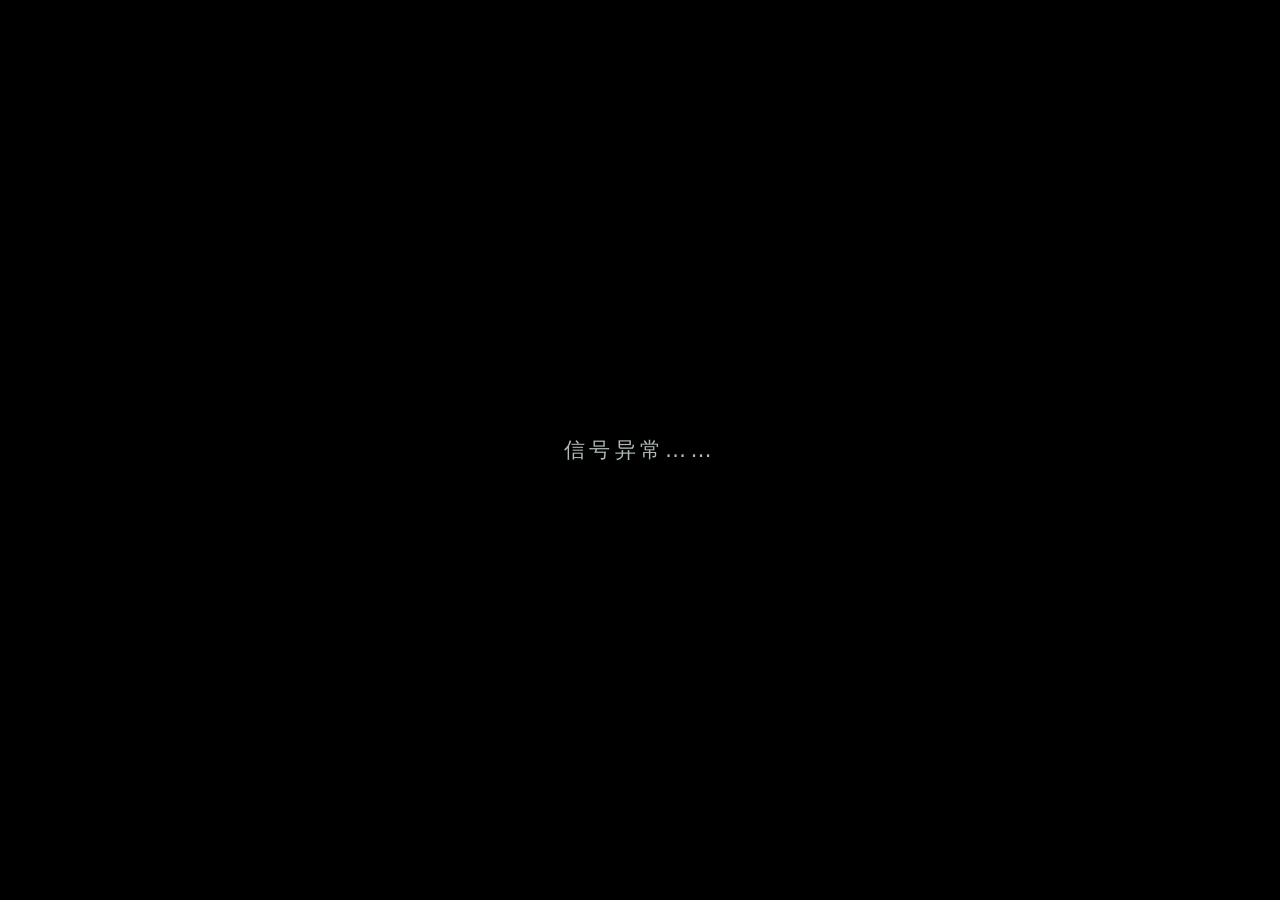
==== index.html @ ee2bce01 "原始" ====
<!doctype html>
<html lang="zh-CN">
  <head>
    <meta charset="UTF-8" />
    <meta name="viewport" content="width=device-width, initial-scale=1" />
    <meta name="theme-color" content="#020507" />
    <title>未知信号</title>
    <link rel="icon" type="image/svg+xml" href="data:image/svg+xml,%3Csvg xmlns='http://www.w3.org/2000/svg' viewBox='0 0 32 32'%3E%3Crect width='32' height='32' rx='7' fill='%23050b0e'/%3E%3Ccircle cx='16' cy='16' r='3' fill='%23b6ded9'/%3E%3Ccircle cx='16' cy='16' r='8' fill='none' stroke='%237aa6a2' stroke-opacity='.5'/%3E%3C/svg%3E" />
    <link rel="stylesheet" href="styles.css" />
  </head>
  <body>
    <main class="experience" aria-label="未知空间">
      <section id="scene" class="scene" aria-hidden="true">
        <svg
          class="world"
          viewBox="0 0 1920 1080"
          preserveAspectRatio="xMidYMid slice"
          aria-hidden="true"
        >
          <defs>
            <linearGradient id="sky" x1="0" y1="0" x2="0" y2="1">
              <stop offset="0" stop-color="#010305" />
              <stop offset="0.58" stop-color="#071015" />
              <stop offset="1" stop-color="#0b171b" />
            </linearGradient>
            <radialGradient id="distance" cx="52%" cy="62%" r="58%">
              <stop offset="0" stop-color="#153039" stop-opacity="0.3" />
              <stop offset="0.52" stop-color="#071217" stop-opacity="0.1" />
              <stop offset="1" stop-color="#010305" stop-opacity="0" />
            </radialGradient>
            <linearGradient id="ground" x1="0" y1="0" x2="0" y2="1">
              <stop offset="0" stop-color="#16292d" />
              <stop offset="0.18" stop-color="#101e22" />
              <stop offset="0.62" stop-color="#071013" />
              <stop offset="1" stop-color="#020507" />
            </linearGradient>
            <linearGradient id="trackSoft" x1="0" y1="0" x2="1" y2="1">
              <stop offset="0" stop-color="#b7e8e5" stop-opacity="0.06" />
              <stop offset="0.52" stop-color="#98d9d6" stop-opacity="0.56" />
              <stop offset="1" stop-color="#6faead" stop-opacity="0.08" />
            </linearGradient>
            <filter id="trackGlow" x="-30%" y="-30%" width="160%" height="160%">
              <feGaussianBlur stdDeviation="5" result="blur" />
              <feMerge>
                <feMergeNode in="blur" />
                <feMergeNode in="SourceGraphic" />
              </feMerge>
            </filter>
            <filter id="horizonGlow" x="-20%" y="-200%" width="140%" height="500%">
              <feGaussianBlur stdDeviation="10" />
            </filter>
          </defs>

          <rect width="1920" height="1080" fill="url(#sky)" />
          <rect width="1920" height="1080" fill="url(#distance)" />

          <g class="light-tracks" fill="none" stroke-linecap="round">
            <path
              class="light-track light-track--far"
              d="M -130 570 C 430 392, 1190 398, 2070 588"
              pathLength="100"
            />
            <path
              class="light-track light-track--rise"
              d="M 395 1190 C 456 792, 606 390, 957 -160"
              pathLength="100"
            />
            <path
              class="light-track light-track--near"
              d="M -180 1010 C 492 734, 1240 701, 2090 438"
              pathLength="100"
            />
          </g>

          <ellipse
            class="horizon-haze"
            cx="960"
            cy="1190"
            rx="1550"
            ry="570"
            fill="none"
            stroke="#8bc0be"
            stroke-opacity="0.12"
            stroke-width="11"
            filter="url(#horizonGlow)"
          />
          <path
            class="ground"
            d="M -170 916 C 430 759, 1390 759, 2090 918 L 2090 1210 L -170 1210 Z"
            fill="url(#ground)"
          />
          <path
            class="ground-rim"
            d="M -170 916 C 430 759, 1390 759, 2090 918"
            fill="none"
            stroke="#779b99"
            stroke-opacity="0.16"
            stroke-width="2"
          />
          <path
            class="ground-depth"
            d="M 180 1008 C 650 884, 1345 883, 1780 1005"
            fill="none"
            stroke="#6f9693"
            stroke-opacity="0.055"
            stroke-width="2"
          />
        </svg>

        <div class="vignette" aria-hidden="true"></div>
        <div class="recovery-shade" aria-hidden="true"></div>

        <button id="soundToggle" class="sound-toggle" type="button" aria-label="声音已关闭" aria-pressed="true">
          <svg viewBox="0 0 24 24" aria-hidden="true">
            <path d="M4.5 9.4h3.2l4-3.2v11.6l-4-3.2H4.5z" />
            <path class="sound-wave" d="M15 9.2c.8.8 1.2 1.7 1.2 2.8s-.4 2-1.2 2.8" />
            <path class="sound-slash" d="M5 4.7 19 19.3" />
          </svg>
        </button>

        <p id="narration" class="narration">这里……好像不是普通的地面。</p>

        <button id="signal" class="signal" type="button" aria-label="查看微弱信号">
          <span class="signal__ring signal__ring--outer"></span>
          <span class="signal__ring signal__ring--inner"></span>
          <span class="signal__core"></span>
        </button>

        <div id="device" class="device" aria-live="polite">
          <button id="deviceDock" class="device-dock" type="button" aria-label="打开返航定位器" aria-expanded="false">
            <svg viewBox="0 0 32 32" aria-hidden="true">
              <rect x="7" y="5" width="18" height="22" rx="5" />
              <path d="M11 10h10M11 14h7" />
              <circle cx="20.5" cy="21.5" r="1.7" />
            </svg>
          </button>

          <section id="devicePanel" class="device-panel" aria-label="返航定位器状态">
            <div class="device-panel__hardware" aria-hidden="true">
              <i></i><i></i><i></i><i></i>
            </div>
            <div class="device-panel__header">
              <div>
                <span class="device-panel__signal" aria-hidden="true"></span>
                <h1>返航定位器</h1>
              </div>
              <button id="deviceClose" class="device-close" type="button" aria-label="收起返航定位器">
                <svg viewBox="0 0 20 20" aria-hidden="true"><path d="m6 8 4 4 4-4" /></svg>
              </button>
            </div>
            <dl class="device-readout">
              <div><dt>目的地</dt><dd>珠海</dd></div>
              <div><dt>南北位置</dt><dd>无法识别</dd></div>
              <div><dt>东西位置</dt><dd>无法识别</dd></div>
              <div class="device-readout__fault"><dt>定位系统</dt><dd>损坏</dd></div>
            </dl>
          </section>
        </div>

        <p id="taskPrompt" class="task-prompt">【调查这些陌生光轨】</p>
        <p id="taskReminder" class="task-reminder">调查这些陌生光轨</p>
      </section>

      <div id="intro" class="intro" aria-live="polite" aria-atomic="true">
        <p id="introMessage" class="intro__message"></p>
      </div>
    </main>

    <script src="app.js"></script>
  </body>
</html>
---- styles.css ----
:root {
  color-scheme: dark;
  font-family: "Microsoft YaHei", "PingFang SC", "Noto Sans CJK SC", system-ui, sans-serif;
  background: #000;
  color: #d8e5e3;
  font-synthesis: none;
  --ease-calm: cubic-bezier(0.22, 0.72, 0.24, 1);
}

* {
  box-sizing: border-box;
}

html,
body {
  width: 100%;
  height: 100%;
  margin: 0;
  overflow: hidden;
  background: #000;
}

button {
  font: inherit;
}

button:focus-visible {
  outline: 2px solid rgba(198, 235, 231, 0.82);
  outline-offset: 5px;
}

.experience,
.scene,
.intro {
  position: fixed;
  inset: 0;
}

.experience {
  isolation: isolate;
  background: #000;
}

.scene {
  overflow: hidden;
  background: #020507;
  opacity: 0;
  transform: scale(1.035) translateY(1.2%);
  transition:
    opacity 4.2s var(--ease-calm),
    transform 7s var(--ease-calm);
}

.scene.is-recovering {
  opacity: 1;
  transform: scale(1) translateY(0);
}

.world {
  position: absolute;
  inset: 0;
  width: 100%;
  height: 100%;
}

.vignette {
  position: absolute;
  inset: -3%;
  pointer-events: none;
  background:
    radial-gradient(ellipse at 50% 54%, transparent 34%, rgba(0, 0, 0, 0.2) 67%, rgba(0, 0, 0, 0.7) 104%),
    linear-gradient(180deg, rgba(0, 0, 0, 0.18), transparent 30%, transparent 72%, rgba(0, 0, 0, 0.2));
}

.recovery-shade {
  position: absolute;
  inset: 0;
  pointer-events: none;
  background: #000;
  opacity: 1;
  transition: opacity 4.8s var(--ease-calm);
}

.scene.is-recovering .recovery-shade {
  opacity: 0;
}

.light-track {
  stroke: url(#trackSoft);
  stroke-width: 2.2;
  filter: url(#trackGlow);
  opacity: 0.18;
  animation: track-breathe 7.5s ease-in-out infinite alternate;
  transition:
    opacity 4.5s ease,
    stroke-width 4.5s ease;
}

.light-track--far {
  opacity: 0.11;
  stroke-width: 1.6;
  animation-delay: -2.6s;
}

.light-track--rise {
  opacity: 0.22;
  stroke-width: 2.5;
  animation-delay: -5.1s;
}

.light-track--near {
  opacity: 0.17;
  stroke-width: 2.1;
  animation-delay: -1.2s;
}

.scene.tracks-awake .light-track--far {
  opacity: 0.28;
}

.scene.tracks-awake .light-track--rise {
  opacity: 0.54;
  stroke-width: 2.8;
}

.scene.tracks-awake .light-track--near {
  opacity: 0.45;
  stroke-width: 2.55;
}

@keyframes track-breathe {
  from { filter: url(#trackGlow); }
  to { filter: url(#trackGlow); opacity: 0.32; }
}

.intro {
  z-index: 30;
  display: grid;
  place-items: center;
  background: #000;
  transition: opacity 2.7s var(--ease-calm), visibility 2.7s;
}

.intro.is-gone {
  opacity: 0;
  visibility: hidden;
  pointer-events: none;
}

.intro__message {
  margin: 0;
  color: rgba(214, 226, 224, 0.82);
  font-size: clamp(1.15rem, 1.65vw, 1.75rem);
  font-weight: 400;
  letter-spacing: 0.2em;
  opacity: 0;
  transform: translateY(4px);
  transition: opacity 0.9s ease, transform 1.2s ease;
}

.intro__message.is-visible {
  opacity: 1;
  transform: translateY(0);
}

.sound-toggle {
  position: absolute;
  z-index: 8;
  top: max(1.25rem, env(safe-area-inset-top));
  right: max(1.25rem, env(safe-area-inset-right));
  width: 2.75rem;
  height: 2.75rem;
  display: grid;
  place-items: center;
  border: 1px solid rgba(177, 207, 204, 0.12);
  border-radius: 50%;
  color: rgba(211, 227, 224, 0.5);
  background: rgba(4, 11, 14, 0.32);
  backdrop-filter: blur(5px);
  cursor: pointer;
  opacity: 0;
  transform: translateY(-8px);
  transition: opacity 1.3s ease, transform 1.3s ease, color 0.3s ease, border-color 0.3s ease;
}

.sound-toggle.is-visible {
  opacity: 1;
  transform: translateY(0);
}

.sound-toggle:hover {
  color: rgba(225, 239, 237, 0.78);
  border-color: rgba(177, 207, 204, 0.25);
}

.sound-toggle svg {
  width: 1.25rem;
  height: 1.25rem;
  fill: none;
  stroke: currentColor;
  stroke-width: 1.4;
  stroke-linecap: round;
  stroke-linejoin: round;
}

.sound-toggle[aria-pressed="false"] .sound-slash {
  display: none;
}

.narration {
  position: absolute;
  z-index: 7;
  left: 50%;
  bottom: clamp(4rem, 8vh, 6.5rem);
  width: min(90vw, 48rem);
  margin: 0;
  color: rgba(220, 231, 229, 0.78);
  font-size: clamp(1.05rem, 1.4vw, 1.45rem);
  font-weight: 400;
  letter-spacing: 0.08em;
  line-height: 1.8;
  text-align: center;
  text-shadow: 0 2px 18px rgba(0, 0, 0, 0.92);
  opacity: 0;
  transform: translate(-50%, 8px);
  pointer-events: none;
  transition: opacity 1.8s ease, transform 1.8s var(--ease-calm);
}

.narration.is-visible {
  opacity: 1;
  transform: translate(-50%, 0);
}

.signal {
  position: absolute;
  z-index: 9;
  left: 81%;
  top: 70%;
  width: clamp(4.75rem, 6vw, 6.5rem);
  aspect-ratio: 1;
  padding: 0;
  border: 0;
  border-radius: 50%;
  background: transparent;
  cursor: pointer;
  opacity: 0;
  transform: scale(0.8);
  pointer-events: none;
  transition: opacity 2s ease, transform 2.2s var(--ease-calm);
}

.signal.is-visible {
  opacity: 0.72;
  transform: scale(1);
  pointer-events: auto;
}

.signal:hover,
.signal:focus-visible {
  opacity: 1;
}

.signal__ring,
.signal__core {
  position: absolute;
  left: 50%;
  top: 50%;
  display: block;
  border-radius: 50%;
  transform: translate(-50%, -50%);
}

.signal__ring {
  border: 1px solid rgba(164, 219, 211, 0.3);
  animation: signal-faint 3.2s ease-in-out infinite;
}

.signal__ring--outer {
  width: 72%;
  height: 72%;
}

.signal__ring--inner {
  width: 38%;
  height: 38%;
  animation-delay: -1.3s;
}

.signal__core {
  width: 7px;
  height: 7px;
  background: rgba(188, 234, 227, 0.88);
  box-shadow: 0 0 9px rgba(148, 218, 209, 0.82), 0 0 22px rgba(115, 191, 183, 0.32);
}

@keyframes signal-faint {
  0%, 100% { opacity: 0.2; transform: translate(-50%, -50%) scale(0.88); }
  50% { opacity: 0.8; transform: translate(-50%, -50%) scale(1.04); }
}

.device {
  position: absolute;
  z-index: 14;
  right: clamp(1.2rem, 2.6vw, 3rem);
  bottom: clamp(1.2rem, 3.2vh, 2.5rem);
  width: min(23rem, calc(100vw - 2.4rem));
  pointer-events: none;
}

.device-dock {
  position: absolute;
  right: 0;
  bottom: 0;
  width: 3.4rem;
  height: 3.4rem;
  display: grid;
  place-items: center;
  border: 1px solid rgba(173, 206, 201, 0.25);
  border-radius: 0.8rem;
  color: rgba(197, 223, 219, 0.74);
  background: linear-gradient(145deg, rgba(24, 40, 43, 0.94), rgba(8, 16, 19, 0.96));
  box-shadow: 0 10px 35px rgba(0, 0, 0, 0.36), inset 0 1px rgba(255, 255, 255, 0.04);
  cursor: pointer;
  opacity: 0;
  transform: translateY(12px) scale(0.9);
  pointer-events: none;
  transition: opacity 0.7s ease, transform 0.8s var(--ease-calm), border-color 0.25s ease;
}

.device.is-found,
.device.is-found .device-dock,
.device.is-open .device-panel,
.device.is-open .device-close {
  pointer-events: auto;
}

.device.is-found .device-dock {
  opacity: 1;
  transform: translateY(0) scale(1);
}

.device-dock:hover {
  border-color: rgba(173, 206, 201, 0.48);
}

.device-dock svg {
  width: 1.55rem;
  height: 1.55rem;
  fill: none;
  stroke: currentColor;
  stroke-width: 1.35;
  stroke-linecap: round;
}

.device-panel {
  position: absolute;
  right: 0;
  bottom: 0;
  width: 100%;
  min-height: 20rem;
  padding: 1.45rem 1.45rem 1.35rem;
  overflow: hidden;
  border: 1px solid rgba(168, 199, 195, 0.22);
  border-radius: 1rem;
  background:
    linear-gradient(135deg, rgba(31, 48, 50, 0.98), rgba(8, 16, 18, 0.99) 66%),
    #0a1113;
  box-shadow: 0 18px 70px rgba(0, 0, 0, 0.68), inset 0 1px rgba(255, 255, 255, 0.04);
  opacity: 0;
  transform: translate(18px, 20px) scale(0.82);
  transform-origin: 92% 92%;
  pointer-events: none;
  transition: opacity 0.55s ease, transform 0.72s var(--ease-calm);
}

.device.is-open .device-panel {
  opacity: 1;
  transform: translate(0, 0) scale(1);
}

.device.is-open .device-dock {
  opacity: 0;
  transform: scale(0.72);
  pointer-events: none;
}

.device-panel__hardware i {
  position: absolute;
  width: 5px;
  height: 5px;
  border: 1px solid rgba(185, 207, 203, 0.23);
  border-radius: 50%;
}

.device-panel__hardware i:nth-child(1) { left: 0.6rem; top: 0.6rem; }
.device-panel__hardware i:nth-child(2) { right: 0.6rem; top: 0.6rem; }
.device-panel__hardware i:nth-child(3) { left: 0.6rem; bottom: 0.6rem; }
.device-panel__hardware i:nth-child(4) { right: 0.6rem; bottom: 0.6rem; }

.device-panel__header {
  display: flex;
  align-items: center;
  justify-content: space-between;
  gap: 1rem;
  margin-bottom: 1.25rem;
  padding-bottom: 1rem;
  border-bottom: 1px solid rgba(174, 200, 196, 0.12);
}

.device-panel__header > div {
  display: flex;
  align-items: center;
  gap: 0.65rem;
}

.device-panel__header h1 {
  margin: 0;
  color: rgba(226, 237, 235, 0.9);
  font-size: 1rem;
  font-weight: 600;
  letter-spacing: 0.13em;
}

.device-panel__signal {
  width: 6px;
  height: 6px;
  border-radius: 50%;
  background: #d0776f;
  box-shadow: 0 0 9px rgba(208, 119, 111, 0.4);
  animation: fault-pulse 2.4s ease-in-out infinite;
}

@keyframes fault-pulse {
  50% { opacity: 0.35; }
}

.device-close {
  width: 2rem;
  height: 2rem;
  display: grid;
  place-items: center;
  padding: 0;
  border: 0;
  border-radius: 50%;
  color: rgba(209, 226, 222, 0.48);
  background: rgba(255, 255, 255, 0.035);
  cursor: pointer;
}

.device-close:hover {
  color: rgba(225, 238, 235, 0.86);
}

.device-close svg {
  width: 1.1rem;
  height: 1.1rem;
  fill: none;
  stroke: currentColor;
  stroke-width: 1.5;
  stroke-linecap: round;
  stroke-linejoin: round;
}

.device-readout {
  display: grid;
  gap: 0;
  margin: 0;
}

.device-readout > div {
  display: grid;
  grid-template-columns: 7.2rem 1fr;
  align-items: baseline;
  min-height: 3.2rem;
  padding: 0.78rem 0.2rem;
  border-bottom: 1px solid rgba(174, 200, 196, 0.075);
}

.device-readout > div:last-child {
  border-bottom: 0;
}

.device-readout dt,
.device-readout dd {
  margin: 0;
  font-size: 0.94rem;
  line-height: 1.5;
}

.device-readout dt {
  color: rgba(181, 205, 201, 0.54);
}

.device-readout dd {
  color: rgba(224, 236, 233, 0.88);
  text-align: right;
  letter-spacing: 0.04em;
}

.device-readout__fault dd {
  color: #d58a82;
}

.task-prompt {
  position: absolute;
  z-index: 11;
  left: 50%;
  top: 17%;
  margin: 0;
  color: rgba(215, 231, 227, 0.82);
  font-size: clamp(1rem, 1.35vw, 1.35rem);
  font-weight: 400;
  letter-spacing: 0.12em;
  text-shadow: 0 3px 24px #000;
  opacity: 0;
  transform: translate(-50%, 8px);
  pointer-events: none;
  transition: opacity 1.2s ease, transform 1.4s var(--ease-calm);
}

.task-prompt.is-visible {
  opacity: 1;
  transform: translate(-50%, 0);
}

.task-reminder {
  position: absolute;
  z-index: 7;
  left: max(1.4rem, env(safe-area-inset-left));
  bottom: max(1.4rem, env(safe-area-inset-bottom));
  margin: 0;
  color: rgba(188, 211, 207, 0.38);
  font-size: clamp(0.78rem, 0.9vw, 0.9rem);
  font-weight: 400;
  letter-spacing: 0.1em;
  opacity: 0;
  transform: translateY(5px);
  pointer-events: none;
  transition: opacity 1.6s ease, transform 1.6s ease;
}

.task-reminder.is-visible {
  opacity: 1;
  transform: translateY(0);
}

@media (max-width: 720px), (max-height: 620px) {
  .device-panel {
    min-height: 0;
    padding: 1.1rem 1.2rem;
  }

  .device-panel__header {
    margin-bottom: 0.55rem;
    padding-bottom: 0.7rem;
  }

  .device-readout > div {
    min-height: 2.55rem;
    padding: 0.55rem 0.15rem;
  }

  .signal {
    left: 76%;
    top: 66%;
  }
}

@media (prefers-reduced-motion: reduce) {
  *,
  *::before,
  *::after {
    animation-duration: 0.01ms !important;
    animation-iteration-count: 1 !important;
    scroll-behavior: auto !important;
  }
}
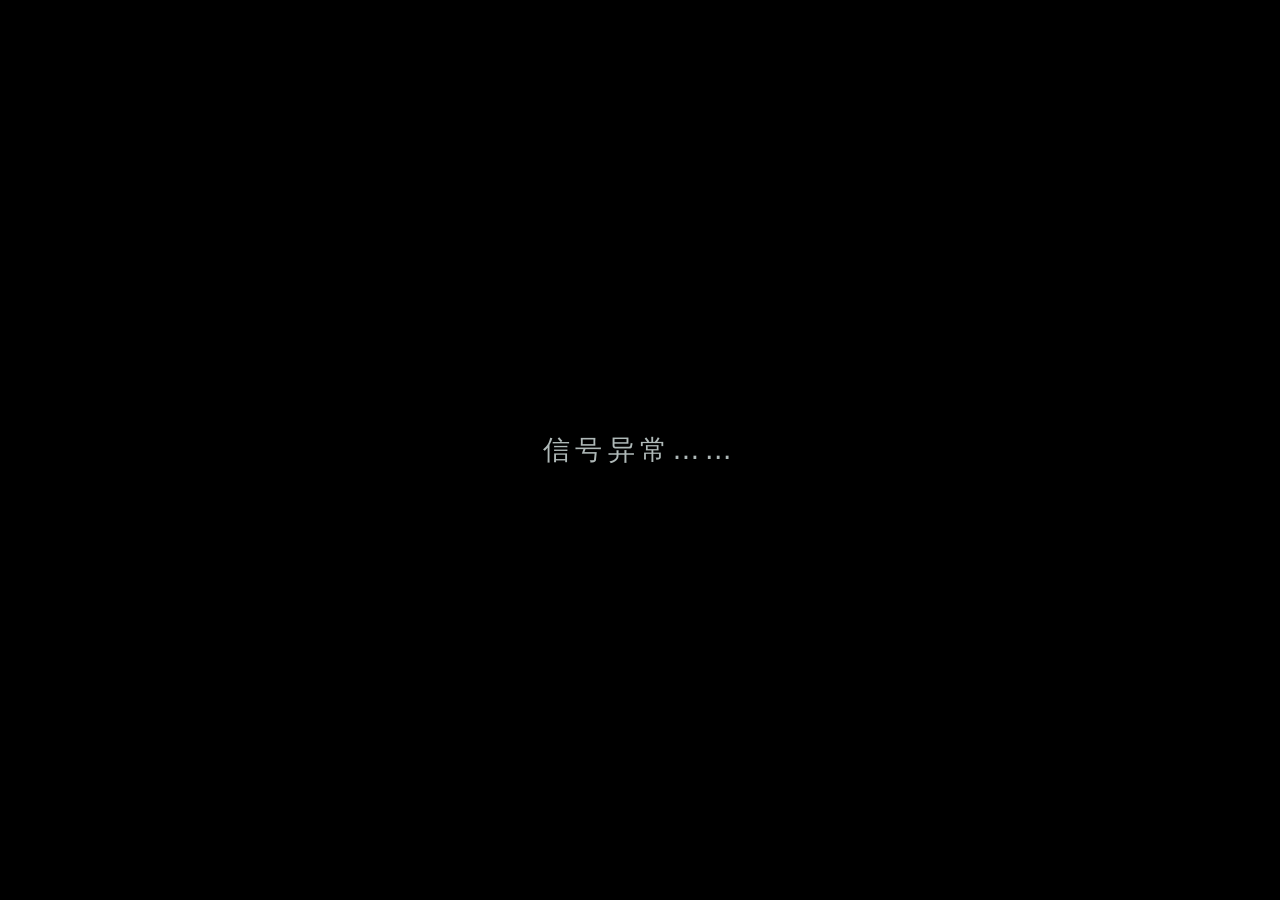
==== commit 02621837: "第一阶段完成" ====
--- a/index.html
+++ b/index.html
@@ -29,15 +29,15 @@
               <stop offset="1" stop-color="#010305" stop-opacity="0" />
             </radialGradient>
             <linearGradient id="ground" x1="0" y1="0" x2="0" y2="1">
-              <stop offset="0" stop-color="#16292d" />
-              <stop offset="0.18" stop-color="#101e22" />
-              <stop offset="0.62" stop-color="#071013" />
-              <stop offset="1" stop-color="#020507" />
+              <stop offset="0" stop-color="#1b5163" />
+              <stop offset="0.18" stop-color="#123845" />
+              <stop offset="0.62" stop-color="#0a202a" />
+              <stop offset="1" stop-color="#041015" />
             </linearGradient>
             <linearGradient id="trackSoft" x1="0" y1="0" x2="1" y2="1">
-              <stop offset="0" stop-color="#b7e8e5" stop-opacity="0.06" />
-              <stop offset="0.52" stop-color="#98d9d6" stop-opacity="0.56" />
-              <stop offset="1" stop-color="#6faead" stop-opacity="0.08" />
+              <stop offset="0" stop-color="#b7e8e5" stop-opacity="0.13" />
+              <stop offset="0.52" stop-color="#98d9d6" stop-opacity="0.78" />
+              <stop offset="1" stop-color="#6faead" stop-opacity="0.15" />
             </linearGradient>
             <filter id="trackGlow" x="-30%" y="-30%" width="160%" height="160%">
               <feGaussianBlur stdDeviation="5" result="blur" />
@@ -54,22 +54,9 @@
           <rect width="1920" height="1080" fill="url(#sky)" />
           <rect width="1920" height="1080" fill="url(#distance)" />
 
-          <g class="light-tracks" fill="none" stroke-linecap="round">
-            <path
-              class="light-track light-track--far"
-              d="M -130 570 C 430 392, 1190 398, 2070 588"
-              pathLength="100"
-            />
-            <path
-              class="light-track light-track--rise"
-              d="M 395 1190 C 456 792, 606 390, 957 -160"
-              pathLength="100"
-            />
-            <path
-              class="light-track light-track--near"
-              d="M -180 1010 C 492 734, 1240 701, 2090 438"
-              pathLength="100"
-            />
+          <g id="sphereNetwork" class="light-tracks sphere-network" fill="none" stroke-linecap="round">
+            <g id="latitudeTracks" class="sphere-network__latitudes"></g>
+            <g id="longitudeTracks" class="sphere-network__longitudes"></g>
           </g>
 
           <ellipse
@@ -93,8 +80,8 @@
             class="ground-rim"
             d="M -170 916 C 430 759, 1390 759, 2090 918"
             fill="none"
-            stroke="#779b99"
-            stroke-opacity="0.16"
+            stroke="#72b8cb"
+            stroke-opacity="0.26"
             stroke-width="2"
           />
           <path
@@ -125,6 +112,10 @@
           <span class="signal__ring signal__ring--inner"></span>
           <span class="signal__core"></span>
         </button>
+
+        <div id="signalGuide" class="signal-guide" aria-hidden="true">
+          <p id="signalGuideText">咦？这里有个光点，点一下看看？</p>
+        </div>
 
         <div id="device" class="device" aria-live="polite">
           <button id="deviceDock" class="device-dock" type="button" aria-label="打开返航定位器" aria-expanded="false">
@@ -157,8 +148,67 @@
           </section>
         </div>
 
-        <p id="taskPrompt" class="task-prompt">【调查这些陌生光轨】</p>
-        <p id="taskReminder" class="task-reminder">调查这些陌生光轨</p>
+        <div id="taskPrompt" class="task-prompt">
+          <p id="taskTitle">任务一：调查这个网格是由什么样的线组成的？</p>
+          <p id="taskAction" class="task-prompt__action">任意点击一条你想了解的线。</p>
+        </div>
+        <p id="taskReminder" class="task-reminder">任务一：调查这个网格中的线</p>
+
+        <div id="investigationShade" class="investigation-shade" aria-hidden="true"></div>
+
+        <p id="investigationFeedback" class="investigation-feedback" aria-live="polite"></p>
+
+        <aside id="scanRecords" class="scan-records" aria-label="调查记录" aria-live="polite"></aside>
+
+        <section id="scanStage" class="scan-stage" aria-hidden="true" aria-label="线条扫描">
+          <svg id="scanGlobe" class="scan-globe" viewBox="0 0 500 500" aria-hidden="true">
+            <defs>
+              <radialGradient id="scanSphereFill" cx="42%" cy="36%" r="65%">
+                <stop offset="0" stop-color="#bfe2df" stop-opacity="0.11" />
+                <stop offset="0.7" stop-color="#4b7777" stop-opacity="0.035" />
+                <stop offset="1" stop-color="#071012" stop-opacity="0" />
+              </radialGradient>
+              <filter id="scanGlow" x="-60%" y="-60%" width="220%" height="220%">
+                <feGaussianBlur stdDeviation="4" result="blur" />
+                <feMerge>
+                  <feMergeNode in="blur" />
+                  <feMergeNode in="SourceGraphic" />
+                </feMerge>
+              </filter>
+            </defs>
+            <path id="scanSphereShell" class="scan-globe__body" />
+            <g id="scanContext" class="scan-globe__context"></g>
+            <g id="scanDrawing" class="scan-globe__drawing"></g>
+          </svg>
+          <p id="scanResult" class="scan-result"></p>
+          <button id="scanContinue" class="observation-continue" type="button">我看清楚了</button>
+        </section>
+
+        <section id="comparisonStage" class="comparison-stage" aria-hidden="true">
+          <div class="comparison-forms" aria-hidden="true">
+            <figure>
+              <svg id="comparisonLatitude" viewBox="0 0 500 500"></svg>
+              <figcaption>闭合圆圈</figcaption>
+            </figure>
+            <figure>
+              <svg id="comparisonLongitude" viewBox="0 0 500 500"></svg>
+              <figcaption>连接南北两极的半圆弧</figcaption>
+            </figure>
+          </div>
+          <p class="comparison-question">这两种线的形状一样吗？</p>
+          <div class="comparison-actions">
+            <button type="button" data-answer="same">一样</button>
+            <button type="button" data-answer="different">不一样</button>
+          </div>
+          <p id="comparisonFeedback" class="comparison-feedback" aria-live="polite"></p>
+        </section>
+
+        <section id="namingStage" class="naming-stage" aria-hidden="true" aria-live="polite">
+          <p id="namingObservation" class="naming-observation"></p>
+          <p id="namingTitle" class="naming-title"></p>
+          <p id="namingNote" class="naming-note"></p>
+          <button id="namingContinue" class="observation-continue naming-continue" type="button">继续</button>
+        </section>
       </section>
 
       <div id="intro" class="intro" aria-live="polite" aria-atomic="true">
--- a/styles.css
+++ b/styles.css
@@ -85,52 +85,111 @@
   opacity: 0;
 }
 
+.light-tracks {
+  opacity: 0.65;
+  pointer-events: none;
+  transition: opacity 4.5s ease;
+}
+
+.scene.investigation-ready .light-tracks {
+  pointer-events: auto;
+}
+
 .light-track {
   stroke: url(#trackSoft);
-  stroke-width: 2.2;
+  stroke-width: var(--track-width, 1.8);
+  stroke-opacity: 0.68;
   filter: url(#trackGlow);
-  opacity: 0.18;
+  opacity: var(--track-opacity, 0.28);
+  vector-effect: non-scaling-stroke;
   animation: track-breathe 7.5s ease-in-out infinite alternate;
-  transition:
-    opacity 4.5s ease,
-    stroke-width 4.5s ease;
-}
-
-.light-track--far {
-  opacity: 0.11;
-  stroke-width: 1.6;
-  animation-delay: -2.6s;
-}
-
-.light-track--rise {
-  opacity: 0.22;
-  stroke-width: 2.5;
-  animation-delay: -5.1s;
-}
-
-.light-track--near {
-  opacity: 0.17;
-  stroke-width: 2.1;
-  animation-delay: -1.2s;
-}
-
-.scene.tracks-awake .light-track--far {
-  opacity: 0.28;
-}
-
-.scene.tracks-awake .light-track--rise {
-  opacity: 0.54;
+  animation-delay: var(--track-delay, 0s);
+  pointer-events: none;
+}
+
+.light-track--latitude {
+  --track-width: 2.15;
+}
+
+.light-track--longitude {
+  --track-width: 1.85;
+}
+
+.track-hit-area {
+  fill: none;
+  stroke: rgba(255, 255, 255, 0.001);
+  stroke-width: 38;
+  stroke-linecap: round;
+  stroke-linejoin: round;
+  vector-effect: non-scaling-stroke;
+  cursor: pointer;
+  pointer-events: stroke;
+  touch-action: manipulation;
+}
+
+.scene:not(.investigation-ready) .track-hit-area,
+.scene.investigation-busy .track-hit-area,
+.scene.investigation-complete .track-hit-area {
+  pointer-events: none;
+}
+
+.sphere-network__latitudes {
+  opacity: 0.9;
+}
+
+.sphere-network__longitudes {
+  opacity: 0.82;
+}
+
+.sphere-network__latitudes,
+.sphere-network__longitudes {
+  transition: opacity 0.85s ease;
+}
+
+.scene.network-focus-latitude .sphere-network__latitudes,
+.scene.network-focus-longitude .sphere-network__longitudes {
+  opacity: 1;
+}
+
+.scene.network-focus-latitude .sphere-network__longitudes,
+.scene.network-focus-longitude .sphere-network__latitudes {
+  opacity: 0.12;
+}
+
+.scene.naming-active.network-focus-latitude .sphere-network__longitudes {
+  opacity: 0.24;
+}
+
+.scene.network-focus-latitude .sphere-network__latitudes .light-track,
+.scene.network-focus-longitude .sphere-network__longitudes .light-track {
+  stroke: rgba(195, 233, 229, 0.9);
+  stroke-opacity: 0.98;
+  opacity: 0.94;
+  animation: none;
+}
+
+.light-track.is-selected {
+  stroke: rgba(225, 246, 242, 0.96) !important;
   stroke-width: 2.8;
-}
-
-.scene.tracks-awake .light-track--near {
-  opacity: 0.45;
-  stroke-width: 2.55;
+  stroke-opacity: 1 !important;
+  opacity: 1 !important;
+  animation: none;
+}
+
+.scene.tracks-awake .light-tracks {
+  opacity: 1;
+}
+
+.scene.globe-discovery .light-track,
+.scene.investigation-complete .light-track {
+  opacity: 0.7;
+  stroke-opacity: 0.9;
+  animation: none;
 }
 
 @keyframes track-breathe {
-  from { filter: url(#trackGlow); }
-  to { filter: url(#trackGlow); opacity: 0.32; }
+  from { stroke-opacity: 0.72; }
+  to { stroke-opacity: 0.98; }
 }
 
 .intro {
@@ -150,7 +209,7 @@
 .intro__message {
   margin: 0;
   color: rgba(214, 226, 224, 0.82);
-  font-size: clamp(1.15rem, 1.65vw, 1.75rem);
+  font-size: clamp(1.45rem, 2.1vw, 2.15rem);
   font-weight: 400;
   letter-spacing: 0.2em;
   opacity: 0;
@@ -215,7 +274,7 @@
   width: min(90vw, 48rem);
   margin: 0;
   color: rgba(220, 231, 229, 0.78);
-  font-size: clamp(1.05rem, 1.4vw, 1.45rem);
+  font-size: clamp(1.3rem, 1.75vw, 1.8rem);
   font-weight: 400;
   letter-spacing: 0.08em;
   line-height: 1.8;
@@ -237,7 +296,7 @@
   z-index: 9;
   left: 81%;
   top: 70%;
-  width: clamp(4.75rem, 6vw, 6.5rem);
+  width: clamp(6.5rem, 8vw, 8rem);
   aspect-ratio: 1;
   padding: 0;
   border: 0;
@@ -254,6 +313,33 @@
   opacity: 0.72;
   transform: scale(1);
   pointer-events: auto;
+}
+
+.signal-guide {
+  position: absolute;
+  z-index: 8;
+  inset: 0;
+  color: rgba(207, 228, 224, 0.68);
+  opacity: 0;
+  visibility: hidden;
+  pointer-events: none;
+  transition: opacity 0.8s ease, visibility 0.8s;
+}
+
+.signal-guide.is-visible {
+  opacity: 1;
+  visibility: visible;
+}
+
+.signal-guide p {
+  position: absolute;
+  width: min(28rem, 38vw);
+  margin: 0;
+  font-size: clamp(1.1rem, 1.35vw, 1.3rem);
+  letter-spacing: 0.08em;
+  line-height: 1.7;
+  text-align: right;
+  text-shadow: 0 2px 18px rgba(0, 0, 0, 0.9);
 }
 
 .signal:hover,
@@ -507,16 +593,29 @@
   z-index: 11;
   left: 50%;
   top: 17%;
+  width: min(90vw, 52rem);
   margin: 0;
   color: rgba(215, 231, 227, 0.82);
   font-size: clamp(1rem, 1.35vw, 1.35rem);
   font-weight: 400;
   letter-spacing: 0.12em;
   text-shadow: 0 3px 24px #000;
+  text-align: center;
   opacity: 0;
   transform: translate(-50%, 8px);
   pointer-events: none;
   transition: opacity 1.2s ease, transform 1.4s var(--ease-calm);
+}
+
+.task-prompt p {
+  margin: 0;
+}
+
+.task-prompt__action {
+  margin-top: 0.75rem !important;
+  color: rgba(190, 218, 213, 0.62);
+  font-size: 0.82em;
+  letter-spacing: 0.09em;
 }
 
 .task-prompt.is-visible {
@@ -543,6 +642,440 @@
 .task-reminder.is-visible {
   opacity: 1;
   transform: translateY(0);
+}
+
+.investigation-shade {
+  position: absolute;
+  z-index: 15;
+  inset: 0;
+  background: rgba(0, 4, 6, 0.68);
+  opacity: 0;
+  visibility: hidden;
+  pointer-events: none;
+  transition: opacity 0.9s ease, visibility 0.9s;
+}
+
+.scene.scan-active .investigation-shade,
+.scene.comparison-active .investigation-shade,
+.scene.naming-active .investigation-shade {
+  opacity: 1;
+  visibility: visible;
+}
+
+.scene.naming-active .investigation-shade {
+  opacity: 0.54;
+}
+
+.investigation-feedback {
+  position: absolute;
+  z-index: 23;
+  left: 50%;
+  top: 19%;
+  margin: 0;
+  color: rgba(210, 231, 227, 0.76);
+  font-size: clamp(1.3rem, 1.7vw, 1.75rem);
+  font-weight: 400;
+  letter-spacing: 0.12em;
+  text-shadow: 0 2px 20px rgba(0, 0, 0, 0.9);
+  opacity: 0;
+  transform: translate(-50%, 6px);
+  pointer-events: none;
+  transition: opacity 0.45s ease, transform 0.55s var(--ease-calm);
+}
+
+.investigation-feedback.is-visible {
+  opacity: 1;
+  transform: translate(-50%, 0);
+}
+
+.scan-records {
+  position: absolute;
+  z-index: 12;
+  left: max(1.4rem, env(safe-area-inset-left));
+  top: max(3.2rem, env(safe-area-inset-top));
+  display: grid;
+  gap: 0.8rem;
+  pointer-events: none;
+}
+
+.scan-record {
+  margin: 0;
+  color: rgba(210, 231, 227, 0.86);
+  font-size: clamp(1.05rem, 1.12vw, 1.15rem);
+  line-height: 1.5;
+  letter-spacing: 0.08em;
+  opacity: 0;
+  transform: translateY(5px);
+  text-shadow: 0 0 10px rgba(116, 187, 180, 0.12);
+  animation: record-arrive 0.45s var(--ease-calm) forwards;
+}
+
+.scan-record small {
+  display: block;
+  color: rgba(166, 197, 192, 0.62);
+  font-size: clamp(0.85rem, 0.9vw, 0.95rem);
+  letter-spacing: 0.12em;
+}
+
+.scan-record__result {
+  display: block;
+  min-height: 1.5em;
+  color: rgba(210, 231, 227, 0.86);
+  transition: color 0.3s ease, text-shadow 0.35s ease;
+}
+
+.scan-record.is-writing .scan-record__result::after {
+  content: "";
+  display: inline-block;
+  width: 0.42em;
+  height: 1em;
+  margin-left: 0.12em;
+  border-right: 1px solid rgba(190, 225, 219, 0.54);
+  vertical-align: -0.12em;
+  animation: record-cursor 0.48s steps(1, end) infinite;
+}
+
+.scan-record.is-emphasized .scan-record__result {
+  color: rgba(235, 247, 244, 1);
+  text-shadow: 0 0 8px rgba(146, 216, 208, 0.5), 0 0 18px rgba(99, 174, 166, 0.24);
+}
+
+@keyframes record-arrive {
+  to { opacity: 0.86; transform: translateY(0); }
+}
+
+@keyframes record-cursor {
+  50% { opacity: 0; }
+}
+
+.scan-stage {
+  position: absolute;
+  z-index: 21;
+  left: 50%;
+  top: 46%;
+  width: min(52vh, 32rem, 88vw);
+  height: min(59vh, 36rem, 96vw);
+  display: grid;
+  grid-template-rows: 1fr auto auto;
+  justify-items: center;
+  opacity: 0;
+  visibility: hidden;
+  transform: translate(-50%, -48%) scale(0.94);
+  pointer-events: none;
+  transition: opacity 0.75s ease, transform 0.9s var(--ease-calm), visibility 0.75s;
+}
+
+.scene.scan-active .scan-stage {
+  opacity: 1;
+  visibility: visible;
+  transform: translate(-50%, -50%) scale(1);
+  pointer-events: auto;
+}
+
+.scan-globe {
+  width: 100%;
+  height: 100%;
+  overflow: visible;
+}
+
+.scan-globe__body {
+  fill: url(#scanSphereFill);
+  stroke: rgba(165, 207, 201, 0.22);
+  stroke-width: 1.5;
+}
+
+.scan-line,
+.comparison-line {
+  fill: none;
+  stroke: rgba(203, 238, 233, 0.88);
+  stroke-width: 3.2;
+  stroke-linecap: round;
+  stroke-linejoin: round;
+  filter: url(#scanGlow);
+  vector-effect: non-scaling-stroke;
+}
+
+.scan-line {
+  stroke-dasharray: 1;
+  stroke-dashoffset: 1;
+}
+
+.scan-line.is-drawing {
+  animation: scan-draw 2.25s var(--ease-calm) forwards;
+}
+
+.scan-context-group {
+  opacity: 0;
+  transition: opacity 1.1s ease;
+}
+
+.scan-context-group.is-visible {
+  opacity: 1;
+}
+
+.scan-context-line {
+  fill: none;
+  stroke-linecap: round;
+  stroke-linejoin: round;
+  vector-effect: non-scaling-stroke;
+}
+
+.scan-context-line--same {
+  stroke: rgba(184, 225, 219, 0.42);
+  stroke-width: 2.1;
+}
+
+.scan-context-line--reference {
+  stroke: rgba(151, 193, 188, 0.32);
+  stroke-width: 1.5;
+  filter: none;
+}
+
+.scan-line--back,
+.comparison-line--back {
+  stroke: rgba(148, 193, 188, 0.28);
+  stroke-width: 2.2;
+  stroke-dasharray: 4 8;
+  filter: none;
+}
+
+@keyframes scan-draw {
+  to { stroke-dashoffset: 0; }
+}
+
+.scan-endpoint,
+.comparison-endpoint {
+  fill: rgba(211, 241, 236, 0.94);
+  opacity: 0;
+  filter: url(#scanGlow);
+}
+
+.comparison-endpoint {
+  opacity: 1;
+}
+
+.scan-endpoint.is-visible {
+  animation: endpoint-arrive 0.85s ease forwards, endpoint-pulse 1.5s 0.85s ease-in-out infinite;
+}
+
+.scan-pole-label {
+  fill: rgba(196, 223, 219, 0.68);
+  font-size: 18px;
+  letter-spacing: 0.12em;
+  opacity: 0;
+  transition: opacity 0.8s ease;
+}
+
+.scan-pole-label.is-visible {
+  opacity: 1;
+}
+
+@keyframes endpoint-arrive {
+  to { opacity: 1; }
+}
+
+@keyframes endpoint-pulse {
+  50% { opacity: 0.42; }
+}
+
+.scan-result {
+  min-height: 2.2rem;
+  margin: -0.3rem 0 0;
+  color: rgba(216, 234, 231, 0.82);
+  font-size: clamp(0.9rem, 1.15vw, 1.1rem);
+  letter-spacing: 0.12em;
+  text-align: center;
+  opacity: 0;
+  transform: translateY(5px);
+  transition: opacity 0.65s ease, transform 0.65s var(--ease-calm);
+}
+
+.scan-result.is-visible {
+  opacity: 1;
+  transform: translateY(0);
+}
+
+.observation-continue {
+  min-width: 8rem;
+  margin-top: 0.7rem;
+  padding: 0.58rem 1.2rem;
+  border: 1px solid rgba(173, 207, 202, 0.25);
+  border-radius: 999px;
+  color: rgba(220, 235, 232, 0.8);
+  background: rgba(11, 25, 28, 0.46);
+  cursor: pointer;
+  opacity: 0;
+  transform: translateY(5px);
+  visibility: hidden;
+  pointer-events: none;
+  transition: opacity 0.5s ease, transform 0.55s var(--ease-calm), border-color 0.25s ease;
+}
+
+.observation-continue.is-visible {
+  opacity: 1;
+  transform: translateY(0);
+  visibility: visible;
+  pointer-events: auto;
+}
+
+.observation-continue:hover,
+.observation-continue:focus-visible {
+  border-color: rgba(190, 224, 219, 0.56);
+}
+
+.comparison-stage {
+  position: absolute;
+  z-index: 22;
+  left: 50%;
+  top: 50%;
+  width: min(46rem, 90vw);
+  display: grid;
+  justify-items: center;
+  opacity: 0;
+  visibility: hidden;
+  transform: translate(-50%, -47%);
+  pointer-events: none;
+  transition: opacity 0.75s ease, transform 0.9s var(--ease-calm), visibility 0.75s;
+}
+
+.scene.comparison-active .comparison-stage {
+  opacity: 1;
+  visibility: visible;
+  transform: translate(-50%, -50%);
+  pointer-events: auto;
+}
+
+.comparison-forms {
+  width: min(38rem, 86vw);
+  display: grid;
+  grid-template-columns: repeat(2, minmax(0, 1fr));
+  gap: clamp(1rem, 6vw, 4.5rem);
+}
+
+.comparison-forms figure {
+  margin: 0;
+  text-align: center;
+}
+
+.comparison-forms svg {
+  width: 100%;
+  max-height: 29vh;
+  overflow: visible;
+}
+
+.comparison-sphere {
+  fill: rgba(91, 132, 130, 0.035);
+  stroke: rgba(165, 207, 201, 0.2);
+  stroke-width: 1.5;
+}
+
+.comparison-line--soft {
+  stroke: rgba(166, 207, 201, 0.38);
+  stroke-width: 2.2;
+  filter: none;
+}
+
+.comparison-forms figcaption {
+  margin-top: -0.5rem;
+  color: rgba(191, 216, 212, 0.55);
+  font-size: clamp(0.74rem, 0.9vw, 0.9rem);
+  letter-spacing: 0.1em;
+}
+
+.comparison-question {
+  margin: clamp(1.25rem, 3vh, 2rem) 0 1rem;
+  color: rgba(224, 237, 234, 0.9);
+  font-size: clamp(1rem, 1.4vw, 1.3rem);
+  letter-spacing: 0.1em;
+}
+
+.comparison-actions {
+  display: flex;
+  gap: 1rem;
+}
+
+.comparison-actions button {
+  min-width: 6.2rem;
+  padding: 0.62rem 1.2rem;
+  border: 1px solid rgba(173, 207, 202, 0.25);
+  border-radius: 999px;
+  color: rgba(220, 235, 232, 0.8);
+  background: rgba(11, 25, 28, 0.45);
+  cursor: pointer;
+  transition: color 0.25s ease, border-color 0.25s ease, background 0.25s ease;
+}
+
+.comparison-actions button:hover,
+.comparison-actions button:focus-visible {
+  color: rgba(237, 247, 245, 0.96);
+  border-color: rgba(190, 224, 219, 0.56);
+  background: rgba(32, 56, 58, 0.6);
+}
+
+.comparison-feedback {
+  min-height: 1.8rem;
+  margin: 0.8rem 0 0;
+  color: rgba(192, 214, 211, 0.62);
+  font-size: clamp(1.15rem, 1.45vw, 1.5rem);
+  letter-spacing: 0.08em;
+  opacity: 0;
+  transition: opacity 0.4s ease;
+}
+
+.comparison-feedback.is-visible {
+  opacity: 1;
+}
+
+.naming-stage {
+  position: absolute;
+  z-index: 22;
+  left: 50%;
+  top: 35%;
+  width: min(38rem, 88vw);
+  text-align: center;
+  opacity: 0;
+  visibility: hidden;
+  transform: translate(-50%, -44%);
+  pointer-events: none;
+  transition: opacity 0.75s ease, transform 0.9s var(--ease-calm), visibility 0.75s;
+}
+
+.scene.naming-active .naming-stage {
+  opacity: 1;
+  visibility: visible;
+  transform: translate(-50%, -50%);
+  pointer-events: auto;
+}
+
+.naming-observation {
+  margin: 0 0 0.7rem;
+  color: rgba(174, 205, 200, 0.55);
+  font-size: clamp(0.82rem, 1vw, 0.98rem);
+  letter-spacing: 0.12em;
+}
+
+.naming-title {
+  margin: 0;
+  color: rgba(229, 242, 239, 0.94);
+  font-size: clamp(1.35rem, 2.15vw, 2rem);
+  font-weight: 400;
+  letter-spacing: 0.1em;
+}
+
+.naming-note {
+  margin: 1rem 0 0;
+  color: rgba(194, 218, 214, 0.65);
+  font-size: clamp(0.9rem, 1.1vw, 1.05rem);
+  letter-spacing: 0.08em;
+}
+
+.naming-continue {
+  margin-top: 1.4rem;
+}
+
+.naming-stage.is-changing {
+  opacity: 0;
+  transform: translate(-50%, -47%);
 }
 
 @media (max-width: 720px), (max-height: 620px) {
@@ -564,6 +1097,28 @@
   .signal {
     left: 76%;
     top: 66%;
+  }
+
+  .signal-guide {
+    inset: 0;
+  }
+
+  .signal-guide p {
+    width: 61vw;
+  }
+
+  .scan-stage {
+    top: 44%;
+    width: min(52vh, 88vw);
+    height: min(59vh, 96vw);
+  }
+
+  .comparison-stage {
+    top: 47%;
+  }
+
+  .comparison-forms svg {
+    max-height: 24vh;
   }
 }
 
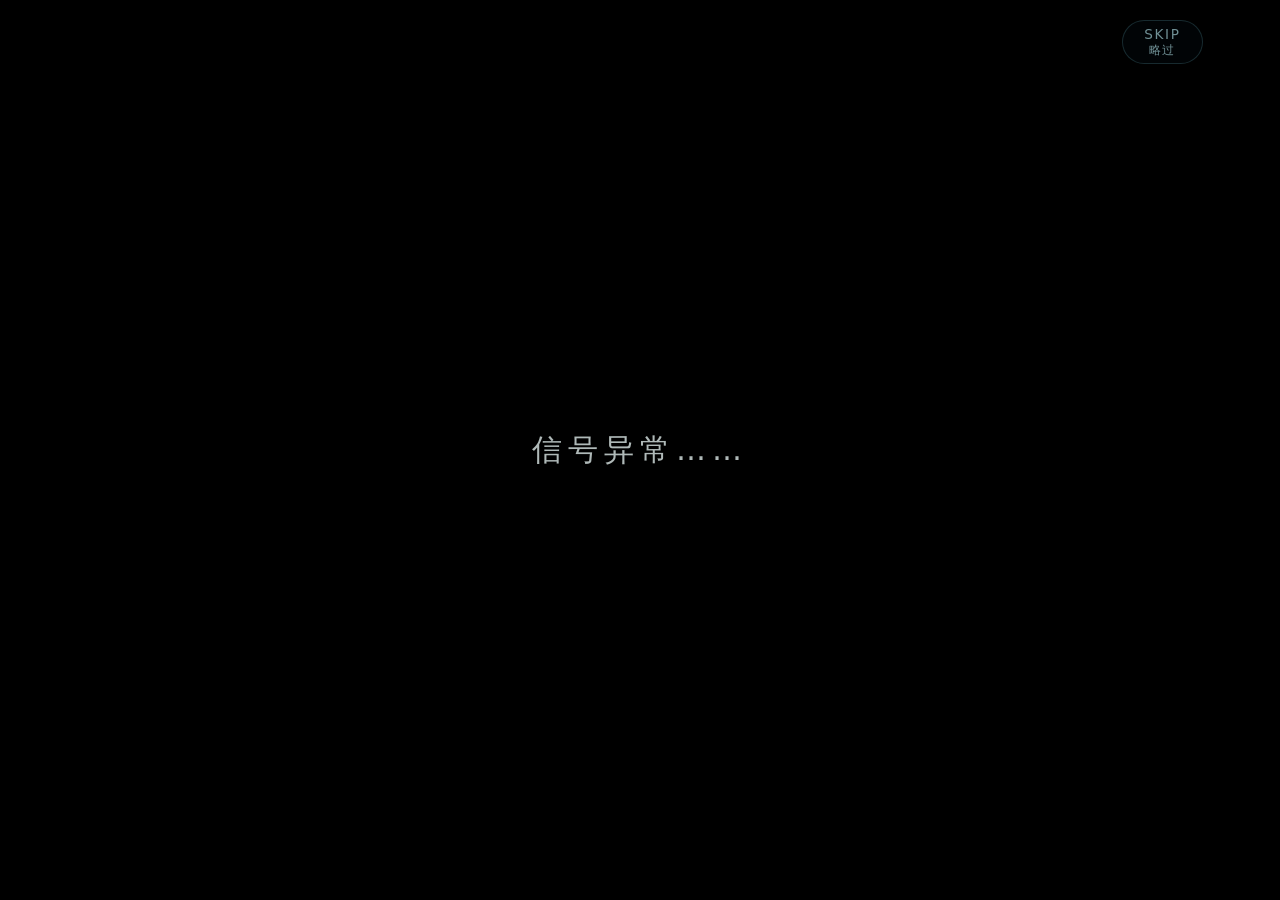
==== commit f0014d7f: "精简个人版" ====
--- a/index.html
+++ b/index.html
@@ -7,6 +7,7 @@
     <title>未知信号</title>
     <link rel="icon" type="image/svg+xml" href="data:image/svg+xml,%3Csvg xmlns='http://www.w3.org/2000/svg' viewBox='0 0 32 32'%3E%3Crect width='32' height='32' rx='7' fill='%23050b0e'/%3E%3Ccircle cx='16' cy='16' r='3' fill='%23b6ded9'/%3E%3Ccircle cx='16' cy='16' r='8' fill='none' stroke='%237aa6a2' stroke-opacity='.5'/%3E%3C/svg%3E" />
     <link rel="stylesheet" href="styles.css" />
+    <link rel="stylesheet" href="task4/task4.css" />
   </head>
   <body>
     <main class="experience" aria-label="未知空间">
@@ -92,12 +93,18 @@
             stroke-opacity="0.055"
             stroke-width="2"
           />
+
+          <g id="positionTestLayer" class="position-test-point" aria-hidden="true">
+            <circle class="position-test-point__halo" r="22" />
+            <circle class="position-test-point__ring" r="10" />
+            <circle class="position-test-point__core" r="4.5" />
+          </g>
         </svg>
 
         <div class="vignette" aria-hidden="true"></div>
         <div class="recovery-shade" aria-hidden="true"></div>
 
-        <button id="soundToggle" class="sound-toggle" type="button" aria-label="声音已关闭" aria-pressed="true">
+        <button id="soundToggle" class="sound-toggle" type="button" aria-label="音效已开启" aria-pressed="false">
           <svg viewBox="0 0 24 24" aria-hidden="true">
             <path d="M4.5 9.4h3.2l4-3.2v11.6l-4-3.2H4.5z" />
             <path class="sound-wave" d="M15 9.2c.8.8 1.2 1.7 1.2 2.8s-.4 2-1.2 2.8" />
@@ -141,16 +148,23 @@
             </div>
             <dl class="device-readout">
               <div><dt>目的地</dt><dd>珠海</dd></div>
-              <div><dt>南北位置</dt><dd>无法识别</dd></div>
-              <div><dt>东西位置</dt><dd>无法识别</dd></div>
-              <div class="device-readout__fault"><dt>定位系统</dt><dd>损坏</dd></div>
+              <div id="deviceNetworkRow" hidden><dt>线网识别</dt><dd id="deviceNetworkValue">经线、纬线</dd></div>
+              <div id="deviceNorthRow"><dt>南北位置</dt><dd id="deviceNorthValue">无法识别</dd></div>
+              <div id="deviceEastRow"><dt>东西位置</dt><dd id="deviceEastValue">无法识别</dd></div>
+              <div id="deviceSystemRow" class="device-readout__fault"><dt>定位系统</dt><dd id="deviceSystemValue">损坏</dd></div>
             </dl>
+            <div id="deviceTask4Story" class="device-panel__task4-story" aria-live="polite" hidden>
+              <p id="deviceTask4StoryFirst">北京和里约热内卢的定位测试已经完成。</p>
+              <p id="deviceTask4StorySecond">现在，是时候寻找回家的坐标了！</p>
+            </div>
+            <button id="deviceTask4Action" class="device-panel__task4-action" type="button" hidden>尝试定位</button>
           </section>
         </div>
 
         <div id="taskPrompt" class="task-prompt">
           <p id="taskTitle">任务一：调查这个网格是由什么样的线组成的？</p>
           <p id="taskAction" class="task-prompt__action">任意点击一条你想了解的线。</p>
+          <button id="combinedObserve" class="combined-observe" type="button">一起观察</button>
         </div>
         <p id="taskReminder" class="task-reminder">任务一：调查这个网格中的线</p>
 
@@ -161,27 +175,29 @@
         <aside id="scanRecords" class="scan-records" aria-label="调查记录" aria-live="polite"></aside>
 
         <section id="scanStage" class="scan-stage" aria-hidden="true" aria-label="线条扫描">
-          <svg id="scanGlobe" class="scan-globe" viewBox="0 0 500 500" aria-hidden="true">
-            <defs>
-              <radialGradient id="scanSphereFill" cx="42%" cy="36%" r="65%">
-                <stop offset="0" stop-color="#bfe2df" stop-opacity="0.11" />
-                <stop offset="0.7" stop-color="#4b7777" stop-opacity="0.035" />
-                <stop offset="1" stop-color="#071012" stop-opacity="0" />
-              </radialGradient>
-              <filter id="scanGlow" x="-60%" y="-60%" width="220%" height="220%">
-                <feGaussianBlur stdDeviation="4" result="blur" />
-                <feMerge>
-                  <feMergeNode in="blur" />
-                  <feMergeNode in="SourceGraphic" />
-                </feMerge>
-              </filter>
-            </defs>
-            <path id="scanSphereShell" class="scan-globe__body" />
-            <g id="scanContext" class="scan-globe__context"></g>
-            <g id="scanDrawing" class="scan-globe__drawing"></g>
-          </svg>
-          <p id="scanResult" class="scan-result"></p>
-          <button id="scanContinue" class="observation-continue" type="button">我看清楚了</button>
+          <div class="scan-model-wrap">
+            <svg id="scanGlobe" class="scan-globe" viewBox="0 0 500 500" aria-hidden="true">
+              <defs>
+                <radialGradient id="scanSphereFill" cx="42%" cy="36%" r="65%">
+                  <stop offset="0" stop-color="#ffe16e" stop-opacity="0.11" />
+                  <stop offset="0.7" stop-color="#d9a83f" stop-opacity="0.035" />
+                  <stop offset="1" stop-color="#2a1d07" stop-opacity="0" />
+                </radialGradient>
+                <filter id="scanGlow" x="-60%" y="-60%" width="220%" height="220%">
+                  <feGaussianBlur stdDeviation="4" result="blur" />
+                  <feMerge>
+                    <feMergeNode in="blur" />
+                    <feMergeNode in="SourceGraphic" />
+                  </feMerge>
+                </filter>
+              </defs>
+              <path id="scanSphereShell" class="scan-globe__body" />
+              <g id="scanContext" class="scan-globe__context"></g>
+              <g id="scanDrawing" class="scan-globe__drawing"></g>
+            </svg>
+            <button id="scanContinue" class="observation-continue process-action" type="button">我看清楚了</button>
+            <p id="scanResult" class="scan-result"></p>
+          </div>
         </section>
 
         <section id="comparisonStage" class="comparison-stage" aria-hidden="true">
@@ -209,13 +225,179 @@
           <p id="namingNote" class="naming-note"></p>
           <button id="namingContinue" class="observation-continue naming-continue" type="button">继续</button>
         </section>
+
+        <section id="positionTestStage" class="position-test" aria-hidden="true">
+          <p class="position-test__kicker">定位测试</p>
+          <p id="positionTestLead" class="position-test__lead"></p>
+          <p id="positionTestPrompt" class="position-test__prompt" aria-live="polite"></p>
+
+          <div id="positionMapping" class="position-mapping" hidden>
+            <p>根据刚才的测试，完成位置与线的对应。</p>
+            <div class="position-mapping__row" data-mapping-row="north">
+              <span>南北位置</span>
+              <span class="position-mapping__arrow" aria-hidden="true">→</span>
+              <div class="position-mapping__choices">
+                <button type="button" data-map-direction="north" data-map-value="longitude" aria-pressed="false">经线</button>
+                <button type="button" data-map-direction="north" data-map-value="latitude" aria-pressed="false">纬线</button>
+              </div>
+            </div>
+            <div class="position-mapping__row" data-mapping-row="east">
+              <span>东西位置</span>
+              <span class="position-mapping__arrow" aria-hidden="true">→</span>
+              <div class="position-mapping__choices">
+                <button type="button" data-map-direction="east" data-map-value="longitude" aria-pressed="false">经线</button>
+                <button type="button" data-map-direction="east" data-map-value="latitude" aria-pressed="false">纬线</button>
+              </div>
+            </div>
+          </div>
+
+          <p id="positionTestFeedback" class="position-test__feedback" aria-live="polite"></p>
+          <div id="positionTestActions" class="position-test__actions"></div>
+        </section>
+
+        <section id="latitudeIntroStage" class="latitude-intro" aria-hidden="true">
+          <p id="latitudeIntroLine1" class="latitude-intro__line"></p>
+          <p id="latitudeIntroLine2" class="latitude-intro__line"></p>
+          <p id="latitudeIntroTitle" class="latitude-intro__title"></p>
+          <p id="latitudeIntroHint" class="latitude-intro__hint"></p>
+          <button id="latitudeIntroStart" class="latitude-intro__start" type="button">开始调查</button>
+        </section>
+
+        <section id="latitudeStage" class="latitude-stage" aria-hidden="true">
+          <p class="latitude-stage__kicker">任务二：修复南北定位</p>
+          <p id="latitudePrompt" class="latitude-stage__prompt" aria-live="polite"></p>
+
+          <div class="latitude-model-wrap">
+            <svg id="latitudeGlobe" class="latitude-globe" viewBox="0 0 620 620" aria-label="纬度教学球">
+              <defs>
+                <radialGradient id="latitudeSphereFill" cx="42%" cy="35%" r="68%">
+                  <stop offset="0" stop-color="#ffe47b" stop-opacity="0.12" />
+                  <stop offset="0.72" stop-color="#d8a43b" stop-opacity="0.04" />
+                  <stop offset="1" stop-color="#281b06" stop-opacity="0" />
+                </radialGradient>
+                <filter id="latitudeGlow" x="-70%" y="-70%" width="240%" height="240%">
+                  <feGaussianBlur stdDeviation="4" result="blur" />
+                  <feMerge>
+                    <feMergeNode in="blur" />
+                    <feMergeNode in="SourceGraphic" />
+                  </feMerge>
+                </filter>
+              </defs>
+              <path id="latitudeSphereShell" class="latitude-globe__shell" />
+              <g id="latitudeTeachingLines" class="latitude-globe__lines"></g>
+              <g id="latitudeTeachingLabels" class="latitude-globe__labels"></g>
+              <g id="latitudeTeachingMarker" class="position-test-point latitude-teaching-marker" aria-hidden="true">
+                <circle class="position-test-point__halo" r="22" />
+                <circle class="position-test-point__ring" r="10" />
+                <circle class="position-test-point__core" r="4.5" />
+              </g>
+            </svg>
+            <div id="latitudeActions" class="latitude-stage__actions"></div>
+          </div>
+
+          <p id="latitudeFeedback" class="latitude-stage__feedback" aria-live="polite"></p>
+        </section>
+
+        <section id="longitudeIntroStage" class="longitude-intro" aria-hidden="true">
+          <p id="longitudeIntroLead" class="longitude-intro__lead"></p>
+          <p id="longitudeIntroQuestion" class="longitude-intro__question"></p>
+          <p id="longitudeIntroTitle" class="longitude-intro__title"></p>
+          <button id="longitudeIntroStart" class="longitude-intro__start" type="button">开始调查</button>
+        </section>
+
+        <section id="longitudeStage" class="longitude-stage" aria-hidden="true">
+          <p class="longitude-stage__kicker">任务三：修复东西定位</p>
+          <p id="longitudePrompt" class="longitude-stage__prompt" aria-live="polite"></p>
+          <p id="longitudeFeedback" class="longitude-stage__feedback" aria-live="polite"></p>
+
+          <div class="longitude-model-wrap">
+            <svg id="longitudeGlobe" class="longitude-globe" viewBox="0 0 620 620" aria-label="经度教学球">
+              <defs>
+                <radialGradient id="longitudeSphereFill" cx="38%" cy="31%" r="74%">
+                  <stop offset="0" stop-color="#655020" />
+                  <stop offset="0.58" stop-color="#35270e" />
+                  <stop offset="1" stop-color="#120c03" />
+                </radialGradient>
+                <clipPath id="longitudeSphereClip">
+                  <circle cx="310" cy="310" r="220" />
+                </clipPath>
+                <filter id="longitudeGlow" x="-70%" y="-70%" width="240%" height="240%">
+                  <feGaussianBlur stdDeviation="4" result="blur" />
+                  <feMerge>
+                    <feMergeNode in="blur" />
+                    <feMergeNode in="SourceGraphic" />
+                  </feMerge>
+                </filter>
+                <filter id="longitudeCandidateGlow" filterUnits="userSpaceOnUse" x="0" y="0" width="620" height="620">
+                  <feGaussianBlur stdDeviation="4" result="blur" />
+                  <feMerge>
+                    <feMergeNode in="blur" />
+                    <feMergeNode in="SourceGraphic" />
+                  </feMerge>
+                </filter>
+              </defs>
+              <path id="longitudeSphereShell" class="longitude-globe__shell" />
+              <g id="longitudeTeachingLines" class="longitude-globe__lines"></g>
+              <g id="longitudeTeachingLabels" class="longitude-globe__labels"></g>
+              <g id="longitudeTeachingMarker" class="position-test-point longitude-teaching-marker" aria-hidden="true">
+                <circle class="position-test-point__halo" r="22" />
+                <circle class="position-test-point__ring" r="10" />
+                <circle class="position-test-point__core" r="4.5" />
+              </g>
+            </svg>
+            <div id="longitudeActions" class="longitude-stage__actions"></div>
+          </div>
+        </section>
+
+        <!-- Task four story and real-earth globe mount. -->
+        <section id="task4Stage" class="task4-stage" aria-hidden="true" hidden>
+          <div id="task4GlobeMount" class="task4-globe-mount"></div>
+        </section>
       </section>
 
       <div id="intro" class="intro" aria-live="polite" aria-atomic="true">
         <p id="introMessage" class="intro__message"></p>
       </div>
+
+      <button
+        id="progressToggle"
+        class="progress-toggle is-attention"
+        type="button"
+        aria-label="打开探索进度"
+        aria-expanded="false"
+        aria-controls="progressPanel"
+      >
+        <span>SKIP</span>
+        <small>略过</small>
+      </button>
+
+      <div id="progressOverlay" class="progress-overlay" aria-hidden="true">
+        <aside id="progressPanel" class="progress-panel" aria-label="探索进度">
+          <header class="progress-panel__header">
+            <h2>探索进度</h2>
+            <button id="progressClose" class="progress-panel__close" type="button" aria-label="关闭探索进度">×</button>
+          </header>
+          <p id="progressCurrent" class="progress-panel__current"></p>
+          <div id="progressContinue" class="progress-panel__continue"></div>
+          <div id="progressTaskList" class="progress-task-list"></div>
+          <footer class="progress-panel__footer">
+            <button id="progressReset" class="progress-reset" type="button">重新开始本次体验</button>
+          </footer>
+          <div id="progressResetConfirm" class="progress-reset-confirm" hidden>
+            <p>是否清除本机进度，并从开场重新开始？</p>
+            <div>
+              <button type="button" data-reset-action="cancel">取消</button>
+              <button type="button" data-reset-action="confirm">确认重新开始</button>
+            </div>
+          </div>
+        </aside>
+      </div>
     </main>
 
+    <script src="task4/natural-earth-land-data.js"></script>
+    <script src="task4/real-earth-globe.js"></script>
+    <script src="task4/task4-flow.js"></script>
+    <script src="task4/task4-story.js"></script>
     <script src="app.js"></script>
   </body>
 </html>
--- a/styles.css
+++ b/styles.css
@@ -5,6 +5,30 @@
   color: #d8e5e3;
   font-synthesis: none;
   --ease-calm: cubic-bezier(0.22, 0.72, 0.24, 1);
+  --font-opening: clamp(30px, 1.875vw, 36px);
+  --font-classroom: clamp(24px, 1.46vw, 28px);
+  --font-device: clamp(18px, 1.25vw, 24px);
+  --font-record-label: clamp(17px, 1.15vw, 22px);
+  --teaching-globe-size: min(74vh, 52rem, 92vw);
+  --teaching-globe-calibration-size: min(68vh, 47rem, 90vw);
+  --teaching-globe-visual-radius: min(26.26vh, 18.45rem, 32.65vw);
+  --teaching-globe-calibration-visual-radius: min(24.13vh, 16.68rem, 31.94vw);
+  --teaching-stage-inset: clamp(1rem, 2.4vh, 2rem);
+  --teaching-title-top: var(--teaching-stage-inset);
+  --teaching-prompt-top: clamp(4.65rem, 8.5vh, 6.25rem);
+  --teaching-globe-center-y: 49vh;
+  --teaching-prompt-height: clamp(5rem, 9vh, 6.2rem);
+  --teaching-feedback-height: clamp(2.8rem, 5vh, 3.4rem);
+  --process-button-right: max(-8rem, calc((100% - 100vw) / 2 + 1rem));
+  --process-button-bottom: clamp(2.4rem, 8%, 4.2rem);
+  --process-button-font-size: clamp(16px, 1.05vw, 19px);
+  --process-button-min-width: 7.5rem;
+  --process-button-min-height: 2.5rem;
+  --process-button-padding: 0.42rem 0.95rem;
+  --teaching-action-offset: clamp(7rem, 8vw, 8.5rem);
+  --teaching-side-gap: clamp(2.1rem, 2.6vw, 3.15rem);
+  --teaching-side-width: clamp(12rem, 17vw, 20rem);
+  --teaching-answer-gap: clamp(0.55rem, 1.4vh, 1rem);
 }
 
 * {
@@ -42,7 +66,7 @@
 }
 
 .scene {
-  overflow: hidden;
+  overflow: clip;
   background: #020507;
   opacity: 0;
   transform: scale(1.035) translateY(1.2%);
@@ -209,7 +233,7 @@
 .intro__message {
   margin: 0;
   color: rgba(214, 226, 224, 0.82);
-  font-size: clamp(1.45rem, 2.1vw, 2.15rem);
+  font-size: var(--font-opening);
   font-weight: 400;
   letter-spacing: 0.2em;
   opacity: 0;
@@ -266,6 +290,296 @@
   display: none;
 }
 
+.progress-toggle {
+  position: fixed;
+  z-index: 42;
+  top: max(1.25rem, env(safe-area-inset-top));
+  right: calc(max(1.25rem, env(safe-area-inset-right)) + 3.55rem);
+  min-width: 5.1rem;
+  height: 2.75rem;
+  display: flex;
+  flex-direction: column;
+  align-items: center;
+  justify-content: center;
+  gap: 3px;
+  padding: 0 0.72rem;
+  border: 1px solid rgba(113, 196, 210, 0.2);
+  border-radius: 999px;
+  color: rgba(169, 215, 221, 0.66);
+  background: rgba(4, 13, 18, 0.38);
+  backdrop-filter: blur(7px);
+  box-shadow: 0 6px 24px rgba(0, 0, 0, 0.2);
+  cursor: pointer;
+  transition: color 0.25s ease, border-color 0.25s ease, background 0.25s ease;
+}
+
+.progress-toggle span {
+  font-size: 0.85rem;
+  font-weight: 500;
+  line-height: 1;
+  letter-spacing: 0.12em;
+}
+
+.progress-toggle small {
+  font-size: 0.75rem;
+  line-height: 1;
+  letter-spacing: 0.08em;
+  white-space: nowrap;
+}
+
+.progress-toggle:hover,
+.progress-toggle:focus-visible,
+.progress-toggle[aria-expanded="true"] {
+  color: rgba(218, 244, 248, 0.9);
+  border-color: rgba(113, 210, 228, 0.46);
+  background: rgba(8, 27, 35, 0.64);
+}
+
+.progress-toggle.is-attention {
+  animation: progress-toggle-attention 0.82s ease-in-out 2;
+}
+
+@keyframes progress-toggle-attention {
+  0%, 100% {
+    border-color: rgba(113, 196, 210, 0.2);
+    box-shadow: 0 6px 24px rgba(0, 0, 0, 0.2);
+  }
+  50% {
+    border-color: rgba(126, 221, 255, 0.58);
+    box-shadow: 0 0 13px rgba(74, 196, 255, 0.2);
+  }
+}
+
+.progress-overlay {
+  position: fixed;
+  z-index: 50;
+  inset: 0;
+  background: rgba(0, 4, 7, 0);
+  visibility: hidden;
+  pointer-events: none;
+  transition: background 0.35s ease, visibility 0.35s;
+}
+
+.progress-overlay.is-open {
+  background: rgba(0, 4, 7, 0.52);
+  visibility: visible;
+  pointer-events: auto;
+}
+
+.progress-panel {
+  position: absolute;
+  top: 0;
+  right: 0;
+  width: min(390px, 92vw);
+  height: 100%;
+  display: flex;
+  flex-direction: column;
+  padding: max(1.35rem, env(safe-area-inset-top)) 1.35rem max(1.25rem, env(safe-area-inset-bottom));
+  border-left: 1px solid rgba(93, 198, 218, 0.34);
+  color: rgba(216, 238, 240, 0.9);
+  background:
+    linear-gradient(180deg, rgba(8, 28, 37, 0.97), rgba(3, 13, 19, 0.985)),
+    rgba(3, 13, 19, 0.98);
+  box-shadow: -18px 0 52px rgba(0, 0, 0, 0.48), inset 1px 0 rgba(140, 224, 239, 0.05);
+  transform: translateX(102%);
+  transition: transform 0.42s var(--ease-calm);
+}
+
+.progress-overlay.is-open .progress-panel {
+  transform: translateX(0);
+}
+
+.progress-panel__header {
+  display: flex;
+  align-items: center;
+  justify-content: space-between;
+  padding-bottom: 1rem;
+  border-bottom: 1px solid rgba(116, 199, 212, 0.17);
+}
+
+.progress-panel__header h2 {
+  margin: 0;
+  color: rgba(221, 246, 249, 0.94);
+  font-size: 1.25rem;
+  font-weight: 500;
+  letter-spacing: 0.14em;
+}
+
+.progress-panel__close {
+  width: 2.2rem;
+  height: 2.2rem;
+  border: 1px solid rgba(116, 199, 212, 0.17);
+  border-radius: 50%;
+  color: rgba(190, 225, 229, 0.72);
+  background: rgba(8, 25, 32, 0.5);
+  font-size: 1.4rem;
+  line-height: 1;
+  cursor: pointer;
+}
+
+.progress-panel__current {
+  margin: 1rem 0 0;
+  color: rgba(145, 191, 198, 0.72);
+  font-size: 0.9rem;
+  line-height: 1.6;
+  letter-spacing: 0.06em;
+}
+
+.progress-panel__continue {
+  margin-top: 0.85rem;
+}
+
+.progress-panel__continue:empty {
+  display: none;
+}
+
+.progress-panel button {
+  font-family: inherit;
+}
+
+.progress-primary,
+.progress-task-row,
+.progress-task-option {
+  width: 100%;
+  border: 1px solid rgba(102, 192, 207, 0.24);
+  border-radius: 0.7rem;
+  color: rgba(212, 238, 241, 0.9);
+  background: rgba(10, 36, 45, 0.55);
+  text-align: left;
+  cursor: pointer;
+  transition: border-color 0.22s ease, background 0.22s ease, color 0.22s ease;
+}
+
+.progress-primary {
+  padding: 0.82rem 0.9rem;
+  color: rgba(228, 249, 251, 0.96);
+  background: rgba(18, 58, 68, 0.72);
+}
+
+.progress-primary:hover,
+.progress-task-row:hover,
+.progress-task-option:hover,
+.progress-primary:focus-visible,
+.progress-task-row:focus-visible,
+.progress-task-option:focus-visible {
+  border-color: rgba(126, 221, 255, 0.52);
+  background: rgba(19, 61, 72, 0.75);
+}
+
+.progress-task-list {
+  display: grid;
+  gap: 0.7rem;
+  margin-top: 1.2rem;
+  overflow-y: auto;
+}
+
+.progress-task-list__label {
+  margin: 0.15rem 0 0;
+  color: rgba(128, 174, 181, 0.58);
+  font-size: 0.76rem;
+  letter-spacing: 0.12em;
+}
+
+.progress-task-row {
+  padding: 0.78rem 0.85rem;
+  font-size: 0.92rem;
+  line-height: 1.5;
+}
+
+.progress-task-options {
+  display: grid;
+  gap: 0.45rem;
+  padding: 0.1rem 0 0.2rem 1rem;
+}
+
+.progress-task-options[hidden],
+.progress-reset-confirm[hidden] {
+  display: none;
+}
+
+.progress-task-option {
+  padding: 0.62rem 0.72rem;
+  color: rgba(180, 218, 223, 0.8);
+  font-size: 0.82rem;
+}
+
+.progress-task4-subtask {
+  margin-top: 0.25rem;
+  padding: 0.68rem 0.76rem;
+  border-left: 2px solid rgba(126, 221, 255, 0.24);
+  color: rgba(157, 205, 212, 0.7);
+  background: rgba(18, 58, 68, 0.16);
+}
+
+.progress-task4-subtask__title {
+  margin: 0;
+  color: inherit;
+  font-size: 0.84rem;
+  line-height: 1.45;
+}
+
+.progress-task4-subtask.is-active {
+  border-left-color: rgba(126, 221, 255, 0.52);
+  color: rgba(228, 249, 251, 0.96);
+  background: rgba(18, 58, 68, 0.3);
+}
+
+.progress-panel__footer {
+  margin-top: auto;
+  padding-top: 1rem;
+  border-top: 1px solid rgba(116, 199, 212, 0.12);
+}
+
+.progress-reset {
+  border: 0;
+  color: rgba(143, 177, 181, 0.55);
+  background: transparent;
+  font-size: 0.78rem;
+  letter-spacing: 0.06em;
+  cursor: pointer;
+}
+
+.progress-reset:hover,
+.progress-reset:focus-visible {
+  color: rgba(205, 229, 232, 0.82);
+}
+
+.progress-reset-confirm {
+  margin-top: 0.9rem;
+  padding: 0.9rem;
+  border: 1px solid rgba(126, 221, 255, 0.22);
+  border-radius: 0.75rem;
+  background: rgba(5, 21, 28, 0.94);
+}
+
+.progress-reset-confirm p {
+  margin: 0 0 0.8rem;
+  color: rgba(213, 234, 236, 0.88);
+  font-size: 0.85rem;
+  line-height: 1.6;
+}
+
+.progress-reset-confirm > div {
+  display: flex;
+  justify-content: flex-end;
+  gap: 0.55rem;
+}
+
+.progress-reset-confirm button {
+  padding: 0.5rem 0.7rem;
+  border: 1px solid rgba(111, 190, 203, 0.22);
+  border-radius: 0.55rem;
+  color: rgba(190, 220, 224, 0.78);
+  background: rgba(12, 39, 47, 0.66);
+  font-size: 0.78rem;
+  cursor: pointer;
+}
+
+.experience.is-restoring .scene,
+.experience.is-restoring .scene * {
+  transition-duration: 0.01ms !important;
+}
+
 .narration {
   position: absolute;
   z-index: 7;
@@ -274,7 +588,7 @@
   width: min(90vw, 48rem);
   margin: 0;
   color: rgba(220, 231, 229, 0.78);
-  font-size: clamp(1.3rem, 1.75vw, 1.8rem);
+  font-size: var(--font-opening);
   font-weight: 400;
   letter-spacing: 0.08em;
   line-height: 1.8;
@@ -335,7 +649,7 @@
   position: absolute;
   width: min(28rem, 38vw);
   margin: 0;
-  font-size: clamp(1.1rem, 1.35vw, 1.3rem);
+  font-size: var(--font-classroom);
   letter-spacing: 0.08em;
   line-height: 1.7;
   text-align: right;
@@ -390,7 +704,7 @@
   z-index: 14;
   right: clamp(1.2rem, 2.6vw, 3rem);
   bottom: clamp(1.2rem, 3.2vh, 2.5rem);
-  width: min(23rem, calc(100vw - 2.4rem));
+  width: min(31rem, calc(100vw - 2.4rem));
   pointer-events: none;
 }
 
@@ -402,10 +716,10 @@
   height: 3.4rem;
   display: grid;
   place-items: center;
-  border: 1px solid rgba(173, 206, 201, 0.25);
+  border: 1px solid rgba(55, 198, 244, 0.32);
   border-radius: 0.8rem;
-  color: rgba(197, 223, 219, 0.74);
-  background: linear-gradient(145deg, rgba(24, 40, 43, 0.94), rgba(8, 16, 19, 0.96));
+  color: rgba(155, 232, 255, 0.78);
+  background: linear-gradient(145deg, rgba(8, 40, 61, 0.96), rgba(6, 26, 43, 0.98));
   box-shadow: 0 10px 35px rgba(0, 0, 0, 0.36), inset 0 1px rgba(255, 255, 255, 0.04);
   cursor: pointer;
   opacity: 0;
@@ -427,7 +741,7 @@
 }
 
 .device-dock:hover {
-  border-color: rgba(173, 206, 201, 0.48);
+  border-color: rgba(55, 198, 244, 0.62);
 }
 
 .device-dock svg {
@@ -444,15 +758,15 @@
   right: 0;
   bottom: 0;
   width: 100%;
-  min-height: 20rem;
-  padding: 1.45rem 1.45rem 1.35rem;
+  min-height: 28rem;
+  padding: 1.65rem 1.7rem 1.5rem;
   overflow: hidden;
-  border: 1px solid rgba(168, 199, 195, 0.22);
+  border: 1px solid rgba(55, 198, 244, 0.45);
   border-radius: 1rem;
   background:
-    linear-gradient(135deg, rgba(31, 48, 50, 0.98), rgba(8, 16, 18, 0.99) 66%),
-    #0a1113;
-  box-shadow: 0 18px 70px rgba(0, 0, 0, 0.68), inset 0 1px rgba(255, 255, 255, 0.04);
+    linear-gradient(135deg, rgba(8, 40, 61, 0.985), rgba(6, 26, 43, 0.995) 72%),
+    #061a2b;
+  box-shadow: 0 18px 70px rgba(0, 0, 0, 0.68), inset 0 0 28px rgba(55, 198, 244, 0.055), inset 0 1px rgba(199, 244, 255, 0.08);
   opacity: 0;
   transform: translate(18px, 20px) scale(0.82);
   transform-origin: 92% 92%;
@@ -475,7 +789,7 @@
   position: absolute;
   width: 5px;
   height: 5px;
-  border: 1px solid rgba(185, 207, 203, 0.23);
+  border: 1px solid rgba(108, 218, 250, 0.34);
   border-radius: 50%;
 }
 
@@ -491,7 +805,7 @@
   gap: 1rem;
   margin-bottom: 1.25rem;
   padding-bottom: 1rem;
-  border-bottom: 1px solid rgba(174, 200, 196, 0.12);
+  border-bottom: 1px solid rgba(55, 198, 244, 0.2);
 }
 
 .device-panel__header > div {
@@ -502,8 +816,8 @@
 
 .device-panel__header h1 {
   margin: 0;
-  color: rgba(226, 237, 235, 0.9);
-  font-size: 1rem;
+  color: #c7f4ff;
+  font-size: var(--font-device);
   font-weight: 600;
   letter-spacing: 0.13em;
 }
@@ -529,13 +843,13 @@
   padding: 0;
   border: 0;
   border-radius: 50%;
-  color: rgba(209, 226, 222, 0.48);
-  background: rgba(255, 255, 255, 0.035);
+  color: rgba(155, 232, 255, 0.58);
+  background: rgba(55, 198, 244, 0.055);
   cursor: pointer;
 }
 
 .device-close:hover {
-  color: rgba(225, 238, 235, 0.86);
+  color: rgba(199, 244, 255, 0.95);
 }
 
 .device-close svg {
@@ -556,11 +870,18 @@
 
 .device-readout > div {
   display: grid;
-  grid-template-columns: 7.2rem 1fr;
+  grid-template-columns: 9rem 1fr;
   align-items: baseline;
-  min-height: 3.2rem;
-  padding: 0.78rem 0.2rem;
-  border-bottom: 1px solid rgba(174, 200, 196, 0.075);
+  min-height: 4.45rem;
+  padding: 0.9rem 0.2rem;
+  border-bottom: 1px solid rgba(55, 198, 244, 0.12);
+  border-radius: 0.35rem;
+  transition: background 0.3s ease, box-shadow 0.3s ease;
+}
+
+.device-readout > div[hidden],
+.position-mapping[hidden] {
+  display: none;
 }
 
 .device-readout > div:last-child {
@@ -570,22 +891,38 @@
 .device-readout dt,
 .device-readout dd {
   margin: 0;
-  font-size: 0.94rem;
+  font-size: var(--font-device);
   line-height: 1.5;
 }
 
 .device-readout dt {
-  color: rgba(181, 205, 201, 0.54);
+  color: rgba(155, 232, 255, 0.58);
 }
 
 .device-readout dd {
-  color: rgba(224, 236, 233, 0.88);
+  color: #9be8ff;
   text-align: right;
   letter-spacing: 0.04em;
 }
 
 .device-readout__fault dd {
   color: #d58a82;
+}
+
+.device-readout > div.is-recently-updated {
+  background: rgba(255, 214, 107, 0.075);
+  box-shadow: inset 0 0 0 1px rgba(255, 214, 107, 0.1);
+}
+
+.device-readout > div.is-recently-updated dt,
+.device-readout > div.is-recently-updated dd {
+  color: #ffd66b;
+  text-shadow: 0 0 12px rgba(255, 196, 67, 0.24);
+}
+
+.device-readout__fault.is-recently-updated dd {
+  color: #d58a82;
+  text-shadow: 0 0 10px rgba(213, 138, 130, 0.22);
 }
 
 .task-prompt {
@@ -596,7 +933,7 @@
   width: min(90vw, 52rem);
   margin: 0;
   color: rgba(215, 231, 227, 0.82);
-  font-size: clamp(1rem, 1.35vw, 1.35rem);
+  font-size: var(--font-classroom);
   font-weight: 400;
   letter-spacing: 0.12em;
   text-shadow: 0 3px 24px #000;
@@ -614,8 +951,37 @@
 .task-prompt__action {
   margin-top: 0.75rem !important;
   color: rgba(190, 218, 213, 0.62);
-  font-size: 0.82em;
+  font-size: var(--font-classroom);
   letter-spacing: 0.09em;
+}
+
+.combined-observe {
+  display: none;
+  min-width: var(--process-button-min-width);
+  min-height: var(--process-button-min-height);
+  margin-top: 1.2rem;
+  padding: var(--process-button-padding);
+  border: 1px solid rgba(173, 207, 202, 0.34);
+  border-radius: 999px;
+  color: rgba(231, 243, 240, 0.94);
+  background: rgba(11, 29, 32, 0.72);
+  font-size: var(--process-button-font-size);
+  cursor: pointer;
+  pointer-events: auto;
+}
+
+.task-prompt.has-action {
+  pointer-events: auto;
+}
+
+.combined-observe.is-visible {
+  display: inline-block;
+}
+
+.combined-observe:hover,
+.combined-observe:focus-visible {
+  border-color: rgba(190, 224, 219, 0.68);
+  background: rgba(31, 59, 61, 0.82);
 }
 
 .task-prompt.is-visible {
@@ -630,7 +996,7 @@
   bottom: max(1.4rem, env(safe-area-inset-bottom));
   margin: 0;
   color: rgba(188, 211, 207, 0.38);
-  font-size: clamp(0.78rem, 0.9vw, 0.9rem);
+  font-size: var(--font-classroom);
   font-weight: 400;
   letter-spacing: 0.1em;
   opacity: 0;
@@ -673,7 +1039,7 @@
   top: 19%;
   margin: 0;
   color: rgba(210, 231, 227, 0.76);
-  font-size: clamp(1.3rem, 1.7vw, 1.75rem);
+  font-size: var(--font-classroom);
   font-weight: 400;
   letter-spacing: 0.12em;
   text-shadow: 0 2px 20px rgba(0, 0, 0, 0.9);
@@ -698,10 +1064,38 @@
   pointer-events: none;
 }
 
+.scan-records.is-final-summary {
+  width: clamp(25rem, 32vw, 32rem);
+  gap: clamp(1rem, 1.6vh, 1.35rem);
+}
+
+.final-knowledge-block {
+  margin: 0;
+  color: #9be8ff;
+  text-shadow: 0 0 10px rgba(116, 187, 180, 0.12);
+}
+
+.final-knowledge-block small {
+  display: block;
+  margin-bottom: 0.22rem;
+  color: rgba(155, 232, 255, 0.58);
+  font-size: clamp(16px, 1.04vw, 20px);
+  letter-spacing: 0.12em;
+}
+
+.final-knowledge-block__line {
+  display: block;
+  color: #9be8ff;
+  font-size: var(--font-record-label);
+  line-height: 1.62;
+  letter-spacing: 0.08em;
+  white-space: nowrap;
+}
+
 .scan-record {
   margin: 0;
-  color: rgba(210, 231, 227, 0.86);
-  font-size: clamp(1.05rem, 1.12vw, 1.15rem);
+  color: rgba(155, 232, 255, 0.9);
+  font-size: var(--font-record-label);
   line-height: 1.5;
   letter-spacing: 0.08em;
   opacity: 0;
@@ -712,16 +1106,21 @@
 
 .scan-record small {
   display: block;
-  color: rgba(166, 197, 192, 0.62);
-  font-size: clamp(0.85rem, 0.9vw, 0.95rem);
+  color: rgba(155, 232, 255, 0.58);
+  font-size: clamp(16px, 1.04vw, 20px);
   letter-spacing: 0.12em;
 }
 
 .scan-record__result {
   display: block;
   min-height: 1.5em;
-  color: rgba(210, 231, 227, 0.86);
-  transition: color 0.3s ease, text-shadow 0.35s ease;
+  color: #9be8ff;
+  font-size: var(--font-record-label);
+  transition: color 0.3s ease, text-shadow 0.35s ease, opacity 0.3s ease;
+}
+
+.scan-record__result.is-updating {
+  opacity: 0;
 }
 
 .scan-record.is-writing .scan-record__result::after {
@@ -736,8 +1135,8 @@
 }
 
 .scan-record.is-emphasized .scan-record__result {
-  color: rgba(235, 247, 244, 1);
-  text-shadow: 0 0 8px rgba(146, 216, 208, 0.5), 0 0 18px rgba(99, 174, 166, 0.24);
+  color: #c7f4ff;
+  text-shadow: 0 0 8px rgba(119, 220, 244, 0.5), 0 0 18px rgba(67, 174, 207, 0.24);
 }
 
 @keyframes record-arrive {
@@ -751,28 +1150,36 @@
 .scan-stage {
   position: absolute;
   z-index: 21;
+  inset: 0;
+  opacity: 0;
+  visibility: hidden;
+  pointer-events: none;
+  transition: opacity 0.75s ease, visibility 0.75s;
+}
+
+.scene.scan-active .scan-stage {
+  opacity: 1;
+  visibility: visible;
+  pointer-events: auto;
+}
+
+.scan-model-wrap {
+  position: absolute;
   left: 50%;
-  top: 46%;
-  width: min(52vh, 32rem, 88vw);
-  height: min(59vh, 36rem, 96vw);
-  display: grid;
-  grid-template-rows: 1fr auto auto;
-  justify-items: center;
-  opacity: 0;
-  visibility: hidden;
-  transform: translate(-50%, -48%) scale(0.94);
-  pointer-events: none;
-  transition: opacity 0.75s ease, transform 0.9s var(--ease-calm), visibility 0.75s;
-}
-
-.scene.scan-active .scan-stage {
-  opacity: 1;
-  visibility: visible;
+  top: var(--teaching-globe-center-y);
+  width: var(--teaching-globe-size);
+  min-height: 0;
+  aspect-ratio: 1;
+  transform: translate(-50%, -50%) scale(0.94);
+  transition: transform 0.9s var(--ease-calm);
+}
+
+.scene.scan-active .scan-model-wrap {
   transform: translate(-50%, -50%) scale(1);
-  pointer-events: auto;
 }
 
 .scan-globe {
+  display: block;
   width: 100%;
   height: 100%;
   overflow: visible;
@@ -780,14 +1187,14 @@
 
 .scan-globe__body {
   fill: url(#scanSphereFill);
-  stroke: rgba(165, 207, 201, 0.22);
+  stroke: rgba(255, 225, 120, 0.42);
   stroke-width: 1.5;
 }
 
 .scan-line,
 .comparison-line {
   fill: none;
-  stroke: rgba(203, 238, 233, 0.88);
+  stroke: #ffe36e;
   stroke-width: 3.2;
   stroke-linecap: round;
   stroke-linejoin: round;
@@ -804,6 +1211,12 @@
   animation: scan-draw 2.25s var(--ease-calm) forwards;
 }
 
+.scan-line.is-complete {
+  animation: none;
+  stroke-dasharray: none;
+  stroke-dashoffset: 0;
+}
+
 .scan-context-group {
   opacity: 0;
   transition: opacity 1.1s ease;
@@ -821,19 +1234,47 @@
 }
 
 .scan-context-line--same {
-  stroke: rgba(184, 225, 219, 0.42);
+  stroke: rgba(255, 222, 105, 0.55);
   stroke-width: 2.1;
 }
 
 .scan-context-line--reference {
-  stroke: rgba(151, 193, 188, 0.32);
+  stroke: rgba(255, 210, 90, 0.32);
   stroke-width: 1.5;
   filter: none;
 }
 
+.scan-combined-group {
+  opacity: 0;
+  transition: opacity 0.7s ease;
+}
+
+.scan-combined-group.is-visible {
+  opacity: 1;
+}
+
+.scan-combined-line {
+  fill: none;
+  stroke: rgba(255, 222, 105, 0.58);
+  stroke-width: 2.15;
+  stroke-linecap: round;
+  stroke-linejoin: round;
+  vector-effect: non-scaling-stroke;
+}
+
+.scan-combined-line--longitude {
+  stroke: rgba(255, 227, 116, 0.66);
+}
+
+.scan-combined-pole {
+  fill: rgba(255, 229, 123, 0.9);
+  filter: url(#scanGlow);
+  pointer-events: none;
+}
+
 .scan-line--back,
 .comparison-line--back {
-  stroke: rgba(148, 193, 188, 0.28);
+  stroke: rgba(255, 210, 90, 0.32);
   stroke-width: 2.2;
   stroke-dasharray: 4 8;
   filter: none;
@@ -845,7 +1286,7 @@
 
 .scan-endpoint,
 .comparison-endpoint {
-  fill: rgba(211, 241, 236, 0.94);
+  fill: #fff3b0;
   opacity: 0;
   filter: url(#scanGlow);
 }
@@ -859,8 +1300,8 @@
 }
 
 .scan-pole-label {
-  fill: rgba(196, 223, 219, 0.68);
-  font-size: 18px;
+  fill: rgba(255, 238, 170, 0.9);
+  font-size: 26px;
   letter-spacing: 0.12em;
   opacity: 0;
   transition: opacity 0.8s ease;
@@ -879,36 +1320,56 @@
 }
 
 .scan-result {
+  position: absolute;
+  left: 50%;
+  bottom: calc(100% + clamp(1.8rem, 4vh, 2.8rem));
+  width: max-content;
+  max-width: calc(100vw - 4rem);
   min-height: 2.2rem;
-  margin: -0.3rem 0 0;
-  color: rgba(216, 234, 231, 0.82);
-  font-size: clamp(0.9rem, 1.15vw, 1.1rem);
-  letter-spacing: 0.12em;
+  margin: 0;
+  color: rgba(255, 238, 170, 0.92);
+  font-size: var(--font-classroom);
+  letter-spacing: 0.06em;
+  white-space: nowrap;
   text-align: center;
   opacity: 0;
-  transform: translateY(5px);
+  transform: translate(-50%, -5px);
   transition: opacity 0.65s ease, transform 0.65s var(--ease-calm);
 }
 
 .scan-result.is-visible {
   opacity: 1;
-  transform: translateY(0);
+  transform: translate(-50%, 0);
 }
 
 .observation-continue {
-  min-width: 8rem;
+  min-width: var(--process-button-min-width);
+  min-height: var(--process-button-min-height);
   margin-top: 0.7rem;
-  padding: 0.58rem 1.2rem;
+  padding: var(--process-button-padding);
   border: 1px solid rgba(173, 207, 202, 0.25);
   border-radius: 999px;
   color: rgba(220, 235, 232, 0.8);
   background: rgba(11, 25, 28, 0.46);
+  font-size: var(--process-button-font-size);
   cursor: pointer;
   opacity: 0;
   transform: translateY(5px);
   visibility: hidden;
   pointer-events: none;
   transition: opacity 0.5s ease, transform 0.55s var(--ease-calm), border-color 0.25s ease;
+}
+
+.scan-model-wrap .observation-continue {
+  position: absolute;
+  z-index: 4;
+  right: var(--process-button-right);
+  bottom: var(--process-button-bottom);
+  min-width: var(--process-button-min-width);
+  min-height: var(--process-button-min-height);
+  margin: 0;
+  padding: var(--process-button-padding);
+  font-size: var(--process-button-font-size);
 }
 
 .observation-continue.is-visible {
@@ -928,7 +1389,7 @@
   z-index: 22;
   left: 50%;
   top: 50%;
-  width: min(46rem, 90vw);
+  width: min(58rem, 92vw);
   display: grid;
   justify-items: center;
   opacity: 0;
@@ -946,7 +1407,7 @@
 }
 
 .comparison-forms {
-  width: min(38rem, 86vw);
+  width: min(46rem, 88vw);
   display: grid;
   grid-template-columns: repeat(2, minmax(0, 1fr));
   gap: clamp(1rem, 6vw, 4.5rem);
@@ -964,28 +1425,28 @@
 }
 
 .comparison-sphere {
-  fill: rgba(91, 132, 130, 0.035);
-  stroke: rgba(165, 207, 201, 0.2);
+  fill: rgba(255, 225, 110, 0.055);
+  stroke: rgba(255, 225, 120, 0.42);
   stroke-width: 1.5;
 }
 
 .comparison-line--soft {
-  stroke: rgba(166, 207, 201, 0.38);
+  stroke: rgba(255, 222, 105, 0.55);
   stroke-width: 2.2;
   filter: none;
 }
 
 .comparison-forms figcaption {
   margin-top: -0.5rem;
-  color: rgba(191, 216, 212, 0.55);
-  font-size: clamp(0.74rem, 0.9vw, 0.9rem);
+  color: rgba(255, 238, 170, 0.9);
+  font-size: var(--font-classroom);
   letter-spacing: 0.1em;
 }
 
 .comparison-question {
   margin: clamp(1.25rem, 3vh, 2rem) 0 1rem;
   color: rgba(224, 237, 234, 0.9);
-  font-size: clamp(1rem, 1.4vw, 1.3rem);
+  font-size: var(--font-classroom);
   letter-spacing: 0.1em;
 }
 
@@ -1001,6 +1462,7 @@
   border-radius: 999px;
   color: rgba(220, 235, 232, 0.8);
   background: rgba(11, 25, 28, 0.45);
+  font-size: var(--font-classroom);
   cursor: pointer;
   transition: color 0.25s ease, border-color 0.25s ease, background 0.25s ease;
 }
@@ -1016,7 +1478,7 @@
   min-height: 1.8rem;
   margin: 0.8rem 0 0;
   color: rgba(192, 214, 211, 0.62);
-  font-size: clamp(1.15rem, 1.45vw, 1.5rem);
+  font-size: var(--font-classroom);
   letter-spacing: 0.08em;
   opacity: 0;
   transition: opacity 0.4s ease;
@@ -1031,7 +1493,7 @@
   z-index: 22;
   left: 50%;
   top: 35%;
-  width: min(38rem, 88vw);
+  width: min(58rem, 90vw);
   text-align: center;
   opacity: 0;
   visibility: hidden;
@@ -1050,14 +1512,14 @@
 .naming-observation {
   margin: 0 0 0.7rem;
   color: rgba(174, 205, 200, 0.55);
-  font-size: clamp(0.82rem, 1vw, 0.98rem);
+  font-size: var(--font-classroom);
   letter-spacing: 0.12em;
 }
 
 .naming-title {
   margin: 0;
   color: rgba(229, 242, 239, 0.94);
-  font-size: clamp(1.35rem, 2.15vw, 2rem);
+  font-size: var(--font-classroom);
   font-weight: 400;
   letter-spacing: 0.1em;
 }
@@ -1065,7 +1527,7 @@
 .naming-note {
   margin: 1rem 0 0;
   color: rgba(194, 218, 214, 0.65);
-  font-size: clamp(0.9rem, 1.1vw, 1.05rem);
+  font-size: var(--font-classroom);
   letter-spacing: 0.08em;
 }
 
@@ -1078,7 +1540,1403 @@
   transform: translate(-50%, -47%);
 }
 
+.position-test-point {
+  opacity: 0;
+  pointer-events: none;
+  transition: opacity 0.55s ease;
+}
+
+.position-test-point.is-visible {
+  opacity: 1;
+}
+
+.position-test-point__halo {
+  fill: rgba(74, 196, 255, 0.28);
+  stroke: none;
+  animation: position-point-glow 1.9s ease-in-out infinite;
+}
+
+.position-test-point__ring {
+  fill: rgba(7, 24, 34, 0.72);
+  stroke: rgba(126, 221, 255, 0.9);
+  stroke-width: 1.5;
+  vector-effect: non-scaling-stroke;
+}
+
+.position-test-point__core {
+  fill: #d9f7ff;
+  animation: position-point-glow 1.9s ease-in-out infinite;
+}
+
+@keyframes position-point-glow {
+  0%, 100% {
+    opacity: 0.65;
+    filter: drop-shadow(0 0 4px rgba(74, 196, 255, 0.32));
+  }
+  50% {
+    opacity: 1;
+    filter: drop-shadow(0 0 10px rgba(74, 196, 255, 0.82));
+  }
+}
+
+.scene.position-test-active .light-track.is-route-reference {
+  stroke: rgba(163, 218, 212, 0.78);
+  stroke-width: 2.55;
+  stroke-opacity: 0.92;
+  opacity: 0.88;
+  animation: none;
+}
+
+.scene.position-test-active .light-track.is-crossed-flash {
+  stroke: rgba(255, 220, 112, 0.98);
+  stroke-width: 3.15;
+  stroke-opacity: 1;
+  opacity: 1;
+  animation: crossed-line-flash 680ms ease-out both;
+}
+
+@keyframes crossed-line-flash {
+  0% { filter: drop-shadow(0 0 4px rgba(255, 207, 78, 0.34)); opacity: 0.76; }
+  30% { filter: drop-shadow(0 0 9px rgba(255, 218, 102, 0.68)); opacity: 1; }
+  100% { filter: drop-shadow(0 0 4px rgba(255, 207, 78, 0.3)); opacity: 0.72; }
+}
+
+.device.is-position-alert .device-panel {
+  border-color: rgba(55, 198, 244, 0.56);
+  box-shadow: 0 18px 70px rgba(0, 0, 0, 0.68), 0 0 24px rgba(55, 198, 244, 0.14), inset 0 0 28px rgba(55, 198, 244, 0.065), inset 0 1px rgba(199, 244, 255, 0.08);
+}
+
+.device-readout__ready dd {
+  color: rgba(178, 229, 221, 0.92);
+}
+
+.position-test {
+  position: absolute;
+  z-index: 20;
+  left: 50%;
+  top: clamp(4.6rem, 10vh, 7rem);
+  width: min(58rem, 92vw);
+  display: grid;
+  justify-items: center;
+  color: rgba(220, 234, 231, 0.84);
+  text-align: center;
+  text-shadow: 0 2px 20px rgba(0, 0, 0, 0.92);
+  opacity: 0;
+  visibility: hidden;
+  transform: translate(-50%, 7px);
+  pointer-events: none;
+  transition: opacity 0.65s ease, transform 0.75s var(--ease-calm), visibility 0.65s;
+}
+
+.scene.position-test-active .position-test {
+  opacity: 1;
+  visibility: visible;
+  transform: translate(-50%, 0);
+  pointer-events: auto;
+}
+
+.position-test__kicker {
+  margin: 0 0 0.7rem;
+  color: rgba(164, 202, 197, 0.56);
+  font-size: var(--font-record-label);
+  letter-spacing: 0.22em;
+}
+
+.position-test__lead,
+.position-test__prompt,
+.position-mapping > p,
+.position-test__feedback {
+  max-width: 52rem;
+  margin: 0;
+  font-size: var(--font-classroom);
+  font-weight: 400;
+  line-height: 1.75;
+  letter-spacing: 0.08em;
+}
+
+.position-test__lead:empty,
+.position-test__prompt:empty,
+.position-test__feedback:empty {
+  display: none;
+}
+
+.position-test__lead {
+  color: rgba(198, 222, 218, 0.72);
+}
+
+.position-test__prompt {
+  margin-top: 0.3rem;
+  color: rgba(229, 241, 238, 0.94);
+}
+
+.position-test__actions {
+  display: flex;
+  flex-wrap: wrap;
+  justify-content: center;
+  gap: 0.9rem;
+  margin-top: 1.25rem;
+}
+
+.position-test__actions button,
+.position-mapping__choices button {
+  min-width: 9rem;
+  min-height: 3.25rem;
+  padding: 0.72rem 1.35rem;
+  border: 1px solid rgba(173, 207, 202, 0.32);
+  border-radius: 999px;
+  color: rgba(226, 240, 237, 0.9);
+  background: rgba(10, 24, 27, 0.72);
+  font-size: var(--font-classroom);
+  box-shadow: 0 9px 28px rgba(0, 0, 0, 0.2);
+  cursor: pointer;
+  touch-action: manipulation;
+  transition: color 0.25s ease, border-color 0.25s ease, background 0.25s ease, transform 0.25s ease;
+}
+
+.position-test__actions.is-process-actions button {
+  min-width: var(--process-button-min-width);
+  min-height: var(--process-button-min-height);
+  padding: var(--process-button-padding);
+  font-size: var(--process-button-font-size);
+}
+
+.position-test__actions button:hover,
+.position-test__actions button:focus-visible,
+.position-mapping__choices button:hover,
+.position-mapping__choices button:focus-visible {
+  color: rgba(245, 252, 250, 1);
+  border-color: rgba(190, 224, 219, 0.68);
+  background: rgba(31, 59, 61, 0.82);
+  transform: translateY(-1px);
+}
+
+.position-test__actions button:disabled {
+  opacity: 0.45;
+  cursor: default;
+  transform: none;
+}
+
+.position-test__feedback {
+  min-height: 1.75em;
+  margin-top: 0.9rem;
+  color: rgba(198, 222, 218, 0.72);
+}
+
+.latitude-intro {
+  position: absolute;
+  z-index: 22;
+  left: 50%;
+  top: clamp(5rem, 13vh, 9rem);
+  width: min(58rem, 90vw);
+  display: grid;
+  justify-items: center;
+  gap: 0.65rem;
+  color: rgba(222, 237, 234, 0.9);
+  text-align: center;
+  text-shadow: 0 3px 24px rgba(0, 0, 0, 0.94);
+  opacity: 0;
+  visibility: hidden;
+  transform: translate(-50%, 8px);
+  pointer-events: none;
+  transition: opacity 0.7s ease, transform 0.8s var(--ease-calm), visibility 0.7s;
+}
+
+.latitude-intro.is-visible {
+  opacity: 1;
+  visibility: visible;
+  transform: translate(-50%, 0);
+  pointer-events: auto;
+}
+
+.latitude-intro p {
+  margin: 0;
+  font-size: var(--font-classroom);
+  line-height: 1.7;
+  letter-spacing: 0.08em;
+}
+
+.latitude-intro__line {
+  color: rgba(208, 228, 225, 0.8);
+}
+
+.latitude-intro__title {
+  margin-top: 0.8rem !important;
+  color: rgba(238, 248, 245, 0.98);
+}
+
+.latitude-intro__hint {
+  color: rgba(178, 210, 207, 0.7);
+}
+
+.latitude-intro__start,
+.latitude-stage__actions button {
+  min-width: 9rem;
+  min-height: 3.25rem;
+  padding: 0.72rem 1.35rem;
+  border: 1px solid rgba(184, 211, 205, 0.34);
+  border-radius: 999px;
+  color: rgba(232, 243, 240, 0.94);
+  background: rgba(10, 27, 30, 0.78);
+  font-size: var(--font-classroom);
+  box-shadow: 0 9px 28px rgba(0, 0, 0, 0.24);
+  cursor: pointer;
+  transition: color 0.25s ease, border-color 0.25s ease, background 0.25s ease, transform 0.25s ease;
+}
+
+.latitude-intro__start {
+  margin-top: 0.8rem;
+  min-width: var(--process-button-min-width);
+  min-height: var(--process-button-min-height);
+  padding: var(--process-button-padding);
+  font-size: var(--process-button-font-size);
+}
+
+.latitude-intro__start:hover,
+.latitude-intro__start:focus-visible,
+.latitude-stage__actions button:hover,
+.latitude-stage__actions button:focus-visible {
+  color: #fff;
+  border-color: rgba(242, 211, 112, 0.64);
+  background: rgba(61, 47, 17, 0.82);
+  transform: translateY(-1px);
+}
+
+.latitude-stage {
+  position: absolute;
+  z-index: 23;
+  top: 0;
+  right: 0;
+  bottom: auto;
+  left: 0;
+  display: grid;
+  grid-template-rows: auto auto auto minmax(0, 1fr);
+  justify-items: center;
+  align-items: start;
+  align-content: start;
+  width: min(76rem, 96vw);
+  height: 100%;
+  margin: 0 auto;
+  padding-top: var(--teaching-stage-inset);
+  color: rgba(238, 228, 191, 0.92);
+  text-align: center;
+  text-shadow: 0 3px 24px rgba(0, 0, 0, 0.94);
+  opacity: 0;
+  visibility: hidden;
+  pointer-events: none;
+  transition: opacity 0.9s ease, visibility 0.9s;
+}
+
+.scene.latitude-active .latitude-stage {
+  opacity: 1;
+  visibility: visible;
+  pointer-events: auto;
+}
+
+.latitude-stage__kicker {
+  margin: 0;
+  color: rgba(215, 185, 103, 0.68);
+  font-size: var(--font-record-label);
+  letter-spacing: 0.2em;
+}
+
+.latitude-stage__prompt,
+.latitude-stage__feedback {
+  width: min(68rem, 94vw);
+  height: var(--teaching-prompt-height);
+  margin: 0.3rem 0 0;
+  min-height: 0;
+  color: rgba(241, 236, 216, 0.94);
+  font-size: var(--font-classroom);
+  line-height: 1.62;
+  letter-spacing: 0.055em;
+  white-space: pre-line;
+}
+
+.latitude-stage__feedback {
+  grid-row: 3;
+  height: var(--teaching-feedback-height);
+  margin-top: -0.1rem;
+  color: rgba(224, 214, 178, 0.82);
+}
+
+.latitude-stage.is-exploration-layout {
+  grid-template-rows: auto auto auto minmax(0, 1fr);
+}
+
+.latitude-stage.is-exploration-layout .latitude-stage__feedback {
+  grid-row: 3;
+}
+
+.latitude-stage.is-calibration-layout {
+  grid-template-rows: auto auto auto auto auto;
+}
+
+.latitude-stage.is-calibration-layout .latitude-stage__prompt {
+  position: relative;
+  width: min(64rem, 94vw);
+  min-height: 1.9em;
+  margin-top: 0.15rem;
+  padding: 0.08rem 1rem 0.34rem;
+  color: rgba(255, 244, 201, 0.99);
+  font-size: clamp(28px, 1.72vw, 34px);
+  font-weight: 600;
+  letter-spacing: 0.08em;
+  text-shadow: 0 0 18px rgba(244, 202, 92, 0.22), 0 3px 24px rgba(0, 0, 0, 0.96);
+  border-bottom: 1px solid rgba(235, 199, 103, 0.2);
+  background: linear-gradient(90deg, transparent, rgba(123, 90, 24, 0.12) 28%, rgba(123, 90, 24, 0.12) 72%, transparent);
+}
+
+.latitude-stage__prompt.is-typing-question::after {
+  content: "▌";
+  margin-left: 0.12em;
+  color: rgba(255, 225, 137, 0.92);
+  animation: latitude-question-caret 0.62s steps(1, end) infinite;
+}
+
+@keyframes latitude-question-caret {
+  0%, 46% { opacity: 1; }
+  47%, 100% { opacity: 0; }
+}
+
+.latitude-stage.is-calibration-layout .latitude-stage__actions {
+  margin: 0;
+}
+
+.latitude-stage.is-calibration-layout .latitude-model-wrap {
+  width: var(--teaching-globe-calibration-size);
+}
+
+.latitude-stage.is-calibration-layout .latitude-stage__feedback {
+  grid-row: 3;
+  min-height: 1.65em;
+  margin-top: -0.05rem;
+  color: rgba(255, 230, 153, 0.94);
+}
+
+.latitude-stage.is-calibration-one {
+  grid-template-rows: auto auto auto minmax(0, 1fr);
+}
+
+.latitude-stage.is-calibration-one .latitude-stage__actions {
+  display: none;
+}
+
+.latitude-stage.is-calibration-one .latitude-model-wrap {
+  width: var(--teaching-globe-calibration-size);
+}
+
+.latitude-stage.is-calibration-one .latitude-stage__feedback {
+  grid-row: 3;
+}
+
+.latitude-stage.is-calibration-two .latitude-stage__actions button {
+  min-width: 8.75rem;
+  min-height: 3rem;
+  font-size: clamp(22px, 1.25vw, 24px);
+}
+
+.latitude-stage.is-summary-layout {
+  grid-template-rows: auto auto auto minmax(0, 1fr);
+}
+
+.latitude-stage.is-summary-layout .latitude-stage__prompt {
+  width: min(66rem, 94vw);
+  color: rgba(255, 242, 195, 0.98);
+  font-weight: 600;
+}
+
+.latitude-stage.is-summary-layout .latitude-model-wrap {
+  width: var(--teaching-globe-size);
+}
+
+.latitude-model-wrap {
+  position: absolute;
+  top: var(--teaching-globe-center-y);
+  left: 50%;
+  grid-row: auto;
+  grid-column: auto;
+  width: var(--teaching-globe-size);
+  min-height: 0;
+  margin-top: 0;
+  align-self: center;
+  aspect-ratio: 1;
+  transform: translate(-50%, -50%);
+}
+
+.latitude-globe {
+  display: block;
+  width: 100%;
+  height: 100%;
+  overflow: visible;
+}
+
+.latitude-globe__shell {
+  fill: url(#latitudeSphereFill);
+  stroke: rgba(240, 202, 91, 0.58);
+  stroke-width: 2.2;
+  filter: url(#latitudeGlow);
+}
+
+.latitude-line {
+  fill: none;
+  stroke: rgba(238, 197, 83, 0.7);
+  stroke-width: 2.25;
+  stroke-linecap: round;
+  vector-effect: non-scaling-stroke;
+  transition: stroke 0.28s ease, stroke-width 0.28s ease, filter 0.28s ease, opacity 0.28s ease;
+}
+
+.latitude-line-hit {
+  fill: none;
+  stroke: rgba(255, 255, 255, 0.001);
+  stroke-width: 26;
+  stroke-linecap: round;
+  vector-effect: non-scaling-stroke;
+  pointer-events: stroke;
+  cursor: pointer;
+}
+
+.latitude-line-group,
+.latitude-line-group:focus,
+.latitude-line-group:focus-visible {
+  outline: none;
+}
+
+.latitude-line-group.is-interactive:hover .latitude-line,
+.latitude-line-group.is-interactive:focus-visible .latitude-line {
+  stroke: rgba(255, 223, 120, 0.98);
+  stroke-width: 2.8;
+  filter: url(#latitudeGlow);
+}
+
+.latitude-line-group.is-equator .latitude-line,
+.latitude-line-group.is-calibration-target .latitude-line {
+  stroke: rgba(255, 231, 143, 1);
+  stroke-width: 3.4;
+  filter: url(#latitudeGlow);
+}
+
+.latitude-line-group.is-calibration-pulse .latitude-line {
+  animation: latitude-calibration-pulse 1.45s ease-in-out infinite;
+}
+
+@keyframes latitude-calibration-pulse {
+  0%, 100% {
+    stroke: rgba(255, 235, 157, 1);
+    stroke-opacity: 1;
+    filter: url(#latitudeGlow) drop-shadow(0 0 6px rgba(255, 210, 92, 0.42));
+  }
+  50% {
+    stroke: rgba(255, 218, 122, 0.86);
+    stroke-opacity: 0.76;
+    filter: url(#latitudeGlow) drop-shadow(0 0 2px rgba(255, 210, 92, 0.16));
+  }
+}
+
+.latitude-line-group.is-pair-flash .latitude-line {
+  animation: latitude-pair-flash 1.2s ease-in-out 1;
+}
+
+.latitude-line-group.is-error-flash .latitude-line {
+  animation: latitude-error-flash 0.58s ease-out 1;
+}
+
+@keyframes latitude-pair-flash {
+  0%, 100% { stroke-opacity: 0.72; filter: none; }
+  50% { stroke-opacity: 1; filter: url(#latitudeGlow); }
+}
+
+@keyframes latitude-error-flash {
+  0%, 100% {
+    stroke: rgba(238, 197, 83, 0.7);
+    stroke-width: 2.25;
+    filter: none;
+  }
+  42% {
+    stroke: rgba(255, 224, 126, 0.98);
+    stroke-width: 3;
+    filter: url(#latitudeGlow);
+  }
+}
+
+.latitude-label,
+.latitude-pole-degree,
+.latitude-pole-name {
+  fill: rgba(255, 234, 169, 0.96);
+  font-family: inherit;
+  font-size: var(--font-classroom);
+  letter-spacing: 0.04em;
+  paint-order: stroke;
+  stroke: rgba(9, 8, 4, 0.88);
+  stroke-width: 4px;
+  stroke-linejoin: round;
+  opacity: 0;
+  transition: opacity 0.45s ease, fill 0.35s ease;
+  pointer-events: none;
+}
+
+.latitude-label.is-visible,
+.latitude-pole-degree.is-visible,
+.latitude-pole-name.is-visible {
+  opacity: 1;
+}
+
+.latitude-label--equator {
+  fill: rgba(255, 241, 190, 1);
+  font-weight: 600;
+}
+
+.latitude-pole-dot {
+  fill: rgba(255, 226, 132, 0.98);
+  filter: url(#latitudeGlow);
+  opacity: 0.68;
+}
+
+.latitude-teaching-marker {
+  transition: opacity 0.45s ease;
+}
+
+.latitude-stage__actions {
+  position: absolute;
+  z-index: 4;
+  right: var(--process-button-right);
+  bottom: var(--process-button-bottom);
+  display: flex;
+  flex-direction: column;
+  flex-wrap: wrap;
+  justify-content: center;
+  gap: 0.55rem;
+  min-height: 0;
+  margin: 0;
+}
+
+.latitude-stage__actions:empty {
+  display: none;
+}
+
+.latitude-stage__actions.is-process-actions button {
+  min-width: var(--process-button-min-width);
+  min-height: var(--process-button-min-height);
+  padding: var(--process-button-padding);
+  font-size: var(--process-button-font-size);
+}
+
+.latitude-stage__actions.is-teaching-actions {
+  inset: 0;
+  display: block;
+  pointer-events: none;
+}
+
+.latitude-stage__actions.is-teaching-actions button {
+  position: absolute;
+  left: calc(-1 * var(--teaching-action-offset));
+  min-width: 9rem;
+  min-height: 3rem;
+  padding: 0.62rem 1rem;
+  font-size: clamp(22px, 1.25vw, 24px);
+  transform: translateY(-50%);
+  pointer-events: auto;
+  white-space: nowrap;
+}
+
+.latitude-stage__actions.is-teaching-actions button[data-latitude-action="explore-north"] {
+  top: 30%;
+}
+
+.latitude-stage__actions.is-teaching-actions button[data-latitude-action="explore-south"] {
+  top: 68%;
+}
+
+.latitude-stage__actions.is-teaching-actions button:hover,
+.latitude-stage__actions.is-teaching-actions button:focus-visible {
+  transform: translateY(calc(-50% - 1px));
+}
+
+.latitude-stage__actions.is-answer-actions {
+  right: auto;
+  bottom: auto;
+  left: 50%;
+  top: clamp(-5.6rem, -8vh, -5rem);
+  flex-direction: row;
+  flex-wrap: nowrap;
+  gap: 0.9rem;
+  width: max-content;
+  transform: translateX(-50%);
+}
+
+.latitude-stage__actions.is-answer-actions button {
+  min-width: 9rem;
+  min-height: 3.25rem;
+  padding: 0.72rem 1.35rem;
+  font-size: var(--font-classroom);
+  white-space: nowrap;
+}
+
+.latitude-stage__actions button:disabled {
+  opacity: 0.45;
+  cursor: default;
+  transform: none;
+}
+
+.world {
+  transition: opacity 1.1s ease, filter 1.1s ease;
+}
+
+.scene.latitude-extracting .sphere-network__latitudes .light-track {
+  stroke: rgba(244, 213, 112, 0.92);
+  stroke-opacity: 1;
+  opacity: 1;
+  filter: url(#trackGlow);
+}
+
+.scene.latitude-extracting .sphere-network__longitudes {
+  opacity: 0.12;
+}
+
+.scene.latitude-active .world {
+  opacity: 0.18;
+  filter: saturate(0.48) brightness(0.68);
+}
+
+.scene.latitude-active .scan-records,
+.scene.latitude-active .task-reminder,
+.scene.latitude-active .task-prompt,
+.scene.latitude-active .investigation-feedback,
+.scene.latitude-active .device {
+  opacity: 0;
+  pointer-events: none;
+}
+
+.longitude-intro {
+  position: absolute;
+  z-index: 24;
+  left: 50%;
+  top: clamp(4.5rem, 11vh, 7.5rem);
+  width: min(66rem, 92vw);
+  display: grid;
+  justify-items: center;
+  gap: 0.55rem;
+  color: rgba(226, 239, 235, 0.92);
+  text-align: center;
+  text-shadow: 0 3px 24px rgba(0, 0, 0, 0.94);
+  opacity: 0;
+  visibility: hidden;
+  transform: translate(-50%, 8px);
+  pointer-events: none;
+  transition: opacity 0.7s ease, transform 0.8s var(--ease-calm), visibility 0.7s;
+}
+
+.longitude-intro.is-visible {
+  opacity: 1;
+  visibility: visible;
+  transform: translate(-50%, 0);
+  pointer-events: auto;
+}
+
+.longitude-intro p {
+  margin: 0;
+  font-size: var(--font-classroom);
+  line-height: 1.7;
+  letter-spacing: 0.07em;
+}
+
+.longitude-intro__lead {
+  color: rgba(214, 232, 228, 0.84);
+}
+
+.longitude-intro__question {
+  max-width: 62rem;
+  color: rgba(241, 246, 235, 0.96);
+}
+
+.longitude-intro__title {
+  margin-top: 0.8rem !important;
+  color: rgba(255, 238, 181, 0.98);
+}
+
+.longitude-intro__start,
+.longitude-stage__actions button {
+  min-width: 9rem;
+  min-height: 3.25rem;
+  padding: 0.72rem 1.35rem;
+  border: 1px solid rgba(219, 190, 103, 0.38);
+  border-radius: 999px;
+  color: rgba(247, 239, 209, 0.96);
+  background: rgba(50, 39, 14, 0.78);
+  font-size: var(--font-classroom);
+  box-shadow: 0 9px 28px rgba(0, 0, 0, 0.24);
+  cursor: pointer;
+  touch-action: manipulation;
+  transition: color 0.25s ease, border-color 0.25s ease, background 0.25s ease, transform 0.25s ease;
+}
+
+.longitude-intro__start {
+  margin-top: 0.75rem;
+  min-width: var(--process-button-min-width);
+  min-height: var(--process-button-min-height);
+  padding: var(--process-button-padding);
+  font-size: var(--process-button-font-size);
+}
+
+.longitude-intro__start:hover,
+.longitude-intro__start:focus-visible,
+.longitude-stage__actions button:hover,
+.longitude-stage__actions button:focus-visible {
+  color: #fff;
+  border-color: rgba(247, 215, 116, 0.76);
+  background: rgba(77, 58, 17, 0.9);
+  transform: translateY(-1px);
+}
+
+.longitude-stage {
+  position: absolute;
+  z-index: 25;
+  top: 0;
+  right: 0;
+  bottom: auto;
+  left: 0;
+  display: grid;
+  grid-template-rows: auto auto auto auto minmax(0, 1fr);
+  justify-items: center;
+  align-content: start;
+  width: min(76rem, 96vw);
+  height: 100%;
+  margin: 0 auto;
+  padding-top: var(--teaching-stage-inset);
+  color: rgba(241, 229, 188, 0.94);
+  text-align: center;
+  text-shadow: 0 3px 24px rgba(0, 0, 0, 0.95);
+  opacity: 0;
+  visibility: hidden;
+  pointer-events: none;
+  transition: opacity 0.85s ease, visibility 0.85s;
+}
+
+.scene.longitude-active .longitude-stage {
+  opacity: 1;
+  visibility: visible;
+  pointer-events: auto;
+}
+
+.longitude-stage__kicker {
+  margin: 0;
+  color: rgba(218, 187, 96, 0.72);
+  font-size: var(--font-record-label);
+  letter-spacing: 0.2em;
+}
+
+.longitude-stage__prompt,
+.longitude-stage__feedback {
+  width: min(68rem, 94vw);
+  height: var(--teaching-prompt-height);
+  min-height: 0;
+  margin: 0.3rem 0 0;
+  color: rgba(248, 240, 210, 0.96);
+  font-size: var(--font-classroom);
+  line-height: 1.62;
+  letter-spacing: 0.055em;
+  white-space: pre-line;
+}
+
+.longitude-stage__feedback {
+  height: var(--teaching-feedback-height);
+  margin-top: -0.05rem;
+  color: rgba(255, 226, 143, 0.9);
+}
+
+.longitude-stage.is-prime-layout .longitude-stage__prompt {
+  max-width: 70rem;
+  padding-inline: 1rem;
+  font-size: clamp(24px, 1.4vw, 28px);
+  line-height: 1.7;
+}
+
+.longitude-stage__actions {
+  position: absolute;
+  z-index: 4;
+  right: var(--process-button-right);
+  bottom: var(--process-button-bottom);
+  display: flex;
+  flex-direction: column;
+  flex-wrap: wrap;
+  justify-content: center;
+  gap: 0.55rem;
+  min-height: 0;
+  margin: 0;
+}
+
+.longitude-stage__actions:empty {
+  display: none;
+}
+
+.longitude-stage__actions button {
+  min-width: var(--process-button-min-width);
+  min-height: var(--process-button-min-height);
+  padding: var(--process-button-padding);
+  font-size: var(--process-button-font-size);
+}
+
+.longitude-stage__actions button:disabled {
+  opacity: 0.45;
+  cursor: default;
+  transform: none;
+}
+
+.longitude-model-wrap {
+  position: absolute;
+  top: var(--teaching-globe-center-y);
+  left: 50%;
+  grid-row: auto;
+  grid-column: auto;
+  width: var(--teaching-globe-size);
+  min-height: 0;
+  margin-top: 0;
+  align-self: start;
+  aspect-ratio: 1;
+  transform: translate(-50%, -50%);
+}
+
+.longitude-stage.is-calibration-layout .longitude-stage__prompt {
+  position: relative;
+  width: min(66rem, 94vw);
+  min-height: 1.9em;
+  margin-top: 0.1rem;
+  padding: 0.08rem 1rem 0.32rem;
+  color: rgba(255, 244, 201, 0.99);
+  font-size: clamp(28px, 1.72vw, 34px);
+  font-weight: 600;
+  letter-spacing: 0.08em;
+  border-bottom: 1px solid rgba(235, 199, 103, 0.2);
+  background: linear-gradient(90deg, transparent, rgba(123, 90, 24, 0.12) 28%, rgba(123, 90, 24, 0.12) 72%, transparent);
+}
+
+.longitude-stage__prompt.is-typing-question::after {
+  content: "▌";
+  margin-left: 0.12em;
+  color: rgba(255, 225, 137, 0.92);
+  animation: longitude-question-caret 0.62s steps(1, end) infinite;
+}
+
+@keyframes longitude-question-caret {
+  0%, 46% { opacity: 1; }
+  47%, 100% { opacity: 0; }
+}
+
+.longitude-stage.is-calibration-layout .longitude-model-wrap {
+  width: var(--teaching-globe-calibration-size);
+}
+
+.longitude-stage.is-calibration-two .longitude-model-wrap {
+  top: var(--teaching-globe-center-y);
+}
+
+.longitude-stage__actions.is-answer-actions {
+  right: auto;
+  bottom: auto;
+  left: 50%;
+  top: clamp(-5.6rem, -8vh, -5rem);
+  flex-direction: row;
+  flex-wrap: nowrap;
+  gap: 0.9rem;
+  width: max-content;
+  transform: translateX(-50%);
+}
+
+.longitude-stage__actions.is-answer-actions button {
+  min-width: 9rem;
+  min-height: 3.25rem;
+  padding: 0.72rem 1.35rem;
+  font-size: var(--font-classroom);
+  white-space: nowrap;
+}
+
+.longitude-stage__actions.is-teaching-actions {
+  inset: 0;
+  display: block;
+  pointer-events: none;
+}
+
+.longitude-stage__actions.is-teaching-actions button {
+  position: absolute;
+  top: 50%;
+  min-width: 9rem;
+  min-height: 3rem;
+  padding: 0.62rem 1rem;
+  font-size: clamp(22px, 1.25vw, 24px);
+  transform: translateY(-50%);
+  pointer-events: auto;
+  white-space: nowrap;
+}
+
+.longitude-stage__actions.is-teaching-actions button[data-longitude-action="explore-west"] {
+  left: calc(-1 * var(--teaching-action-offset));
+}
+
+.longitude-stage__actions.is-teaching-actions button[data-longitude-action="explore-east"] {
+  right: calc(-1 * var(--teaching-action-offset));
+}
+
+.longitude-stage__actions.is-teaching-actions button:hover,
+.longitude-stage__actions.is-teaching-actions button:focus-visible {
+  transform: translateY(calc(-50% - 1px));
+}
+
+.longitude-stage.is-calibration-one .longitude-stage__actions {
+  display: none;
+}
+
+.longitude-stage.is-summary-layout .longitude-stage__prompt {
+  width: min(70rem, 94vw);
+  color: rgba(255, 242, 195, 0.99);
+  font-weight: 600;
+}
+
+.longitude-globe {
+  display: block;
+  width: 100%;
+  height: 100%;
+  overflow: visible;
+  touch-action: none;
+  user-select: none;
+}
+
+.longitude-stage.is-draggable .longitude-globe {
+  cursor: grab;
+}
+
+.longitude-stage.is-draggable .longitude-globe:active {
+  cursor: grabbing;
+}
+
+.longitude-globe__shell {
+  fill: url(#longitudeSphereFill);
+  stroke: rgba(240, 202, 91, 0.7);
+  stroke-width: 2.2;
+  filter: drop-shadow(0 0 12px rgba(195, 143, 35, 0.2));
+}
+
+.longitude-line {
+  fill: none;
+  stroke: rgba(231, 192, 82, 0.44);
+  stroke-width: 1.55;
+  stroke-linecap: round;
+  vector-effect: non-scaling-stroke;
+  clip-path: url(#longitudeSphereClip);
+  transition: stroke 0.25s ease, stroke-width 0.25s ease, filter 0.25s ease, opacity 0.25s ease;
+}
+
+.longitude-line-hit {
+  fill: none;
+  stroke: rgba(255, 255, 255, 0.001);
+  stroke-width: 32;
+  stroke-linecap: round;
+  vector-effect: non-scaling-stroke;
+  pointer-events: none;
+  cursor: pointer;
+}
+
+.longitude-line-group.is-edge-hit .longitude-line-hit {
+  stroke-width: 38;
+}
+
+.longitude-line-hit-node {
+  fill: rgba(255, 255, 255, 0.001);
+  stroke: none;
+  pointer-events: none;
+  cursor: pointer;
+}
+
+.longitude-line-group,
+.longitude-line-group:focus,
+.longitude-line-group:focus-visible {
+  outline: none;
+}
+
+.longitude-line-group.is-interactive:hover .longitude-line,
+.longitude-line-group.is-interactive:focus-visible .longitude-line {
+  stroke: rgba(255, 224, 127, 0.9);
+  stroke-width: 2.35;
+  filter: url(#longitudeCandidateGlow);
+}
+
+.longitude-line-group.is-attempted .longitude-line {
+  stroke: rgba(255, 218, 113, 0.84);
+  stroke-width: 2.25;
+  opacity: 1;
+  filter: url(#longitudeCandidateGlow);
+}
+
+.longitude-line-group.is-prime .longitude-line {
+  stroke: #fff0a3;
+  stroke-width: 5.2;
+  opacity: 1;
+  filter: url(#longitudeGlow) drop-shadow(0 0 7px rgba(255, 204, 70, 0.9));
+}
+
+.longitude-line-group.is-antimeridian-highlight .longitude-line {
+  stroke: #fff0a3;
+  stroke-width: 5.2;
+  opacity: 1;
+  filter: url(#longitudeCandidateGlow) drop-shadow(0 0 7px rgba(255, 204, 70, 0.9));
+}
+
+.longitude-stage.is-prime-layout .longitude-line-group:not(.is-prime) .longitude-line {
+  stroke: rgba(205, 166, 69, 0.34);
+  opacity: 0.24;
+  filter: none;
+}
+
+.longitude-stage.is-prime-layout .longitude-line-group.is-antimeridian .longitude-line {
+  opacity: 0.02;
+  filter: none;
+}
+
+.longitude-line-group.is-calibration-target .longitude-line {
+  stroke: rgba(255, 239, 166, 1);
+  stroke-width: 4.25;
+  filter: url(#longitudeGlow);
+}
+
+.longitude-line-group.is-calibration-pulse .longitude-line {
+  animation: longitude-calibration-pulse 1.45s ease-in-out infinite;
+}
+
+@keyframes longitude-calibration-pulse {
+  0%, 100% {
+    stroke: rgba(255, 235, 157, 1);
+    stroke-opacity: 1;
+    filter: url(#longitudeGlow) drop-shadow(0 0 6px rgba(255, 210, 92, 0.42));
+  }
+  50% {
+    stroke: rgba(255, 218, 122, 0.86);
+    stroke-opacity: 0.76;
+    filter: url(#longitudeGlow) drop-shadow(0 0 2px rgba(255, 210, 92, 0.16));
+  }
+}
+
+.longitude-line-group.is-error-flash .longitude-line {
+  animation: longitude-error-flash 0.58s ease-out 1;
+}
+
+@keyframes longitude-error-flash {
+  0%, 100% {
+    stroke: rgba(231, 192, 82, 0.44);
+    stroke-width: 1.55;
+    filter: none;
+  }
+  42% {
+    stroke: rgba(255, 224, 126, 0.98);
+    stroke-width: 3;
+    filter: url(#longitudeGlow);
+  }
+}
+
+.longitude-label {
+  fill: rgba(255, 235, 171, 0.97);
+  font-family: inherit;
+  font-size: clamp(18px, 1.15vw, 22px);
+  font-weight: 500;
+  letter-spacing: 0.025em;
+  paint-order: stroke;
+  stroke: rgba(9, 8, 4, 0.92);
+  stroke-width: 4px;
+  stroke-linejoin: round;
+  opacity: 0;
+  transition: opacity 0.38s ease, fill 0.3s ease;
+  pointer-events: none;
+}
+
+.longitude-label.is-visible {
+  opacity: 1;
+}
+
+.longitude-label.is-visible.is-back {
+  opacity: 0;
+}
+
+.longitude-label--prime {
+  fill: rgba(255, 244, 204, 1);
+  font-size: clamp(19px, 1.24vw, 24px);
+  font-weight: 650;
+}
+
+.longitude-label.is-target-hidden {
+  opacity: 0 !important;
+}
+
+.longitude-teaching-marker {
+  transition: opacity 0.35s ease;
+}
+
+.scene.longitude-active .world {
+  opacity: 0.18;
+  filter: saturate(0.48) brightness(0.68);
+}
+
+.scene.longitude-active .scan-records,
+.scene.longitude-active .task-reminder,
+.scene.longitude-active .task-prompt,
+.scene.longitude-active .investigation-feedback,
+.scene.longitude-active .device,
+.scene.longitude-active .latitude-intro,
+.scene.longitude-active .latitude-stage {
+  opacity: 0;
+  pointer-events: none;
+}
+
+.position-mapping {
+  width: min(48rem, 92vw);
+}
+
+.position-mapping > p {
+  margin-bottom: 1.15rem;
+  color: rgba(229, 241, 238, 0.94);
+}
+
+.position-mapping__row {
+  display: grid;
+  grid-template-columns: minmax(8rem, 1fr) auto minmax(18rem, 2fr);
+  align-items: center;
+  gap: 1rem;
+  margin: 0.8rem 0;
+  color: rgba(214, 232, 228, 0.86);
+  font-size: var(--font-classroom);
+  letter-spacing: 0.08em;
+}
+
+.position-mapping__arrow {
+  color: rgba(150, 196, 190, 0.5);
+}
+
+.position-mapping__choices {
+  display: flex;
+  gap: 0.75rem;
+}
+
+.position-mapping__choices button {
+  min-width: 7.5rem;
+}
+
+.position-mapping__choices button[aria-pressed="true"] {
+  color: rgba(244, 253, 250, 1);
+  border-color: rgba(177, 229, 220, 0.82);
+  background: rgba(45, 83, 82, 0.9);
+  box-shadow: 0 0 18px rgba(105, 192, 182, 0.16);
+}
+
+/* Tasks two and three share one responsive five-zone teaching layout:
+   title/question, left explanation, centered globe, lower answers, right process action. */
+.latitude-stage,
+.longitude-stage {
+  --active-teaching-globe-radius: var(--teaching-globe-visual-radius);
+  inset: 0;
+  display: block;
+  width: 100%;
+  height: 100%;
+  margin: 0;
+  padding: 0;
+}
+
+.latitude-stage__kicker,
+.longitude-stage__kicker {
+  position: absolute;
+  z-index: 5;
+  top: var(--teaching-title-top);
+  left: 50%;
+  width: min(64rem, 86vw);
+  transform: translateX(-50%);
+}
+
+.latitude-stage__prompt,
+.longitude-stage__prompt,
+.latitude-stage.is-calibration-layout .latitude-stage__prompt,
+.longitude-stage.is-calibration-layout .longitude-stage__prompt {
+  position: absolute;
+  z-index: 5;
+  top: var(--teaching-prompt-top);
+  left: 50%;
+  width: min(68rem, 82vw);
+  height: auto;
+  min-height: 1.9em;
+  margin: 0;
+  transform: translateX(-50%);
+}
+
+.latitude-stage__feedback,
+.longitude-stage__feedback,
+.latitude-stage.is-calibration-layout .latitude-stage__feedback,
+.longitude-stage.is-calibration-layout .longitude-stage__feedback {
+  position: absolute;
+  z-index: 5;
+  top: var(--teaching-globe-center-y);
+  right: calc(50% + var(--active-teaching-globe-radius) + var(--teaching-side-gap));
+  left: auto;
+  width: var(--teaching-side-width);
+  height: auto;
+  min-height: 0;
+  margin: 0;
+  line-height: 1.58;
+  text-align: left;
+  transform: translateY(-50%);
+}
+
+.latitude-model-wrap,
+.longitude-model-wrap,
+.latitude-stage.is-calibration-layout .latitude-model-wrap,
+.longitude-stage.is-calibration-layout .longitude-model-wrap {
+  top: var(--teaching-globe-center-y);
+}
+
+.latitude-stage.is-calibration-layout,
+.longitude-stage.is-calibration-layout {
+  --active-teaching-globe-radius: var(--teaching-globe-calibration-visual-radius);
+}
+
+.latitude-stage.is-notation-layout .latitude-stage__feedback {
+  inset: 0;
+  width: 100%;
+  height: 100%;
+  transform: none;
+  pointer-events: none;
+}
+
+.latitude-stage.is-notation-layout .latitude-stage__feedback span {
+  --latitude-notation-clearance: calc(clamp(2rem, 8vw, 5.5em) - 2em);
+  position: absolute;
+  left: calc(50% + var(--active-teaching-globe-radius) + var(--teaching-side-gap) + var(--latitude-notation-clearance));
+  width: var(--teaching-side-width);
+  max-width: calc(50vw - var(--active-teaching-globe-radius) - var(--teaching-side-gap) - var(--latitude-notation-clearance) - 1rem);
+  text-align: left;
+  transform: translateY(-50%);
+}
+
+.latitude-stage.is-notation-layout .latitude-notation__north {
+  top: calc(var(--teaching-globe-center-y) - var(--active-teaching-globe-radius) / 2);
+}
+
+.latitude-stage.is-notation-layout .latitude-notation__south {
+  top: calc(var(--teaching-globe-center-y) + var(--active-teaching-globe-radius) / 2);
+}
+
+.latitude-stage.is-notation-layout .latitude-stage__actions.is-process-actions {
+  transform: translateX(clamp(0.5rem, 2vw, 2.25rem));
+}
+
+.longitude-stage.is-notation-layout .longitude-stage__feedback {
+  inset: 0;
+  width: 100%;
+  height: 100%;
+  transform: none;
+  pointer-events: none;
+}
+
+.longitude-stage.is-notation-layout .longitude-stage__feedback span {
+  position: absolute;
+  top: var(--teaching-globe-center-y);
+  width: var(--teaching-side-width);
+  transform: translateY(-50%);
+}
+
+.longitude-stage.is-notation-layout .longitude-notation__east {
+  left: calc(50% + var(--active-teaching-globe-radius) + var(--teaching-side-gap) + 2em);
+}
+
+.longitude-stage.is-notation-layout .longitude-notation__west {
+  right: calc(50% + var(--active-teaching-globe-radius) + var(--teaching-side-gap) + 2em);
+  text-align: right;
+}
+
+.longitude-stage.is-notation-layout .longitude-stage__feedback .longitude-notation__shared {
+  top: calc(var(--teaching-globe-center-y) + var(--active-teaching-globe-radius) + 1rem);
+  left: 50%;
+  width: max-content;
+  max-width: calc(100vw - 2rem);
+  text-align: center;
+  transform: translateX(-50%);
+}
+
+.latitude-stage__actions.is-process-actions,
+.longitude-stage__actions.is-process-actions {
+  right: clamp(-8.2rem, -6.8vw, -5.5rem);
+  bottom: clamp(1.4rem, 6%, 3.2rem);
+}
+
+.latitude-stage__actions.is-answer-actions,
+.longitude-stage__actions.is-answer-actions {
+  top: calc(100% + var(--teaching-answer-gap));
+  bottom: auto;
+  gap: clamp(0.55rem, 1.2vw, 0.9rem);
+}
+
+.latitude-stage__actions.is-answer-actions button,
+.longitude-stage__actions.is-answer-actions button {
+  min-width: clamp(7.6rem, 8.5vw, 9rem);
+  min-height: clamp(2.75rem, 5.4vh, 3.25rem);
+  padding: clamp(0.52rem, 1vh, 0.72rem) clamp(1rem, 1.4vw, 1.35rem);
+  font-size: clamp(19px, 1.3vw, 24px);
+}
+
+@media (max-width: 1600px), (max-height: 900px) {
+  :root {
+    --teaching-prompt-top: clamp(4.45rem, 8.2vh, 5.5rem);
+    --teaching-side-gap: clamp(1.8rem, 2.35vw, 2.6rem);
+    --teaching-side-width: clamp(11.5rem, 17vw, 17rem);
+    --teaching-action-offset: clamp(5.8rem, 7vw, 7.4rem);
+    --process-button-font-size: clamp(15px, 1.05vw, 18px);
+  }
+
+  .latitude-stage__prompt,
+  .longitude-stage__prompt,
+  .latitude-stage.is-calibration-layout .latitude-stage__prompt,
+  .longitude-stage.is-calibration-layout .longitude-stage__prompt {
+    width: min(64rem, 78vw);
+  }
+}
+
+@media (max-width: 1400px), (max-height: 800px) {
+  :root {
+    --font-classroom: clamp(20px, 1.65vw, 24px);
+    --teaching-prompt-top: clamp(4.25rem, 8vh, 4.85rem);
+    --teaching-side-gap: clamp(1.5rem, 2.1vw, 2rem);
+    --teaching-side-width: clamp(10.75rem, 17vw, 14.5rem);
+    --teaching-action-offset: clamp(4.8rem, 6.2vw, 6rem);
+    --process-button-bottom: clamp(1.2rem, 5%, 2.4rem);
+  }
+
+  .latitude-stage__prompt,
+  .longitude-stage__prompt,
+  .latitude-stage.is-calibration-layout .latitude-stage__prompt,
+  .longitude-stage.is-calibration-layout .longitude-stage__prompt {
+    top: var(--teaching-prompt-top);
+    width: min(59rem, 76vw);
+    font-size: clamp(20px, 1.72vw, 26px);
+    line-height: 1.46;
+  }
+
+  .latitude-stage__feedback,
+  .longitude-stage__feedback,
+  .latitude-stage.is-calibration-layout .latitude-stage__feedback,
+  .longitude-stage.is-calibration-layout .longitude-stage__feedback {
+    font-size: clamp(18px, 1.52vw, 22px);
+  }
+
+  .latitude-stage__actions.is-process-actions,
+  .longitude-stage__actions.is-process-actions {
+    right: clamp(-6.7rem, -6.2vw, -5rem);
+  }
+}
+
 @media (max-width: 720px), (max-height: 620px) {
+  :root {
+    --teaching-globe-size: min(68vh, 88vw);
+    --teaching-globe-calibration-size: min(62vh, 86vw);
+    --teaching-globe-visual-radius: min(24.13vh, 31.23vw);
+    --teaching-globe-calibration-visual-radius: min(22vh, 30.52vw);
+    --process-button-right: 0.5rem;
+    --process-button-bottom: 1rem;
+    --teaching-action-offset: 0.5rem;
+  }
+
   .device-panel {
     min-height: 0;
     padding: 1.1rem 1.2rem;
@@ -1108,9 +2966,48 @@
   }
 
   .scan-stage {
-    top: 44%;
-    width: min(52vh, 88vw);
-    height: min(59vh, 96vw);
+    inset: 0;
+  }
+
+  .latitude-stage__actions.is-teaching-actions button,
+  .longitude-stage__actions.is-teaching-actions button {
+    min-width: 7rem;
+    padding-inline: 0.65rem;
+    font-size: clamp(17px, 3.4vw, 21px);
+  }
+
+  .latitude-stage__actions.is-teaching-actions button[data-latitude-action="explore-north"],
+  .latitude-stage__actions.is-teaching-actions button[data-latitude-action="explore-south"] {
+    left: 0.5rem;
+  }
+
+  .longitude-stage__actions.is-teaching-actions button[data-longitude-action="explore-west"] {
+    left: 0.5rem;
+  }
+
+  .longitude-stage__actions.is-teaching-actions button[data-longitude-action="explore-east"] {
+    right: 0.5rem;
+  }
+
+  .longitude-stage.is-notation-layout .longitude-stage__feedback span:not(.longitude-notation__shared) {
+    width: max(5rem, calc(50vw - var(--active-teaching-globe-radius) - 1.5rem));
+  }
+
+  .longitude-stage.is-notation-layout .longitude-notation__east {
+    right: 0.75rem;
+    left: auto;
+  }
+
+  .longitude-stage.is-notation-layout .longitude-notation__west {
+    right: auto;
+    left: 0.75rem;
+  }
+
+  .latitude-stage.is-notation-layout .latitude-stage__feedback span {
+    right: 0.75rem;
+    left: auto;
+    width: max(5rem, calc(50vw - var(--active-teaching-globe-radius) - 1.5rem));
+    max-width: none;
   }
 
   .comparison-stage {
@@ -1119,6 +3016,29 @@
 
   .comparison-forms svg {
     max-height: 24vh;
+  }
+
+  .position-test {
+    top: max(9rem, 28vh);
+  }
+
+  .position-mapping__row {
+    grid-template-columns: 1fr;
+    gap: 0.4rem;
+  }
+
+  .position-mapping__arrow {
+    display: none;
+  }
+
+  .position-mapping__choices {
+    justify-content: center;
+  }
+
+  .position-test__actions button,
+  .position-mapping__choices button {
+    min-height: 2.8rem;
+    padding: 0.56rem 1.1rem;
   }
 }
 
--- a/task4/task4.css
+++ b/task4/task4.css
@@ -0,0 +1,2583 @@
+/* All selectors belong to task four. */
+.task4-stage {
+  position: absolute;
+  z-index: 26;
+  inset: 0;
+  isolation: isolate;
+}
+
+.task4-stage[hidden] {
+  display: none;
+}
+
+.scene.task4-story-active .task-prompt,
+.scene.task4-story-active .task-reminder,
+.scene.task4-story-active .scan-records,
+.scene.task4-story-active .investigation-feedback {
+  opacity: 0;
+  visibility: hidden;
+  pointer-events: none;
+}
+
+.task4-story {
+  position: absolute;
+  z-index: 4;
+  inset: 0;
+  display: grid;
+  place-items: center;
+  padding: clamp(1.5rem, 5vw, 5rem);
+  background: rgba(1, 8, 12, 0.8);
+}
+
+.task4-story[hidden] {
+  display: none;
+}
+
+.task4-story__panel {
+  width: min(48rem, 92vw);
+  text-align: center;
+  color: #dce9e8;
+  text-shadow: 0 2px 12px #02090d;
+}
+
+.task4-story__device {
+  overflow: hidden;
+  border: 1px solid rgba(118, 200, 217, 0.5);
+  border-radius: clamp(18px, 2vw, 28px);
+  background: linear-gradient(160deg, rgba(8, 34, 42, 0.97), rgba(2, 14, 20, 0.98));
+  box-shadow: 0 22px 70px rgba(0, 0, 0, 0.5), inset 0 0 36px rgba(77, 183, 207, 0.06);
+}
+
+.task4-story__device-header {
+  display: flex;
+  align-items: center;
+  gap: 0.7rem;
+  border-bottom: 1px solid rgba(118, 200, 217, 0.22);
+  padding: 0.9rem clamp(1.2rem, 3vw, 2.2rem);
+  text-align: left;
+  background: rgba(9, 43, 52, 0.7);
+}
+
+.task4-story__device-header h2 {
+  margin: 0;
+  color: #d9edef;
+  font-size: clamp(20px, 1.55vw, 28px);
+  letter-spacing: 0.08em;
+}
+
+.task4-story__signal {
+  width: 0.72rem;
+  height: 0.72rem;
+  border-radius: 50%;
+  background: #7fd8e9;
+  box-shadow: 0 0 14px rgba(92, 214, 235, 0.72);
+}
+
+.task4-story__screen {
+  min-height: min(60vh, 34rem);
+  padding: clamp(1.4rem, 3vh, 2rem) clamp(1.4rem, 4vw, 3rem);
+  text-align: left;
+}
+
+.task4-story__status {
+  margin: 0 0 0.75em;
+  color: #f0df9a;
+  font-size: clamp(24px, 2vw, 36px);
+  font-weight: 700;
+}
+
+.task4-story__log {
+  display: grid;
+  gap: 0.16em;
+  font-size: clamp(17px, 1.35vw, 24px);
+  line-height: 1.5;
+}
+
+.task4-story__log-line {
+  margin: 0;
+  opacity: 0;
+  transform: translateY(0.25em);
+}
+
+.task4-story__log-line.is-visible {
+  animation: task4-story-line-in 320ms ease-out forwards;
+}
+
+.task4-story__log-line[data-tone="target"],
+.task4-story__log-line[data-tone="heading"] {
+  color: #91d7ec;
+  font-weight: 700;
+}
+
+.task4-story__log-line[data-tone="working"] {
+  color: #f0df9a;
+}
+
+.task4-story__log-line[data-tone="ready"] {
+  color: #9edfb6;
+}
+
+.task4-story__log-line[data-tone="error"] {
+  color: #f0a06e;
+  font-weight: 700;
+}
+
+.task4-story__problem {
+  margin-top: clamp(1rem, 2.5vh, 1.6rem);
+  border-top: 1px solid rgba(134, 211, 226, 0.2);
+  padding-top: clamp(1rem, 2vh, 1.4rem);
+}
+
+.task4-story__question {
+  margin: 0;
+  color: #f3e8c6;
+  font-size: clamp(21px, 1.75vw, 31px);
+  font-weight: 700;
+  line-height: 1.55;
+}
+
+.task4-story__detection {
+  margin-top: 0.85em;
+  color: #f0df9a;
+  font-size: clamp(18px, 1.4vw, 25px);
+  line-height: 1.5;
+}
+
+.task4-story__detection p {
+  margin: 0;
+}
+
+.task4-story__teaching {
+  margin-top: 0.35rem;
+}
+
+.task4-story__lesson-grid {
+  display: grid;
+  grid-template-columns: repeat(2, minmax(0, 1fr));
+  gap: clamp(0.7rem, 2vw, 1.2rem);
+}
+
+.task4-story__lesson-card {
+  border: 1px solid rgba(133, 210, 226, 0.24);
+  border-radius: 14px;
+  padding: clamp(0.65rem, 1.5vw, 1rem);
+  text-align: center;
+  background: rgba(7, 35, 43, 0.68);
+  animation: task4-story-line-in 380ms ease-out both;
+}
+
+.task4-story__lesson-card h3 {
+  margin: 0;
+  color: #91d7ec;
+  font-size: clamp(18px, 1.35vw, 24px);
+}
+
+.task4-story__lesson-card p {
+  margin: 0;
+  color: #dce9e8;
+  font-size: clamp(15px, 1.08vw, 19px);
+  line-height: 1.45;
+}
+
+.task4-story__lesson-card .task4-story__lesson-limitation {
+  color: #f0c17b;
+}
+
+.task4-story__lesson-diagram {
+  display: block;
+  width: 100%;
+  height: clamp(7.2rem, 18vh, 9.2rem);
+  margin: 0.2rem auto;
+}
+
+.task4-story__lesson-sphere {
+  fill: rgba(25, 79, 93, 0.32);
+  stroke: rgba(153, 218, 231, 0.56);
+  stroke-width: 2;
+}
+
+.task4-story__lesson-line {
+  fill: none;
+  stroke: #82d8e9;
+  stroke-width: 4;
+  stroke-linecap: round;
+  filter: drop-shadow(0 0 5px rgba(93, 211, 233, 0.5));
+}
+
+.task4-story__lesson-card--longitude .task4-story__lesson-line,
+.task4-story__lesson-line--longitude {
+  stroke: #f0d274;
+  filter: drop-shadow(0 0 5px rgba(238, 198, 83, 0.5));
+}
+
+.task4-story__lesson-option {
+  fill: #f5f0c8;
+  stroke: rgba(3, 18, 24, 0.86);
+  stroke-width: 1.5;
+}
+
+.task4-story__intersection-lesson {
+  display: grid;
+  grid-template-columns: minmax(14rem, 0.8fr) minmax(16rem, 1.2fr);
+  align-items: center;
+  gap: clamp(0.9rem, 2.5vw, 1.8rem);
+  animation: task4-story-line-in 420ms ease-out both;
+}
+
+.task4-story__intersection-diagram {
+  display: block;
+  width: 100%;
+  max-height: min(26vh, 13rem);
+}
+
+.task4-story__intersection-halo {
+  fill: rgba(255, 190, 74, 0.24);
+  filter: drop-shadow(0 0 8px rgba(255, 190, 74, 0.72));
+}
+
+.task4-story__intersection-point {
+  fill: #fff0a6;
+  stroke: #d88b2e;
+  stroke-width: 2;
+  filter: drop-shadow(0 0 6px rgba(255, 194, 79, 0.9));
+}
+
+.task4-story__intersection-equation {
+  margin: 0;
+  color: #f0df9a;
+  font-size: clamp(20px, 1.55vw, 28px);
+  font-weight: 700;
+  line-height: 1.45;
+}
+
+.task4-story__intersection-conclusion {
+  grid-column: 2;
+  margin: 0.75em 0 0;
+  color: #f3e8c6;
+  font-size: clamp(17px, 1.28vw, 23px);
+  line-height: 1.55;
+}
+
+.task4-story__detection--ready p:nth-child(2) {
+  color: #f0c17b;
+  font-weight: 700;
+}
+
+.task4-story__action {
+  margin-top: clamp(1.5rem, 4vh, 3rem);
+  min-width: 12rem;
+  border: 1px solid rgba(132, 211, 228, 0.58);
+  border-radius: 999px;
+  padding: 0.65em 1.7em;
+  color: #e4f4f4;
+  background: rgba(7, 35, 42, 0.9);
+  box-shadow: 0 0 18px rgba(67, 176, 201, 0.16);
+  font: inherit;
+  font-size: clamp(18px, 1.35vw, 24px);
+  cursor: pointer;
+}
+
+.task4-story__action:hover,
+.task4-story__action:focus-visible {
+  border-color: rgba(167, 231, 242, 0.9);
+  background: rgba(13, 56, 66, 0.96);
+  outline: none;
+}
+
+@keyframes task4-story-line-in {
+  to { opacity: 1; transform: translateY(0); }
+}
+
+@media (max-width: 720px) {
+  .task4-story__lesson-grid,
+  .task4-story__intersection-lesson {
+    grid-template-columns: 1fr;
+  }
+
+  .task4-story__intersection-conclusion {
+    grid-column: 1;
+  }
+}
+
+.task4-stage__status {
+  position: absolute;
+  z-index: 2;
+  top: clamp(1.5rem, 5vh, 3.5rem);
+  left: clamp(1.5rem, 5vw, 6rem);
+  width: min(38vw, 34rem);
+  text-align: left;
+  pointer-events: none;
+}
+
+.task4-stage__title,
+.task4-stage__instruction,
+.task4-stage__target,
+.task4-stage__feedback {
+  margin: 0;
+  line-height: 1.45;
+  text-shadow: 0 2px 10px #02090d;
+}
+
+.task4-stage__title {
+  color: #e9e4ce;
+  font-size: clamp(24px, 2vw, 34px);
+  font-weight: 700;
+}
+
+.task4-stage__instruction {
+  margin-top: 0.35em;
+  color: #cdd9d7;
+  font-size: clamp(18px, 1.3vw, 24px);
+}
+
+.task4-stage__status[data-presentation="return-home"] .task4-stage__instruction {
+  min-height: calc(3 * 1.45em);
+  color: #9edced;
+  font-size: clamp(20px, 1.44vw, 27px);
+}
+
+.task4-stage__instruction-line {
+  display: block;
+  min-height: 1.45em;
+}
+
+.task4-stage__instruction.is-typing::after,
+.device-panel__task4-story p.is-typing::after,
+.device-readout dd.is-typing::after {
+  content: "▍";
+  display: inline-block;
+  margin-left: 0.14em;
+  color: #b8edf8;
+  animation: task4-target-caret 0.65s steps(1, end) infinite;
+}
+
+.task4-stage__target {
+  margin-top: 0.7em;
+  min-height: calc(2 * 1.45em + 0.25em);
+  color: #91d7ec;
+  font-size: clamp(20px, 1.48vw, 26px);
+}
+
+.task4-stage__target p {
+  margin: 0;
+}
+
+.task4-stage__target p:first-child {
+  font-weight: 700;
+}
+
+.task4-stage__target p + p {
+  margin-top: 0.25em;
+}
+
+.task4-stage__target.is-pending p {
+  visibility: hidden;
+}
+
+.task4-stage__target.is-typing::after {
+  content: "▍";
+  display: inline-block;
+  margin-left: 0.16em;
+  color: #b8edf8;
+  animation: task4-target-caret 0.65s steps(1, end) infinite;
+}
+
+.task4-stage__feedback {
+  margin: 1.75em 0 0;
+  color: #f2d36f;
+  font-size: clamp(18px, 1.4vw, 24px);
+}
+
+.task4-stage__feedback:empty {
+  display: none;
+}
+
+.task4-stage__feedback span {
+  display: block;
+}
+
+.task4-stage__feedback.is-success {
+  color: #ffad5c;
+  font-weight: 700;
+  animation: task4-feedback-success 1s ease-out both;
+}
+
+.task4-stage__status[data-presentation="return-home"] .task4-stage__feedback.is-success {
+  color: #ff9c3f;
+  font-size: clamp(20px, 1.56vw, 27px);
+  line-height: 1.55;
+  text-shadow: 0 0 15px rgba(255, 146, 55, 0.38), 0 2px 10px #02090d;
+}
+
+@keyframes task4-target-caret {
+  50% { opacity: 0; }
+}
+
+@keyframes task4-feedback-success {
+  0% { opacity: 0.3; transform: scale(0.94); }
+  22% { opacity: 1; transform: scale(1.05); }
+  44% { opacity: 0.64; transform: scale(1.01); }
+  70%, 100% { opacity: 1; transform: scale(1); }
+}
+
+.task4-globe-mount {
+  position: absolute;
+  top: 50%;
+  left: 50%;
+  width: var(--task4-globe-size, min(76vh, 52rem, 92vw));
+  max-width: 96vw;
+  aspect-ratio: 1;
+  transform: translate(-50%, -50%);
+}
+
+/* The city-test HUD waits until the globe has settled. This state is only
+   applied by the Beijing/Rio entry sequence, never by the return-home flow. */
+.task4-stage.is-real-test-intro .task4-globe-mount {
+  opacity: 0;
+  transform: translate(-50%, -50%) scale(0.85);
+  pointer-events: none;
+  will-change: opacity, transform;
+}
+
+.task4-stage.is-real-test-intro.is-real-test-globe-visible .task4-globe-mount {
+  animation: task4-city-test-globe-reveal 2000ms ease-out both;
+}
+
+@keyframes task4-city-test-globe-reveal {
+  from {
+    opacity: 0;
+    transform: translate(-50%, -50%) scale(0.85);
+  }
+  to {
+    opacity: 1;
+    transform: translate(-50%, -50%) scale(1);
+  }
+}
+
+.task4-real-earth {
+  display: block;
+  width: 100%;
+  height: 100%;
+  overflow: visible;
+  cursor: default;
+  user-select: none;
+  -webkit-user-select: none;
+}
+
+.task4-real-earth[data-mode="rotate"],
+.task4-real-earth[data-mode="interactive"],
+.task4-real-earth[data-mode="select"] {
+  touch-action: none;
+}
+
+.task4-real-earth.is-pointer-down {
+  cursor: grab;
+}
+
+.task4-real-earth.is-dragging {
+  cursor: grabbing;
+}
+
+.task4-real-earth__sphere {
+  stroke: rgba(173, 215, 225, 0.72);
+  stroke-width: 1.6;
+  vector-effect: non-scaling-stroke;
+}
+
+.task4-real-earth__grid-line {
+  fill: none;
+  stroke: rgba(205, 233, 234, 0.72);
+  stroke-width: 1.35;
+  stroke-linecap: round;
+  stroke-linejoin: round;
+  vector-effect: non-scaling-stroke;
+}
+
+.task4-real-earth__landmass {
+  fill: #91a96d;
+  fill-opacity: 0.92;
+  stroke: rgba(216, 229, 176, 0.78);
+  stroke-width: 0.85;
+  stroke-linecap: round;
+  stroke-linejoin: round;
+  vector-effect: non-scaling-stroke;
+}
+
+.task4-real-earth__coordinate-labels {
+  pointer-events: none;
+}
+
+.task4-real-earth__coordinate-label {
+  fill: rgba(226, 240, 237, 0.9);
+  font-size: var(--task4-coordinate-label-size, clamp(12px, 1vw, 18px));
+  font-weight: 600;
+  font-variant-numeric: tabular-nums;
+  paint-order: stroke;
+  stroke: rgba(7, 24, 32, 0.88);
+  stroke-width: 3;
+  stroke-linejoin: round;
+  pointer-events: none;
+}
+
+.task4-real-earth__coordinate-label--longitude {
+  fill: #f2dda0;
+}
+
+.task4-real-earth__selection {
+  pointer-events: none;
+}
+
+.task4-real-earth__markers {
+  pointer-events: none;
+}
+
+.task4-real-earth__marker-ring {
+  fill: rgba(255, 222, 135, 0.16);
+  stroke: #ffe39c;
+  stroke-width: 2;
+  vector-effect: non-scaling-stroke;
+}
+
+.task4-real-earth__marker-core {
+  fill: #fff0bf;
+}
+
+.task4-real-earth__marker-label {
+  fill: #fff0bf;
+  font-size: var(--task4-globe-label-size, clamp(18px, 1.4vw, 28px));
+  paint-order: stroke;
+  stroke: #0b1b24;
+  stroke-width: 3;
+  vector-effect: non-scaling-stroke;
+}
+
+.task4-real-earth__point-core {
+  fill: #d9f7ff;
+}
+
+.task4-real-earth__point-ring {
+  fill: rgba(126, 221, 255, 0.12);
+  stroke: rgba(126, 221, 255, 0.95);
+  stroke-width: 1.5;
+  vector-effect: non-scaling-stroke;
+}
+
+.task4-real-earth__label {
+  font-size: var(--task4-globe-label-size, clamp(18px, 1.4vw, 28px));
+}
+
+/* Separate technical preview; this is not part of the game's task sequence. */
+.task4-prototype {
+  margin: 0;
+  color: #d8e5e3;
+  background: #050a0d;
+  font-family: "Microsoft YaHei", "PingFang SC", system-ui, sans-serif;
+}
+
+.task4-prototype .task4-stage {
+  position: fixed;
+}
+
+.task4-prototype__coordinates {
+  position: absolute;
+  z-index: 1;
+  right: 1rem;
+  bottom: clamp(1rem, 3vh, 2rem);
+  left: 1rem;
+  text-align: center;
+  font-size: clamp(20px, 1.5vw, 28px);
+  font-variant-numeric: tabular-nums;
+  white-space: pre-line;
+  pointer-events: none;
+}
+
+/* Task-four story uses the same world-stage rhythm as tasks one through three:
+   a small device window, a central observation object, and a secondary action. */
+.task4-story {
+  display: block;
+  padding: 0;
+  background: transparent;
+  pointer-events: none;
+}
+
+.task4-stage.is-story-mode {
+  pointer-events: none;
+}
+
+.task4-story__field {
+  position: absolute;
+  z-index: 1;
+  top: var(--teaching-prompt-top, clamp(4.65rem, 8.5vh, 6.25rem));
+  left: 50%;
+  width: min(64rem, 78vw);
+  transform: translateX(-50%);
+  text-align: center;
+  text-shadow: 0 3px 24px rgba(0, 0, 0, 0.94);
+  pointer-events: none;
+}
+
+.task4-story__panel {
+  position: absolute;
+  z-index: 2;
+  right: clamp(1.25rem, 3.2vw, 3rem);
+  bottom: clamp(1.5rem, 6vh, 3.8rem);
+  display: flex;
+  flex-direction: column;
+  align-items: flex-end;
+  width: min(24rem, 30vw);
+  color: #dce9e8;
+  text-align: left;
+  text-shadow: 0 2px 12px #02090d;
+  pointer-events: auto;
+}
+
+.task4-story__device {
+  width: 100%;
+  overflow: hidden;
+  border-color: rgba(55, 198, 244, 0.45);
+  border-radius: 1rem;
+  background:
+    linear-gradient(135deg, rgba(8, 40, 61, 0.97), rgba(6, 26, 43, 0.985) 72%),
+    #061a2b;
+  box-shadow:
+    0 18px 70px rgba(0, 0, 0, 0.58),
+    inset 0 0 28px rgba(55, 198, 244, 0.055),
+    inset 0 1px rgba(199, 244, 255, 0.08);
+}
+
+.task4-story__device-header {
+  gap: 0.65rem;
+  padding: 0.85rem 1.1rem;
+  border-bottom-color: rgba(55, 198, 244, 0.2);
+  background: rgba(7, 32, 49, 0.72);
+}
+
+.task4-story__device-header h2 {
+  color: #c7f4ff;
+  font-size: var(--font-device, clamp(18px, 1.25vw, 24px));
+  font-weight: 600;
+  letter-spacing: 0.13em;
+}
+
+.task4-story__signal {
+  width: 6px;
+  height: 6px;
+  background: #7fd8e9;
+  box-shadow: 0 0 9px rgba(92, 214, 235, 0.56);
+}
+
+.task4-story__screen {
+  min-height: 0;
+  padding: 1rem 1.15rem 1.1rem;
+  text-align: left;
+}
+
+.task4-story__status {
+  margin: 0 0 0.55em;
+  color: #f0df9a;
+  font-size: clamp(18px, 1.35vw, 24px);
+  font-weight: 700;
+  text-align: center;
+}
+
+.task4-story__log {
+  justify-items: center;
+  gap: 0.1em;
+  font-size: clamp(14px, 1.05vw, 18px);
+  line-height: 1.56;
+}
+
+.task4-story__problem {
+  margin: 0;
+  padding: 0;
+  border: 0;
+}
+
+.task4-story__question {
+  margin: 0;
+  color: rgba(241, 236, 216, 0.96);
+  font-size: var(--font-classroom, clamp(24px, 1.46vw, 28px));
+  font-weight: 500;
+  line-height: 1.62;
+  letter-spacing: 0.055em;
+}
+
+.task4-story__problem-note {
+  margin: 0.5em 0 0;
+  color: rgba(255, 226, 143, 0.9);
+  font-size: clamp(17px, 1.12vw, 21px);
+  line-height: 1.5;
+}
+
+/* S4-00 keeps all three opening lines in reserved slots before revealing them. */
+.task4-story__opening {
+  display: none;
+}
+
+.task4-story.is-opening-sequence .task4-story__field {
+  display: grid;
+  grid-template-rows: minmax(2.3rem, auto) minmax(7.5rem, 11rem);
+  row-gap: clamp(0.45rem, 1.25vh, 0.9rem);
+  align-items: start;
+}
+
+.task4-story.is-opening-sequence .task4-story__status {
+  grid-row: 1;
+  width: 100%;
+  margin: 0;
+}
+
+.task4-story.is-opening-sequence .task4-story__log,
+.task4-story.is-opening-sequence .task4-story__problem,
+.task4-story.is-opening-sequence .task4-story__teaching {
+  display: none;
+}
+
+.task4-story.is-opening-sequence .task4-story__opening {
+  display: grid;
+  grid-row: 2;
+  grid-template-rows: minmax(2rem, auto) minmax(5rem, 1fr);
+  row-gap: clamp(0.65rem, 1.7vh, 1rem);
+  width: 100%;
+  min-height: 0;
+}
+
+.task4-story.is-opening-sequence .task4-story__status,
+.task4-story.is-opening-sequence .task4-story__opening-note,
+.task4-story.is-opening-sequence .task4-story__opening-question {
+  opacity: 0;
+  visibility: hidden;
+}
+
+.task4-story.is-opening-sequence .task4-story__opening-note,
+.task4-story.is-opening-sequence .task4-story__opening-question {
+  transition: opacity 620ms ease, visibility 620ms ease;
+}
+
+.task4-story.is-opening-sequence .task4-story__opening-note {
+  grid-row: 1;
+  margin: 0;
+  color: rgba(255, 226, 143, 0.9);
+  font-size: clamp(17px, 1.12vw, 21px);
+  line-height: 1.5;
+}
+
+.task4-story.is-opening-sequence .task4-story__opening-question {
+  grid-row: 2;
+  min-height: 5rem;
+  margin: 0;
+  color: rgba(241, 236, 216, 0.96);
+  font-size: var(--font-classroom, clamp(24px, 1.46vw, 28px));
+  font-weight: 500;
+  line-height: 1.62;
+  letter-spacing: 0.055em;
+  white-space: pre-line;
+}
+
+.task4-story.is-opening-sequence .task4-story__opening-note.is-opening-visible {
+  visibility: visible;
+  animation: task4-opening-note-in 1800ms ease-out forwards;
+}
+
+.task4-story.is-opening-sequence .task4-story__opening-question.is-opening-visible {
+  opacity: 1;
+  visibility: visible;
+}
+
+.task4-story.is-opening-sequence .task4-story__opening-note.is-opening-leaving,
+.task4-story.is-opening-sequence .task4-story__opening-question.is-opening-leaving {
+  opacity: 0;
+  visibility: hidden;
+}
+
+.task4-story.is-opening-sequence .task4-story__opening-note.is-direction-feedback {
+  color: rgba(255, 226, 143, 0.96);
+  opacity: 1;
+  visibility: visible;
+  animation: none;
+}
+
+.task4-story.is-opening-sequence .task4-story__opening-question.is-s401-guide {
+  color: rgba(255, 242, 195, 0.98);
+}
+
+.task4-story.is-opening-sequence .task4-story__status.is-opening-visible {
+  visibility: visible;
+  animation: task4-opening-title-in 2000ms ease-out forwards;
+}
+
+.task4-story__summary {
+  display: none;
+}
+
+.task4-story.is-s402-summary .task4-story__field {
+  display: grid;
+  grid-template-rows: minmax(2.3rem, auto) minmax(10rem, auto) auto;
+  row-gap: clamp(0.75rem, 1.8vh, 1.25rem);
+  align-items: start;
+}
+
+.task4-story.is-s402-summary .task4-story__status {
+  grid-row: 1;
+  width: 100%;
+  margin: 0;
+  visibility: visible;
+  opacity: 1;
+}
+
+.task4-story.is-s402-summary .task4-story__opening,
+.task4-story.is-s402-summary .task4-story__log,
+.task4-story.is-s402-summary .task4-story__problem,
+.task4-story.is-s402-summary .task4-story__teaching {
+  display: none;
+}
+
+.task4-story.is-s402-summary .task4-story__summary {
+  display: grid;
+  grid-row: 2;
+  grid-template-rows: repeat(4, minmax(2rem, auto));
+  row-gap: clamp(0.55rem, 1.35vh, 0.9rem);
+  width: 100%;
+}
+
+.task4-story.is-s402-summary .task4-story__summary.is-leaving .task4-story__summary-line {
+  opacity: 0;
+  visibility: hidden;
+}
+
+.task4-story.is-s402-summary .task4-story__summary.is-s403a-question {
+  grid-template-rows: minmax(6rem, auto);
+  align-content: center;
+  text-align: center;
+}
+
+.task4-story.is-s402-summary .task4-story__summary.is-s403a-question .task4-story__summary-line {
+  color: rgba(255, 255, 255, 0.98);
+  white-space: pre-line;
+}
+
+.task4-story.is-s402-summary .task4-story__action-group {
+  grid-row: 3;
+  grid-column: 1;
+  justify-self: center;
+  width: max-content;
+  max-width: 100%;
+  margin: clamp(0.85rem, 2vh, 1.25rem) auto 0;
+}
+
+/* Only the S4-03A record-review action receives the requested larger type. */
+.task4-story[data-story-state="S4_03A_RECORDS_READY"] .task4-story__action {
+  min-width: clamp(12.8rem, 16vw, 15rem);
+  padding: 0.7em 1.78em;
+  font-size: clamp(20px, 1.45vw, 26px);
+}
+
+.task4-story__summary-line {
+  margin: 0;
+  color: rgba(225, 220, 202, 0.9);
+  font-size: var(--font-classroom, clamp(20px, 1.28vw, 25px));
+  font-weight: 450;
+  line-height: 1.58;
+  letter-spacing: 0.04em;
+  opacity: 0;
+  visibility: hidden;
+  transition: opacity 720ms ease-out, visibility 720ms ease-out;
+}
+
+.task4-story__summary-line--finding {
+  color: rgba(247, 239, 207, 0.98);
+  font-size: var(--font-classroom, clamp(23px, 1.48vw, 29px));
+  font-weight: 600;
+  margin-top: clamp(0.18rem, 0.55vh, 0.42rem);
+}
+
+.task4-story__summary-line--question {
+  color: rgba(255, 226, 143, 0.98);
+  font-size: var(--font-classroom, clamp(22px, 1.42vw, 28px));
+  font-weight: 550;
+  margin-top: clamp(0.35rem, 1vh, 0.75rem);
+}
+
+.task4-story__summary-line.is-visible {
+  opacity: 1;
+  visibility: visible;
+}
+
+@keyframes task4-opening-note-in {
+  from { opacity: 0; }
+  to { opacity: 1; }
+}
+
+@keyframes task4-opening-title-in {
+  from { opacity: 0; }
+  to { opacity: 1; }
+}
+
+/* S4-01 reuses the Task 2 teaching globe; only its evidence markers are new. */
+.scene.task4-latitude-active .latitude-line-group.is-calibration-target .latitude-line {
+  stroke: rgba(255, 235, 157, 1);
+  stroke-width: 3.8;
+  filter: url(#latitudeGlow) drop-shadow(0 0 7px rgba(255, 210, 92, 0.44));
+}
+
+.scene.task4-longitude-active .longitude-line-group.is-calibration-target .longitude-line {
+  stroke: rgba(255, 235, 157, 1);
+  stroke-width: 4.25;
+  filter: url(#longitudeGlow) drop-shadow(0 0 7px rgba(255, 210, 92, 0.44));
+}
+
+.task4-latitude-candidates {
+  pointer-events: none;
+}
+
+.task4-latitude-candidate {
+  opacity: 0;
+  animation: task4-latitude-candidate-in 420ms ease-out forwards;
+  animation-delay: calc(var(--candidate-index) * 600ms);
+}
+
+.task4-latitude-candidate__halo {
+  fill: rgba(255, 224, 120, 0.12);
+  stroke: rgba(255, 226, 132, 0.5);
+  stroke-width: 1.5;
+}
+
+.task4-latitude-candidate__core {
+  fill: rgba(255, 242, 195, 1);
+  stroke: rgba(80, 56, 12, 0.9);
+  stroke-width: 1.2;
+  filter: url(#latitudeGlow);
+}
+
+@keyframes task4-latitude-candidate-in {
+  from { opacity: 0; }
+  to { opacity: 1; }
+}
+
+/* The existing locator briefly signals an active north-position scan before
+   its reference latitude is written into the same readout. */
+.device.is-task4-north-scanning .device-panel__signal,
+.device.is-task4-east-scanning .device-panel__signal {
+  animation: task4-device-scan-signal 620ms ease-in-out infinite alternate;
+}
+
+.device.is-task4-north-scanning #deviceNorthValue,
+.device.is-task4-north-scanning #deviceSystemValue,
+.device.is-task4-east-scanning #deviceEastValue,
+.device.is-task4-east-scanning #deviceSystemValue {
+  animation: task4-device-scan-copy 760ms ease-in-out infinite alternate;
+}
+
+@keyframes task4-device-scan-signal {
+  from { opacity: 0.42; transform: scale(0.78); }
+  to { opacity: 1; transform: scale(1.2); }
+}
+
+@keyframes task4-device-scan-copy {
+  from { opacity: 0.46; }
+  to { opacity: 1; }
+}
+
+.task4-story__teaching {
+  width: min(38rem, 62vw);
+  margin: clamp(0.8rem, 2vh, 1.4rem) auto 0;
+}
+
+.task4-story__investigation {
+  animation: task4-story-line-in 420ms ease-out both;
+}
+
+.task4-story__investigation h3 {
+  margin: 0;
+  color: rgba(215, 185, 103, 0.76);
+  font-size: var(--font-record-label, clamp(17px, 1.15vw, 22px));
+  font-weight: 500;
+  letter-spacing: 0.2em;
+}
+
+.task4-story__investigation-prompt {
+  margin: 0.55rem 0 0;
+  color: rgba(255, 242, 195, 0.98);
+  font-size: clamp(22px, 1.46vw, 28px);
+  font-weight: 600;
+  line-height: 1.52;
+}
+
+.task4-story__investigation-diagram {
+  display: block;
+  width: min(28rem, 40vw);
+  max-height: min(35vh, 18rem);
+  margin: 0.15rem auto 0;
+  overflow: visible;
+}
+
+.task4-story__lesson-sphere {
+  fill: rgba(16, 57, 71, 0.22);
+  stroke: rgba(153, 218, 231, 0.48);
+}
+
+.task4-story__lesson-line {
+  stroke-width: 3.4;
+}
+
+.task4-story__lesson-line--latitude {
+  stroke: #82d8e9;
+  filter: drop-shadow(0 0 5px rgba(93, 211, 233, 0.5));
+}
+
+.task4-story__lesson-line--longitude {
+  stroke: #f0d274;
+  filter: drop-shadow(0 0 5px rgba(238, 198, 83, 0.5));
+}
+
+.task4-story__candidate-point {
+  fill: #f5f0c8;
+  stroke: rgba(3, 18, 24, 0.9);
+  stroke-width: 2;
+  filter: drop-shadow(0 0 5px rgba(245, 240, 200, 0.55));
+}
+
+.task4-story__observation,
+.task4-story__finding {
+  margin: 0.2rem 0 0;
+  font-size: clamp(18px, 1.2vw, 23px);
+  line-height: 1.55;
+}
+
+.task4-story__observation {
+  color: rgba(224, 214, 178, 0.9);
+}
+
+.task4-story__finding {
+  color: #f0df9a;
+  font-weight: 600;
+}
+
+.task4-story__intersection-halo {
+  fill: rgba(255, 190, 74, 0.24);
+  filter: drop-shadow(0 0 8px rgba(255, 190, 74, 0.72));
+}
+
+.task4-story__intersection-point {
+  fill: #fff0a6;
+  stroke: #d88b2e;
+  stroke-width: 2;
+  filter: drop-shadow(0 0 6px rgba(255, 194, 79, 0.9));
+}
+
+.task4-story__action {
+  position: static;
+  min-width: var(--process-button-min-width, 7.5rem);
+  min-height: var(--process-button-min-height, 2.5rem);
+  margin: 0;
+  padding: var(--process-button-padding, 0.42rem 0.95rem);
+  border-color: rgba(132, 211, 228, 0.58);
+  border-radius: 999px;
+  color: #e4f4f4;
+  background: rgba(7, 35, 42, 0.9);
+  box-shadow: 0 0 18px rgba(67, 176, 201, 0.16);
+  font-size: var(--process-button-font-size, clamp(16px, 1.05vw, 19px));
+  pointer-events: auto;
+}
+
+.task4-story__action-group {
+  display: flex;
+  justify-content: flex-end;
+  gap: clamp(0.55rem, 1.2vw, 0.9rem);
+  width: min(19rem, 100%);
+  margin: clamp(0.9rem, 2vh, 1.35rem) 0 0 auto;
+  pointer-events: auto;
+}
+
+.task4-story__action-group[hidden] {
+  display: none;
+}
+
+.task4-story.is-opening-sequence .task4-story__action-group {
+  grid-row: 3;
+  grid-column: 1;
+}
+
+.task4-story.is-s401-choice .task4-story__action-group {
+  justify-content: center;
+  width: max-content;
+  max-width: 100%;
+  margin-right: auto;
+  gap: 2em;
+  font-size: clamp(22px, 1.55vw, 28px);
+}
+
+.task4-story.is-s401-choice .task4-story__action {
+  min-width: clamp(10.5rem, 14vw, 13rem);
+  min-height: clamp(3.4rem, 6.4vh, 4rem);
+  padding: clamp(0.76rem, 1.4vh, 0.95rem) clamp(1.35rem, 2.2vw, 1.8rem);
+  font-size: 1em;
+}
+
+.task4-story__action:disabled {
+  opacity: 0.48;
+  border-color: rgba(132, 211, 228, 0.24);
+  background: rgba(7, 35, 42, 0.58);
+  box-shadow: none;
+  cursor: default;
+}
+
+/* Task-four return-home stages continue to reuse the original locator. */
+.device.is-task4-s409,
+.device.is-task4-s410,
+.device.is-task4-s411 {
+  z-index: 30;
+}
+
+.device.is-task4-s411 {
+  position: fixed;
+  inset: 0;
+  width: auto;
+  pointer-events: none;
+}
+
+.device.is-task4-s411 .device-dock {
+  display: none;
+}
+
+.device.is-task4-s411 .device-panel {
+  right: auto;
+  bottom: auto;
+  left: 50%;
+  top: 50%;
+  width: min(46rem, calc(100vw - 3rem));
+  min-height: min(34rem, calc(100vh - 3rem));
+  max-height: calc(100vh - 3rem);
+  padding: clamp(1.7rem, 3vw, 2.5rem);
+  overflow: auto;
+  transform: translate(-50%, -47%) scale(0.94);
+  transform-origin: center;
+}
+
+.device.is-task4-s411.is-open .device-panel {
+  opacity: 1;
+  transform: translate(-50%, -50%) scale(1);
+  pointer-events: auto;
+}
+
+.device.is-task4-s411 .device-close {
+  visibility: hidden;
+  pointer-events: none;
+}
+
+.device.is-task4-s411 .device-readout {
+  font-size: clamp(1.18rem, 1.68vw, 1.46rem);
+}
+
+.device.is-task4-s411 .device-panel__header h1,
+.device.is-task4-s411 .device-readout dt,
+.device.is-task4-s411 .device-readout dd {
+  font-size: 1.12em;
+}
+
+.device.is-task4-s411 .device-readout dd {
+  color: #ffad58;
+  animation: task4-s411-value-breathe 2.4s ease-in-out infinite;
+}
+
+.device.is-task4-s411 .device-panel__task4-action {
+  min-width: 10rem;
+  margin-top: clamp(1.5rem, 3vh, 2.2rem);
+  margin-inline: auto;
+  padding: 0.72rem 1.55rem;
+  font-size: clamp(1.26rem, 1.74vw, 1.5rem);
+  opacity: 1;
+  transform: scale(1);
+  transition: opacity 700ms ease, transform 760ms cubic-bezier(0.2, 0.78, 0.22, 1);
+}
+
+.device.is-task4-s411 .device-panel__task4-action:not(.is-s411-visible) {
+  opacity: 0;
+  transform: scale(1.12);
+}
+
+.device.is-task4-s411 .device-panel__task4-action.is-attention {
+  animation: task4-s411-action-attention 2.2s ease-in-out infinite;
+}
+
+@keyframes task4-s411-value-breathe {
+  0%, 100% { text-shadow: 0 0 7px rgba(255, 193, 77, 0.22); }
+  50% { text-shadow: 0 0 16px rgba(255, 205, 91, 0.62); }
+}
+
+@keyframes task4-s411-action-attention {
+  0%, 100% {
+    border-color: rgba(238, 191, 83, 0.68);
+    background: rgba(24, 45, 45, 0.94);
+    box-shadow: 0 0 18px rgba(230, 180, 70, 0.24);
+  }
+  50% {
+    border-color: rgba(255, 224, 135, 0.98);
+    background: rgba(64, 65, 37, 0.98);
+    box-shadow: 0 0 31px rgba(255, 205, 91, 0.62), inset 0 0 13px rgba(255, 229, 147, 0.16);
+  }
+}
+
+.device.is-task4-s412 .device-dock,
+.device.is-task4-s412 .device-panel {
+  opacity: 0;
+  visibility: hidden;
+  pointer-events: none;
+}
+
+.task4-stage__status,
+.task4-globe-mount {
+  transition: opacity 760ms ease, filter 900ms ease;
+}
+
+.task4-stage.is-s412-flight::before {
+  position: absolute;
+  z-index: 0;
+  inset: 0;
+  content: "";
+  pointer-events: none;
+  background:
+    radial-gradient(circle at 50% 48%, rgba(24, 83, 110, 0.17), transparent 33%),
+    radial-gradient(circle at 18% 24%, rgba(84, 158, 182, 0.08) 0 1px, transparent 1.8px),
+    radial-gradient(circle at 78% 30%, rgba(164, 220, 232, 0.07) 0 1px, transparent 1.7px),
+    radial-gradient(circle at 66% 76%, rgba(101, 190, 211, 0.06) 0 1px, transparent 1.8px),
+    linear-gradient(160deg, rgba(1, 9, 16, 0.88), rgba(2, 25, 38, 0.94));
+  background-size: auto, 8rem 8rem, 11rem 11rem, 13rem 13rem, auto;
+  opacity: 1;
+}
+
+.task4-stage.is-s412-flight .task4-globe-mount {
+  z-index: 1;
+  filter: drop-shadow(0 0 2.2rem rgba(75, 172, 202, 0.18));
+}
+
+.task4-stage.is-s412-flight .task4-stage__status {
+  opacity: 0;
+}
+
+.task4-real-earth__marker {
+  transition: opacity 900ms ease;
+}
+
+.task4-real-earth__marker.is-s412-departing {
+  opacity: 0;
+}
+
+.task4-stage.is-s412-arrival .task4-globe-mount {
+  opacity: 0;
+  filter: blur(2px) brightness(0.55);
+  pointer-events: none;
+}
+
+.task4-arrival {
+  position: absolute;
+  z-index: 5;
+  inset: 0;
+  display: grid;
+  place-items: center;
+  overflow: hidden;
+  color: #e7f3f3;
+  background:
+    radial-gradient(circle at 51% 47%, rgba(29, 119, 144, 0.2), transparent 38%),
+    linear-gradient(160deg, rgba(2, 14, 24, 0.78), rgba(2, 24, 38, 0.97));
+  opacity: 0;
+  transition: opacity 220ms ease;
+}
+
+.task4-arrival.is-visible {
+  opacity: 1;
+}
+
+.task4-return-imagery {
+  position: absolute;
+  inset: 0;
+  overflow: hidden;
+  background:
+    radial-gradient(circle at 50% 48%, rgba(13, 47, 67, 0.48), transparent 58%),
+    #02080e;
+}
+
+.task4-return-imagery__frame {
+  position: absolute;
+  top: 50%;
+  left: 50%;
+  width: min(100%, calc(100vh * 16 / 9));
+  aspect-ratio: 16 / 9;
+  overflow: hidden;
+  background: #02080e;
+  transform: translate(-50%, -50%);
+}
+
+@supports (height: 100dvh) {
+  .task4-return-imagery__frame {
+    width: min(100%, calc(100dvh * 16 / 9));
+  }
+}
+
+.task4-return-imagery__image {
+  position: absolute;
+  inset: 0;
+  display: block;
+  width: 100%;
+  height: 100%;
+  object-fit: contain;
+  opacity: 0;
+  transform: scale(1.004);
+  transition: opacity 110ms ease-out, filter 500ms ease;
+}
+
+.task4-return-imagery__approach {
+  position: absolute;
+  inset: 0;
+  z-index: 3;
+  overflow: hidden;
+  opacity: 0;
+  pointer-events: none;
+}
+
+.task4-return-imagery__approach-globe,
+.task4-return-imagery__approach-map {
+  position: absolute;
+  inset: 0;
+  width: 100%;
+  height: 100%;
+}
+
+.task4-return-imagery__approach-globe {
+  transform-origin: 54% 42%;
+}
+
+.task4-return-imagery__approach-globe img,
+.task4-return-imagery__approach-map {
+  display: block;
+  width: 100%;
+  height: 100%;
+  object-fit: contain;
+}
+
+.task4-return-imagery__approach-globe img {
+  filter: brightness(1.2) contrast(1.11) saturate(1.1);
+}
+
+.task4-return-imagery__approach-map {
+  opacity: 0;
+  filter: brightness(1.15) contrast(1.09) saturate(1.07);
+}
+
+.task4-return-imagery.is-approaching .task4-return-imagery__approach {
+  opacity: 1;
+  animation: task4-return-approach-clock 4200ms linear both;
+  animation-duration: 4200ms !important;
+}
+
+.task4-return-imagery.is-approaching .task4-return-imagery__approach-globe {
+  animation: task4-return-globe-approach 4200ms cubic-bezier(0.42, 0, 0.18, 1) both;
+  animation-duration: 4200ms !important;
+}
+
+.task4-return-imagery.is-approaching .task4-return-imagery__approach-map {
+  animation: task4-return-map-approach 4200ms cubic-bezier(0.36, 0, 0.2, 1) both;
+  animation-duration: 4200ms !important;
+}
+
+.task4-return-imagery.is-approaching .task4-return-imagery__image,
+.task4-return-imagery.is-approaching .task4-return-imagery__earth-halo--static {
+  opacity: 0;
+}
+
+.task4-return-imagery.is-image-visible .task4-return-imagery__image {
+  opacity: 1;
+}
+
+.task4-return-imagery.is-switching .task4-return-imagery__image {
+  opacity: 0.24;
+}
+
+.task4-return-imagery.is-instant .task4-return-imagery__image {
+  transition: none;
+}
+
+.task4-return-imagery[data-scene="asia-pacific"] .task4-return-imagery__image {
+  filter: brightness(1.2) contrast(1.11) saturate(1.1);
+}
+
+.task4-return-imagery[data-scene="china-south-sea"] .task4-return-imagery__image {
+  filter: brightness(1.15) contrast(1.09) saturate(1.07);
+}
+
+.task4-return-imagery__earth-halo {
+  position: absolute;
+  z-index: 2;
+  top: 50%;
+  left: 50%;
+  width: 47.5%;
+  aspect-ratio: 1;
+  border-radius: 50%;
+  background: radial-gradient(
+    circle,
+    transparent 60%,
+    rgba(143, 226, 247, 0.08) 63%,
+    rgba(122, 216, 242, 0.42) 66%,
+    rgba(105, 202, 234, 0.15) 70%,
+    transparent 76%
+  );
+  box-shadow: 0 0 2.1rem rgba(91, 199, 231, 0.22);
+  filter: blur(4px);
+  opacity: 0;
+  transform: translate(-50%, -50%);
+  pointer-events: none;
+  transition: opacity 420ms ease;
+}
+
+.task4-return-imagery[data-scene="asia-pacific"] .task4-return-imagery__earth-halo--static {
+  opacity: 0.88;
+}
+
+.task4-return-imagery__approach-globe .task4-return-imagery__earth-halo {
+  opacity: 0.88;
+}
+
+.task4-return-imagery__shade,
+.task4-return-imagery__flash {
+  position: absolute;
+  z-index: 4;
+  inset: 0;
+  pointer-events: none;
+}
+
+.task4-return-imagery__shade {
+  background:
+    linear-gradient(180deg, rgba(0, 6, 11, 0.3), transparent 22%, transparent 72%, rgba(0, 8, 13, 0.56)),
+    radial-gradient(circle at 50% 50%, transparent 54%, rgba(0, 5, 9, 0.32));
+}
+
+.task4-return-imagery__flash {
+  z-index: 5;
+  background: rgba(218, 244, 249, 0.14);
+  opacity: 0;
+  transition: opacity 110ms ease;
+}
+
+.task4-return-imagery[data-scene="asia-pacific"] .task4-return-imagery__shade,
+.task4-return-imagery[data-scene="china-south-sea"] .task4-return-imagery__shade {
+  background:
+    linear-gradient(180deg, rgba(0, 6, 11, 0.1), transparent 24%, transparent 76%, rgba(0, 8, 13, 0.24)),
+    radial-gradient(circle at 50% 50%, transparent 64%, rgba(0, 5, 9, 0.14));
+}
+
+.task4-return-imagery.is-switching .task4-return-imagery__flash {
+  opacity: 1;
+}
+
+.task4-return-imagery__meta {
+  position: absolute;
+  right: clamp(1rem, 2.8vw, 3rem);
+  bottom: clamp(1rem, 2.6vh, 2rem);
+  left: clamp(1rem, 2.8vw, 3rem);
+  display: flex;
+  align-items: flex-end;
+  justify-content: space-between;
+  gap: 1.5rem;
+  color: rgba(231, 244, 246, 0.88);
+  text-shadow: 0 2px 10px rgba(0, 0, 0, 0.88);
+}
+
+.task4-return-imagery__label {
+  font-size: clamp(1.08rem, 1.8vw, 1.55rem);
+  font-weight: 650;
+  letter-spacing: 0.1em;
+}
+
+.task4-return-imagery__credit {
+  max-width: 48%;
+  color: rgba(224, 237, 239, 0.66);
+  font-size: clamp(0.68rem, 0.86vw, 0.88rem);
+  letter-spacing: 0.035em;
+  text-align: right;
+}
+
+.task4-return-imagery__target {
+  position: absolute;
+  z-index: 6;
+  top: var(--target-y);
+  left: var(--target-x);
+  display: grid;
+  grid-template-columns: auto auto;
+  grid-template-rows: auto auto;
+  column-gap: 0.8rem;
+  color: #fff1ae;
+  opacity: 0;
+  transform: translate(-50%, -50%);
+  pointer-events: none;
+  transition: opacity 440ms ease;
+  text-shadow: 0 2px 8px rgba(0, 0, 0, 0.92);
+}
+
+.task4-return-imagery[data-scene="pearl-river-delta"] .task4-return-imagery__target {
+  opacity: 1;
+}
+
+.task4-return-imagery__target-ring {
+  position: relative;
+  grid-row: 1 / span 2;
+  align-self: center;
+  width: clamp(2.2rem, 3.5vw, 3.6rem);
+  aspect-ratio: 1;
+  border: 2px solid rgba(255, 224, 124, 0.95);
+  border-radius: 50%;
+  background: radial-gradient(circle, #fff3b0 0 10%, rgba(255, 211, 81, 0.35) 12% 22%, transparent 24%);
+  box-shadow: 0 0 1.2rem rgba(255, 210, 79, 0.78), inset 0 0 0.8rem rgba(255, 225, 132, 0.35);
+}
+
+.task4-return-imagery__target-ring::after {
+  position: absolute;
+  inset: -2px;
+  content: "";
+  border: 2px solid rgba(255, 224, 124, 0.82);
+  border-radius: inherit;
+  animation: task4-arrival-pulse 1800ms ease-out infinite;
+}
+
+.task4-return-imagery__target strong {
+  align-self: end;
+  font-size: clamp(1.2rem, 2vw, 1.8rem);
+  letter-spacing: 0.12em;
+}
+
+.task4-return-imagery__target small {
+  align-self: start;
+  color: rgba(250, 243, 213, 0.92);
+  font-size: clamp(0.78rem, 1.1vw, 1rem);
+  font-variant-numeric: tabular-nums;
+}
+
+@keyframes task4-arrival-pulse {
+  0% { opacity: 0.9; transform: scale(0.55); }
+  68%, 100% { opacity: 0; transform: scale(2.4); }
+}
+
+@keyframes task4-return-approach-clock {
+  from { visibility: visible; }
+  to { visibility: visible; }
+}
+
+@keyframes task4-return-globe-approach {
+  0% {
+    opacity: 1;
+    transform: translate(0, 0) scale(1);
+  }
+  64% {
+    opacity: 1;
+    transform: translate(-1.5%, 1%) scale(2.35);
+  }
+  82% {
+    opacity: 0.58;
+    transform: translate(-2.4%, 1.5%) scale(3.08);
+  }
+  100% {
+    opacity: 0;
+    transform: translate(-2.8%, 1.8%) scale(3.28);
+  }
+}
+
+@keyframes task4-return-map-approach {
+  0%, 62% {
+    opacity: 0;
+    transform: scale(1.1);
+  }
+  84% {
+    opacity: 0.72;
+  }
+  100% {
+    opacity: 1;
+    transform: scale(1);
+  }
+}
+
+.task4-arrival__result {
+  position: absolute;
+  z-index: 2;
+  top: clamp(4rem, 8vh, 6.5rem);
+  right: clamp(2rem, 5vw, 6rem);
+  display: grid;
+  justify-items: start;
+  width: min(31rem, calc(100% - 4rem));
+  min-height: 8rem;
+  border: 1px solid rgba(112, 207, 226, 0.22);
+  border-left: 3px solid rgba(112, 207, 226, 0.72);
+  padding: clamp(1.2rem, 2.4vw, 2rem);
+  color: #e8f1ed;
+  background: linear-gradient(135deg, rgba(2, 17, 30, 0.9), rgba(5, 36, 48, 0.72));
+  box-shadow: 0 1rem 3rem rgba(0, 5, 12, 0.34), inset 0 0 2rem rgba(57, 168, 192, 0.05);
+  text-align: left;
+  text-shadow: 0 2px 12px rgba(0, 0, 0, 0.72);
+  opacity: 0;
+  transform: translateY(0.5rem);
+  pointer-events: none;
+  transition: opacity 700ms ease, transform 700ms ease;
+}
+
+.task4-arrival.is-success-visible .task4-arrival__result {
+  opacity: 1;
+  transform: translateY(0);
+  pointer-events: auto;
+}
+
+.task4-arrival__result h2 {
+  margin: 0;
+  color: #f4dfa0;
+  font-size: clamp(2rem, 3.4vw, 3.6rem);
+  letter-spacing: 0.18em;
+  opacity: 0;
+  transform: translateY(0.35rem);
+  transition: opacity 800ms ease, transform 800ms ease;
+}
+
+.task4-arrival.is-success-visible .task4-arrival__result h2 {
+  opacity: 1;
+  transform: translateY(0);
+}
+
+.task4-arrival__result p {
+  min-height: 1.6em;
+  margin: 0.45rem 0 0;
+  color: #e8f1ed;
+  font-size: clamp(1.15rem, 1.8vw, 1.75rem);
+  letter-spacing: 0.05em;
+}
+
+.task4-arrival__result button {
+  margin-top: 0.9rem;
+  min-width: 11rem;
+  border: 1px solid rgba(132, 211, 228, 0.62);
+  border-radius: 999px;
+  padding: 0.65rem 1.45rem;
+  color: #e4f4f4;
+  background: rgba(7, 35, 42, 0.9);
+  box-shadow: 0 0 18px rgba(67, 176, 201, 0.16);
+  font: inherit;
+  font-size: clamp(1rem, 1.35vw, 1.25rem);
+  opacity: 0;
+  transform: translateY(0.35rem);
+  pointer-events: none;
+  transition: opacity 600ms ease, transform 600ms ease, border-color 180ms ease;
+}
+
+.task4-arrival.is-success-visible .task4-return-imagery[data-scene="pearl-river-delta"] .task4-return-imagery__shade {
+  background:
+    linear-gradient(90deg, transparent 0 58%, rgba(0, 8, 17, 0.2) 70%, rgba(0, 8, 17, 0.58) 100%),
+    radial-gradient(circle at 50% 50%, transparent 58%, rgba(0, 5, 9, 0.24));
+}
+
+.task4-arrival.is-action-visible .task4-arrival__result button {
+  opacity: 1;
+  transform: translateY(0);
+  pointer-events: auto;
+}
+
+.task4-arrival__result button:hover,
+.task4-arrival__result button:focus-visible {
+  border-color: rgba(188, 237, 246, 0.95);
+  outline: none;
+}
+
+.task4-arrival__result button:disabled {
+  opacity: 0.55;
+  cursor: default;
+}
+
+.task4-stage.is-s413-archive .task4-arrival {
+  opacity: 0.18;
+  filter: brightness(0.44) saturate(0.72);
+  pointer-events: none;
+}
+
+.task4-stage.is-s413-archive .task4-arrival__result {
+  opacity: 0;
+  visibility: hidden;
+}
+
+.task4-return-archive {
+  position: absolute;
+  z-index: 7;
+  inset: 0;
+  display: grid;
+  place-items: center;
+  padding: clamp(1.25rem, 4vw, 3rem);
+  background: rgba(1, 9, 14, 0.54);
+  opacity: 0;
+  transition: opacity 420ms ease;
+}
+
+.task4-return-archive.is-visible {
+  opacity: 1;
+}
+
+.task4-return-archive__panel {
+  position: relative;
+  width: min(50rem, calc(100vw - 3rem));
+  max-height: calc(100vh - 3rem);
+  overflow: auto;
+  border: 1px solid rgba(118, 200, 217, 0.5);
+  border-radius: clamp(1.2rem, 2.5vw, 2rem);
+  color: #dceff0;
+  background:
+    linear-gradient(160deg, rgba(8, 34, 42, 0.98), rgba(2, 14, 20, 0.99));
+  box-shadow:
+    0 1.5rem 5rem rgba(0, 0, 0, 0.56),
+    inset 0 0 2.5rem rgba(77, 183, 207, 0.07);
+  transform: translateY(0.65rem) scale(0.985);
+  transition: transform 420ms ease;
+}
+
+.task4-return-archive.is-visible .task4-return-archive__panel {
+  transform: translateY(0) scale(1);
+}
+
+.task4-return-archive__header {
+  display: flex;
+  align-items: center;
+  gap: 0.8rem;
+  border-bottom: 1px solid rgba(118, 200, 217, 0.22);
+  padding: clamp(1rem, 2vw, 1.4rem) clamp(1.4rem, 4vw, 2.5rem);
+  background: rgba(9, 43, 52, 0.72);
+}
+
+.task4-return-archive__header span {
+  width: 0.72rem;
+  height: 0.72rem;
+  flex: 0 0 auto;
+  border-radius: 50%;
+  background: #7fd8e9;
+  box-shadow: 0 0 0.9rem rgba(92, 214, 235, 0.68);
+}
+
+.task4-return-archive__header h2 {
+  margin: 0;
+  color: #f1dfa0;
+  font-size: clamp(1.65rem, 2.5vw, 2.5rem);
+  letter-spacing: 0.12em;
+}
+
+.task4-return-archive__body {
+  position: relative;
+  min-height: 13.5rem;
+}
+
+.task4-return-archive__achievements {
+  display: grid;
+  gap: clamp(0.6rem, 1.5vh, 0.9rem);
+  min-height: 13.5rem;
+  margin: 0;
+  padding: clamp(1.35rem, 3vh, 2rem) clamp(13rem, 31%, 15rem) clamp(1.35rem, 3vh, 2rem) clamp(2.5rem, 7vw, 5rem);
+  list-style-position: outside;
+}
+
+.task4-return-archive__achievements li {
+  padding-left: 0.3em;
+  color: #e7f1ed;
+  font-size: clamp(1.08rem, 1.55vw, 1.38rem);
+  line-height: 1.6;
+  opacity: 0;
+  visibility: hidden;
+  transform: translateY(0.35rem);
+  transition: opacity 520ms ease, transform 520ms ease;
+}
+
+.task4-return-archive__achievements li::marker {
+  color: #82d8e9;
+  font-weight: 700;
+}
+
+.task4-return-archive__achievements li.is-visible {
+  opacity: 1;
+  visibility: visible;
+  transform: translateY(0);
+}
+
+.task4-return-archive__badge {
+  position: absolute;
+  top: 50%;
+  right: clamp(2.4rem, 5vw, 4.2rem);
+  display: block;
+  width: clamp(9rem, 16vw, 11rem);
+  aspect-ratio: 1;
+  overflow: hidden;
+  border: 0.34rem double rgba(178, 244, 255, 0.98);
+  border-radius: 50%;
+  color: #edfcff;
+  background:
+    radial-gradient(circle at 50% 36%, rgba(225, 252, 255, 0.32), transparent 34%),
+    radial-gradient(circle at 50% 58%, rgba(36, 184, 255, 0.32), transparent 62%),
+    linear-gradient(145deg, rgba(4, 91, 156, 0.96), rgba(1, 28, 77, 0.99));
+  box-shadow:
+    0 0 0 0.24rem rgba(2, 52, 102, 0.94),
+    0 0 0 0.4rem rgba(77, 217, 255, 0.66),
+    0 0 2.2rem rgba(24, 183, 255, 0.78),
+    0 0 3.8rem rgba(38, 203, 255, 0.34),
+    inset 0 0 1.6rem rgba(166, 241, 255, 0.34);
+  opacity: 0;
+  transform: translateY(-50%) rotate(-10deg) scale(1.34);
+  visibility: hidden;
+  pointer-events: none;
+}
+
+.task4-return-archive__badge::after {
+  content: "";
+  position: absolute;
+  inset: -18%;
+  border-radius: 50%;
+  background: radial-gradient(circle, rgba(235, 253, 255, 0.92) 0 8%, rgba(64, 210, 255, 0.5) 22%, transparent 58%);
+  opacity: 0;
+  mix-blend-mode: screen;
+  pointer-events: none;
+}
+
+.task4-return-archive__badge-star {
+  position: absolute;
+  z-index: 2;
+  top: 25%;
+  left: 50%;
+  color: #eafdff;
+  font-size: clamp(2.9rem, 5.4vw, 4rem);
+  line-height: 1;
+  text-shadow:
+    0 0 0.38rem rgba(225, 252, 255, 0.98),
+    0 0 1.15rem rgba(48, 207, 255, 0.92);
+  transform: translate(-50%, -50%);
+}
+
+.task4-return-archive__badge strong {
+  position: absolute;
+  z-index: 2;
+  top: 60%;
+  left: 50%;
+  width: calc(100% - 1.5rem);
+  max-width: none;
+  font-size: clamp(1rem, 1.62vw, 1.24rem);
+  line-height: 1.12;
+  letter-spacing: 0.045em;
+  text-align: center;
+  white-space: nowrap;
+  text-shadow:
+    0 0 0.3rem rgba(225, 252, 255, 0.95),
+    0 0 0.9rem rgba(66, 211, 255, 0.8);
+  transform: translate(-50%, -50%);
+}
+
+.task4-return-archive__badge-orbit {
+  position: absolute;
+  z-index: 1;
+  inset: 0.72rem;
+  border: 1px solid rgba(183, 245, 255, 0.78);
+  border-radius: 50%;
+  box-shadow: inset 0 0 0.85rem rgba(65, 206, 255, 0.22);
+}
+
+.task4-return-archive.is-complete .task4-return-archive__badge {
+  visibility: visible;
+  animation: task4-return-archive-stamp 760ms cubic-bezier(0.16, 0.82, 0.2, 1.08) both;
+}
+
+.task4-return-archive.is-complete .task4-return-archive__badge-orbit {
+  animation:
+    task4-return-archive-stamp-ring 760ms ease-out both,
+    task4-return-archive-stamp-pulse 2200ms ease-in-out 760ms infinite;
+}
+
+.task4-return-archive.is-complete .task4-return-archive__badge::after {
+  animation: task4-return-archive-stamp-flash 680ms ease-out 180ms both;
+}
+
+@keyframes task4-return-archive-stamp {
+  0% {
+    opacity: 0;
+    filter: blur(2px) brightness(1.45);
+    transform: translateY(-96%) rotate(-18deg) scale(1.5);
+  }
+  44% {
+    opacity: 1;
+    filter: blur(0) brightness(1.35);
+    transform: translateY(-44%) rotate(-6deg) scale(1.08, 0.88);
+  }
+  63% {
+    transform: translateY(-54%) rotate(-9deg) scale(0.96, 1.04);
+  }
+  78% {
+    transform: translateY(-48%) rotate(-7deg) scale(1.02, 0.98);
+  }
+  100% {
+    opacity: 1;
+    filter: blur(0) brightness(1);
+    transform: translateY(-50%) rotate(-8deg) scale(1);
+  }
+}
+
+@keyframes task4-return-archive-stamp-ring {
+  0%, 38% {
+    border-color: rgba(183, 245, 255, 0.78);
+    box-shadow: 0 0 0 rgba(58, 209, 255, 0);
+  }
+  48% {
+    border-color: rgba(239, 254, 255, 1);
+    box-shadow: 0 0 1.8rem rgba(83, 221, 255, 0.94);
+  }
+  100% {
+    border-color: rgba(183, 245, 255, 0.78);
+    box-shadow: 0 0 0.5rem rgba(75, 215, 255, 0.28);
+  }
+}
+
+@keyframes task4-return-archive-stamp-flash {
+  0%, 18% { opacity: 0; transform: scale(0.45); }
+  46% { opacity: 0.95; transform: scale(1); }
+  100% { opacity: 0; transform: scale(1.18); }
+}
+
+@keyframes task4-return-archive-stamp-pulse {
+  0%, 100% {
+    border-color: rgba(183, 245, 255, 0.74);
+    box-shadow: 0 0 0.35rem rgba(64, 210, 255, 0.24), inset 0 0 0.85rem rgba(65, 206, 255, 0.2);
+  }
+  50% {
+    border-color: rgba(230, 253, 255, 0.98);
+    box-shadow: 0 0 1.25rem rgba(64, 210, 255, 0.72), inset 0 0 1.15rem rgba(143, 236, 255, 0.32);
+  }
+}
+
+.task4-return-archive__result {
+  display: grid;
+  gap: 0.55rem;
+  min-height: 8.7rem;
+  margin: 0;
+  border-top: 1px solid rgba(118, 200, 217, 0.2);
+  padding: clamp(1.15rem, 2.6vh, 1.65rem) clamp(1.4rem, 4vw, 2.5rem);
+  background: rgba(5, 27, 34, 0.64);
+  opacity: 0;
+  visibility: hidden;
+  transform: translateY(0.35rem);
+  transition: opacity 620ms ease, transform 620ms ease;
+}
+
+.task4-return-archive__result.is-visible {
+  opacity: 1;
+  visibility: visible;
+  transform: translateY(0);
+}
+
+.task4-return-archive__result div {
+  display: grid;
+  grid-template-columns: minmax(7.5rem, 0.7fr) minmax(0, 1.6fr);
+  gap: 1rem;
+  align-items: baseline;
+}
+
+.task4-return-archive__result dt,
+.task4-return-archive__result dd {
+  margin: 0;
+  font-size: clamp(1rem, 1.4vw, 1.25rem);
+  line-height: 1.45;
+}
+
+.task4-return-archive__result dt {
+  color: rgba(181, 219, 225, 0.72);
+}
+
+.task4-return-archive__result dd {
+  color: #f0dfa1;
+  font-weight: 700;
+  font-variant-numeric: tabular-nums;
+}
+
+@media (max-width: 620px), (max-height: 680px) {
+  .task4-return-archive__body {
+    min-height: 11.5rem;
+  }
+
+  .task4-return-archive__achievements {
+    min-height: 11.5rem;
+    padding: 1rem 10.5rem 1rem 2.4rem;
+  }
+
+  .task4-return-archive__badge {
+    right: 1.4rem;
+    width: 7.8rem;
+  }
+
+  .task4-return-archive__result {
+    min-height: 7.4rem;
+    padding-block: 0.9rem;
+  }
+}
+
+@media (max-width: 620px) {
+  .task4-return-archive__body {
+    display: grid;
+    justify-items: center;
+  }
+
+  .task4-return-archive__achievements {
+    width: 100%;
+    padding-right: 2.4rem;
+  }
+
+  .task4-return-archive__badge {
+    position: relative;
+    top: auto;
+    right: auto;
+    margin: -0.25rem 0 1.3rem;
+    transform: rotate(-8deg) scale(1);
+  }
+
+  .task4-return-archive.is-complete .task4-return-archive__badge {
+    animation-name: task4-return-archive-stamp-compact;
+  }
+}
+
+@keyframes task4-return-archive-stamp-compact {
+  0% { opacity: 0; transform: translateY(-46%) rotate(-18deg) scale(1.5); }
+  44% { opacity: 1; transform: translateY(6%) rotate(-6deg) scale(1.08, 0.88); }
+  63% { transform: translateY(-4%) rotate(-9deg) scale(0.96, 1.04); }
+  78% { transform: translateY(2%) rotate(-7deg) scale(1.02, 0.98); }
+  100% { opacity: 1; transform: rotate(-8deg) scale(1); }
+}
+
+@media (max-width: 720px), (max-height: 620px) {
+  .task4-arrival__result {
+    top: 1rem;
+    right: 1rem;
+    width: min(25rem, calc(100% - 2rem));
+    padding: 1rem 1.15rem;
+  }
+
+  .task4-return-imagery__meta {
+    bottom: 0.7rem;
+  }
+}
+
+.device.is-task4-s409 .device-readout {
+  display: none;
+}
+
+.device-panel__task4-story {
+  display: grid;
+  align-content: center;
+  gap: clamp(1rem, 2vh, 1.4rem);
+  min-height: 15rem;
+  padding: clamp(1rem, 2.5vh, 1.5rem) 0.3rem;
+}
+
+.device-panel__task4-story[hidden] {
+  display: none;
+}
+
+.device-panel__task4-story p {
+  margin: 0;
+  color: #dceff0;
+  font-size: var(--font-device, clamp(18px, 1.25vw, 24px));
+  line-height: 1.65;
+  letter-spacing: 0.035em;
+  opacity: 0;
+  transform: translateY(0.4rem);
+  transition: opacity 800ms ease, transform 800ms ease;
+}
+
+.device-panel__task4-story p.is-visible {
+  opacity: 1;
+  transform: translateY(0);
+}
+
+.device.is-task4-s409 .device-panel__task4-story p:first-child {
+  min-height: 3.3em;
+  font-size: calc(var(--font-device, clamp(18px, 1.25vw, 24px)) * 1.11);
+}
+
+.device.is-task4-s409 .device-panel__task4-story p:nth-child(2) {
+  min-height: 3.3em;
+  color: #ffe06d;
+  font-size: calc(var(--font-device, clamp(18px, 1.25vw, 24px)) * 1.2);
+  font-weight: 700;
+  text-shadow: 0 0 14px rgba(255, 208, 75, 0.28);
+}
+
+.device-panel__task4-action {
+  display: block;
+  width: max-content;
+  min-width: 8.6rem;
+  margin: 1.35rem 0 0 auto;
+  padding: 0.52rem 1.15rem;
+  border: 1px solid rgba(132, 211, 228, 0.62);
+  border-radius: 999px;
+  color: #e4f4f4;
+  background: rgba(7, 35, 42, 0.9);
+  box-shadow: 0 0 18px rgba(67, 176, 201, 0.16);
+  font: inherit;
+  cursor: pointer;
+}
+
+.device.is-task4-s409 .device-panel__task4-action {
+  opacity: 0;
+  transform: translateY(0.45rem);
+  transition: opacity 700ms ease, transform 700ms ease, border-color 180ms ease, background 180ms ease;
+}
+
+.device.is-task4-s409 .device-panel__task4-action.is-s409-visible {
+  opacity: 1;
+  transform: translateY(0);
+}
+
+.device-panel__task4-action[hidden] {
+  display: none;
+}
+
+.device-panel__task4-action:disabled {
+  opacity: 0.5;
+  cursor: default;
+}
+
+.device-panel__task4-action.is-attention {
+  animation: task4-device-action-attention 2s ease-in-out infinite;
+}
+
+.device.is-task4-s409 .device-panel__task4-action,
+.device.is-task4-s410 .device-panel__task4-action {
+  min-width: 10rem;
+  margin-inline: auto;
+  padding: 0.62rem 1.35rem;
+  font-size: calc(var(--font-device, clamp(18px, 1.25vw, 24px)) * 1.11);
+}
+
+.device.is-task4-s410 .device-panel__task4-action {
+  opacity: 0;
+  transform: translateY(0.4rem);
+  transition: opacity 620ms ease, transform 620ms ease;
+}
+
+.device.is-task4-s410 .device-panel__task4-action.is-s410-visible {
+  opacity: 1;
+  transform: translateY(0);
+}
+
+.device.is-task4-s410 .device-readout {
+  font-size: 1.14em;
+}
+
+.device.is-task4-s410 .device-readout > div,
+.device.is-task4-s411 .device-readout > div {
+  grid-template-columns: minmax(8.8rem, 42%) minmax(0, 1fr);
+}
+
+.device.is-task4-s410 .device-readout dt,
+.device.is-task4-s410 .device-readout dd {
+  color: #ffe06d;
+  font-size: calc(var(--font-device) * 1.14);
+}
+
+.device-readout > div.is-task4-row-pending {
+  opacity: 0;
+  visibility: hidden;
+}
+
+.device-readout > div.is-task4-row-typing {
+  opacity: 1;
+  visibility: visible;
+}
+
+@keyframes task4-device-action-attention {
+  0%, 100% {
+    border-color: rgba(132, 211, 228, 0.62);
+    background: rgba(7, 35, 42, 0.9);
+    box-shadow: 0 0 18px rgba(67, 176, 201, 0.16);
+  }
+
+  50% {
+    border-color: rgba(203, 248, 255, 0.98);
+    background: rgba(21, 87, 101, 0.98);
+    box-shadow: 0 0 25px rgba(112, 223, 245, 0.58), inset 0 0 14px rgba(151, 233, 247, 0.16);
+  }
+}
+
+.longitude-stage__actions.is-task4-dual-actions {
+  display: flex;
+  justify-content: center;
+  gap: 2em;
+}
+
+.longitude-stage__actions.is-task4-dual-actions button {
+  min-width: clamp(9.5rem, 14vw, 12rem);
+}
+
+.longitude-stage.is-task4-uniqueness-choice .longitude-stage__actions {
+  z-index: 6;
+  top: calc(var(--teaching-globe-center-y) + var(--active-teaching-globe-radius) - 1.75rem);
+  right: auto;
+  left: 50%;
+  bottom: auto;
+  width: max-content;
+  max-width: calc(100% - 2rem);
+  align-items: center;
+  justify-content: center;
+  gap: clamp(0.55rem, 1.2vw, 0.9rem);
+  transform: translateX(-50%);
+}
+
+.longitude-stage.is-task4-uniqueness-choice .longitude-stage__actions.is-task4-dual-actions {
+  flex-direction: row;
+  flex-wrap: nowrap;
+}
+
+.longitude-stage.is-task4-uniqueness-choice .longitude-stage__actions button {
+  width: auto;
+  min-width: clamp(10.1rem, 14.5vw, 13rem);
+  min-height: clamp(3.15rem, 5.5vh, 3.7rem);
+  padding: clamp(0.58rem, 1vh, 0.75rem) clamp(1.05rem, 1.65vw, 1.35rem);
+  font-size: clamp(19px, 1.3vw, 24px);
+  line-height: 1.35;
+  text-align: center;
+  white-space: nowrap;
+}
+
+.longitude-stage.is-task4-uniqueness .longitude-stage__feedback {
+  width: clamp(14rem, 20vw, 23rem);
+  max-width: calc(50vw - var(--active-teaching-globe-radius) - clamp(1rem, 1.6vw, 2rem) - 1rem);
+  right: calc(50% + var(--active-teaching-globe-radius) + clamp(1rem, 1.6vw, 2rem));
+  line-height: 1.58;
+  letter-spacing: 0.035em;
+  word-break: keep-all;
+}
+
+.longitude-stage.is-task4-uniqueness-answers .longitude-stage__actions {
+  --task4-answer-side-gap: calc(clamp(1rem, 1.6vw, 1.7rem) + 1em);
+  z-index: 6;
+  top: 50%;
+  right: auto;
+  bottom: auto;
+  left: calc(50% + var(--active-teaching-globe-radius) + var(--task4-answer-side-gap));
+  display: flex;
+  flex-direction: column;
+  align-items: stretch;
+  width: clamp(13.5rem, 18vw, 21rem);
+  max-width: calc(50vw - var(--active-teaching-globe-radius) - var(--task4-answer-side-gap) - 0.75rem);
+  gap: clamp(0.5rem, 1vh, 0.75rem);
+  transform: translateY(-50%);
+}
+
+.longitude-stage.is-task4-uniqueness-answers .longitude-stage__actions.is-task4-dual-actions {
+  flex-direction: column;
+  flex-wrap: nowrap;
+}
+
+.longitude-stage.is-task4-uniqueness-answers .longitude-stage__actions button {
+  width: 100%;
+  min-width: 0;
+  min-height: clamp(3.1rem, 5.4vh, 3.8rem);
+  padding: clamp(0.55rem, 1vh, 0.72rem) clamp(0.8rem, 1.15vw, 1.05rem);
+  font-size: clamp(19px, 1.22vw, 23px);
+  line-height: 1.42;
+  text-align: left;
+  white-space: normal;
+}
+
+.longitude-stage.is-task4-uniqueness-answers .longitude-stage__actions button.is-task4-answer-entering {
+  opacity: 0;
+  pointer-events: none;
+  transform: translateY(-0.45rem);
+  transition: opacity 420ms ease-out, transform 420ms ease-out;
+}
+
+.longitude-stage.is-task4-uniqueness-answers .longitude-stage__actions button.is-task4-answer-entering.is-visible {
+  opacity: 1;
+  transform: translateY(0);
+}
+
+@media (max-width: 1100px), (max-height: 720px) {
+  .longitude-stage.is-task4-uniqueness-answers .longitude-stage__actions {
+    width: clamp(12rem, 18vw, 16rem);
+    gap: 0.45rem;
+  }
+}
+
+.longitude-stage.is-task4-dual-layout .longitude-stage__prompt {
+  z-index: 7;
+  color: rgba(255, 242, 195, 0.98);
+  font-size: clamp(21px, 1.55vw, 29px);
+  font-weight: 650;
+  text-align: center;
+}
+
+.longitude-stage.is-task4-dual-layout .longitude-globe {
+  cursor: default;
+}
+
+.longitude-stage.is-task4-dual-layout.is-task4-dual-dragging .longitude-globe {
+  cursor: grabbing;
+}
+
+.task4-dual-latitude-line {
+  fill: none;
+  stroke: rgba(126, 216, 234, 0.48);
+  stroke-width: 1.8;
+  transition: stroke 180ms ease, stroke-width 180ms ease, filter 180ms ease, opacity 180ms ease;
+}
+
+.task4-dual-latitude-hit {
+  fill: none;
+  stroke: rgba(255, 255, 255, 0.001);
+  stroke-width: 26;
+}
+
+.task4-dual-latitude-label {
+  fill: rgba(188, 231, 239, 0.78);
+  font-size: clamp(18px, 1.15vw, 22px);
+  font-weight: 600;
+  paint-order: stroke;
+  stroke: rgba(4, 25, 32, 0.85);
+  stroke-width: 4px;
+  stroke-linejoin: round;
+}
+
+.task4-dual-latitude-group.is-interactive:hover .task4-dual-latitude-line,
+.task4-dual-latitude-group.is-interactive:focus-visible .task4-dual-latitude-line {
+  stroke: rgba(255, 224, 127, 0.9);
+  stroke-width: 2.35;
+  filter: url(#longitudeCandidateGlow);
+}
+
+.task4-dual-latitude-group.is-task4-dual-fixed .task4-dual-latitude-line,
+.longitude-line-group.is-task4-dual-fixed .longitude-line {
+  stroke: #fff0a3;
+  stroke-width: 5;
+  filter: drop-shadow(0 0 7px rgba(255, 225, 127, 0.78));
+}
+
+.task4-grid-network {
+  pointer-events: none;
+}
+
+.task4-grid-line {
+  fill: none;
+  stroke-linecap: round;
+  vector-effect: non-scaling-stroke;
+  clip-path: url(#longitudeSphereClip);
+}
+
+.task4-grid-line--latitude {
+  stroke: rgba(126, 216, 234, 0.48);
+  stroke-width: 1.45;
+}
+
+.task4-grid-line--longitude {
+  stroke: rgba(231, 192, 82, 0.44);
+  stroke-width: 1.35;
+}
+
+.longitude-stage.is-task4-grid-mode .is-task4-grid-reveal {
+  opacity: 0;
+}
+
+.longitude-stage.is-task4-grid-animating .is-task4-grid-reveal {
+  animation: task4-grid-line-reveal 760ms ease-out var(--task4-grid-delay, 0ms) forwards;
+}
+
+.longitude-stage.is-task4-grid-generated .is-task4-grid-reveal {
+  opacity: 1;
+}
+
+.longitude-stage.is-task4-grid-mode .longitude-label:not([data-longitude="120"]) {
+  opacity: 0 !important;
+}
+
+.longitude-stage.is-task4-grid-mode .task4-dual-latitude-label:not([data-latitude="20"]) {
+  visibility: hidden !important;
+}
+
+@keyframes task4-grid-line-reveal {
+  0% {
+    opacity: 0;
+    filter: drop-shadow(0 0 0 rgba(174, 226, 229, 0));
+  }
+
+  58% {
+    opacity: 0.78;
+    filter: drop-shadow(0 0 5px rgba(174, 226, 229, 0.28));
+  }
+
+  100% {
+    opacity: 1;
+    filter: none;
+  }
+}
+
+.longitude-stage.is-task4-grid-action-visible .longitude-stage__actions {
+  z-index: 7;
+  top: calc(50% + var(--active-teaching-globe-radius) + clamp(0.65rem, 1.4vh, 1rem));
+  right: auto;
+  bottom: auto;
+  left: 50%;
+  width: max-content;
+  max-width: calc(100% - 2rem);
+  transform: translateX(-50%);
+}
+
+.longitude-stage.is-task4-grid-action-visible .longitude-stage__actions.is-task4-dual-actions {
+  flex-direction: row;
+}
+
+.longitude-stage.is-task4-grid-action-visible .longitude-stage__actions button {
+  min-width: clamp(11rem, 16vw, 15rem);
+  min-height: clamp(3rem, 5.4vh, 3.6rem);
+  padding: clamp(0.58rem, 1vh, 0.75rem) clamp(1.1rem, 1.7vw, 1.5rem);
+  font-size: clamp(19px, 1.3vw, 24px);
+  white-space: nowrap;
+}
+
+.longitude-stage.is-task4-dual-layout .longitude-stage__prompt {
+  transition: opacity 620ms ease, transform 620ms ease, color 620ms ease;
+}
+
+.longitude-stage.is-task4-dual-layout .longitude-stage__prompt.is-task4-copy-leaving {
+  opacity: 0;
+  transform: translateY(-0.4rem);
+}
+
+.longitude-stage.is-task4-dual-layout .longitude-stage__prompt.is-task4-grid-concept {
+  color: #fff0a3;
+  font-size: clamp(34px, 2.6vw, 50px);
+  font-weight: 750;
+  letter-spacing: 0.18em;
+  text-shadow: 0 0 18px rgba(255, 221, 110, 0.28), 0 3px 24px rgba(0, 0, 0, 0.95);
+}
+
+.scene.task4-story-active.longitude-active.task4-grid-knowledge-visible .scan-records {
+  opacity: 1;
+  visibility: visible;
+  pointer-events: none;
+}
+
+.scene.task4-story-active.longitude-active.task4-grid-knowledge-visible .task-reminder {
+  opacity: 0;
+  visibility: visible;
+  pointer-events: none;
+}
+
+.scene.task4-story-active.longitude-active.task4-grid-knowledge-visible .task-reminder.is-visible {
+  opacity: 1;
+}
+
+.task4-grid-record {
+  max-width: min(31rem, 40vw);
+}
+
+.task4-dual-latitude-group.is-error-flash .task4-dual-latitude-line,
+.longitude-line-group.is-error-flash .longitude-line {
+  animation: longitude-error-flash 0.58s ease-out 1;
+}
+
+.task4-dual-intersection-marker {
+  opacity: 0;
+  pointer-events: none;
+  transition: opacity 240ms ease;
+}
+
+.task4-dual-intersection-marker.is-visible {
+  opacity: 1;
+}
+
+.task4-dual-intersection-marker.is-back {
+  opacity: 0;
+}
+
+.task4-dual-candidate-marker {
+  opacity: 0;
+  pointer-events: none;
+  transition: opacity 180ms ease;
+}
+
+.task4-dual-candidate-marker.is-visible {
+  opacity: 1;
+}
+
+.task4-dual-candidate-marker.is-back {
+  opacity: 0;
+}
+
+.task4-dual-candidate-marker__halo {
+  fill: rgba(109, 217, 233, 0.16);
+  stroke: rgba(158, 239, 248, 0.92);
+  stroke-width: 1.8;
+  stroke-dasharray: 4 3;
+}
+
+.task4-dual-candidate-marker__core {
+  fill: rgba(194, 244, 248, 0.95);
+  stroke: rgba(18, 92, 108, 0.95);
+  stroke-width: 2;
+}
+
+.task4-dual-intersection-marker__halo {
+  fill: rgba(255, 190, 74, 0.26);
+  filter: drop-shadow(0 0 8px rgba(255, 190, 74, 0.72));
+}
+
+.task4-dual-intersection-marker__core {
+  fill: #fff0a6;
+  stroke: #d88b2e;
+  stroke-width: 2;
+}
+
+.task4-dual-intersection-marker.is-confirming .task4-dual-intersection-marker__halo {
+  transform-box: fill-box;
+  transform-origin: center;
+  animation: task4-intersection-halo-confirm 480ms ease-in-out 3;
+}
+
+.task4-dual-intersection-marker.is-confirming .task4-dual-intersection-marker__core {
+  animation: task4-intersection-core-confirm 480ms ease-in-out 3;
+}
+
+@keyframes task4-intersection-halo-confirm {
+  0% { opacity: 0.3; transform: scale(0.9); }
+  55% { opacity: 1; transform: scale(1.55); }
+  100% { opacity: 0.2; transform: scale(2.05); }
+}
+
+@keyframes task4-intersection-core-confirm {
+  0%, 100% { opacity: 0.78; }
+  50% { opacity: 1; filter: drop-shadow(0 0 10px rgba(255, 225, 128, 0.95)); }
+}
+
+@media (max-width: 900px), (max-height: 720px) {
+  .task4-story__panel {
+    width: min(22rem, 36vw);
+    right: 1rem;
+    bottom: 1rem;
+  }
+
+  .task4-story__field {
+    width: min(58rem, 74vw);
+  }
+
+  .task4-story__teaching {
+    width: min(31rem, 58vw);
+  }
+
+  .task4-story__investigation-diagram {
+    width: min(23rem, 36vw);
+    max-height: 31vh;
+  }
+}
+
+@media (max-width: 720px) {
+  .task4-story__panel {
+    width: min(20rem, calc(100vw - 2rem));
+  }
+
+  .task4-story__field {
+    width: min(92vw, 36rem);
+  }
+
+  .task4-story__teaching,
+  .task4-story__investigation-diagram {
+    width: min(88vw, 26rem);
+  }
+}
